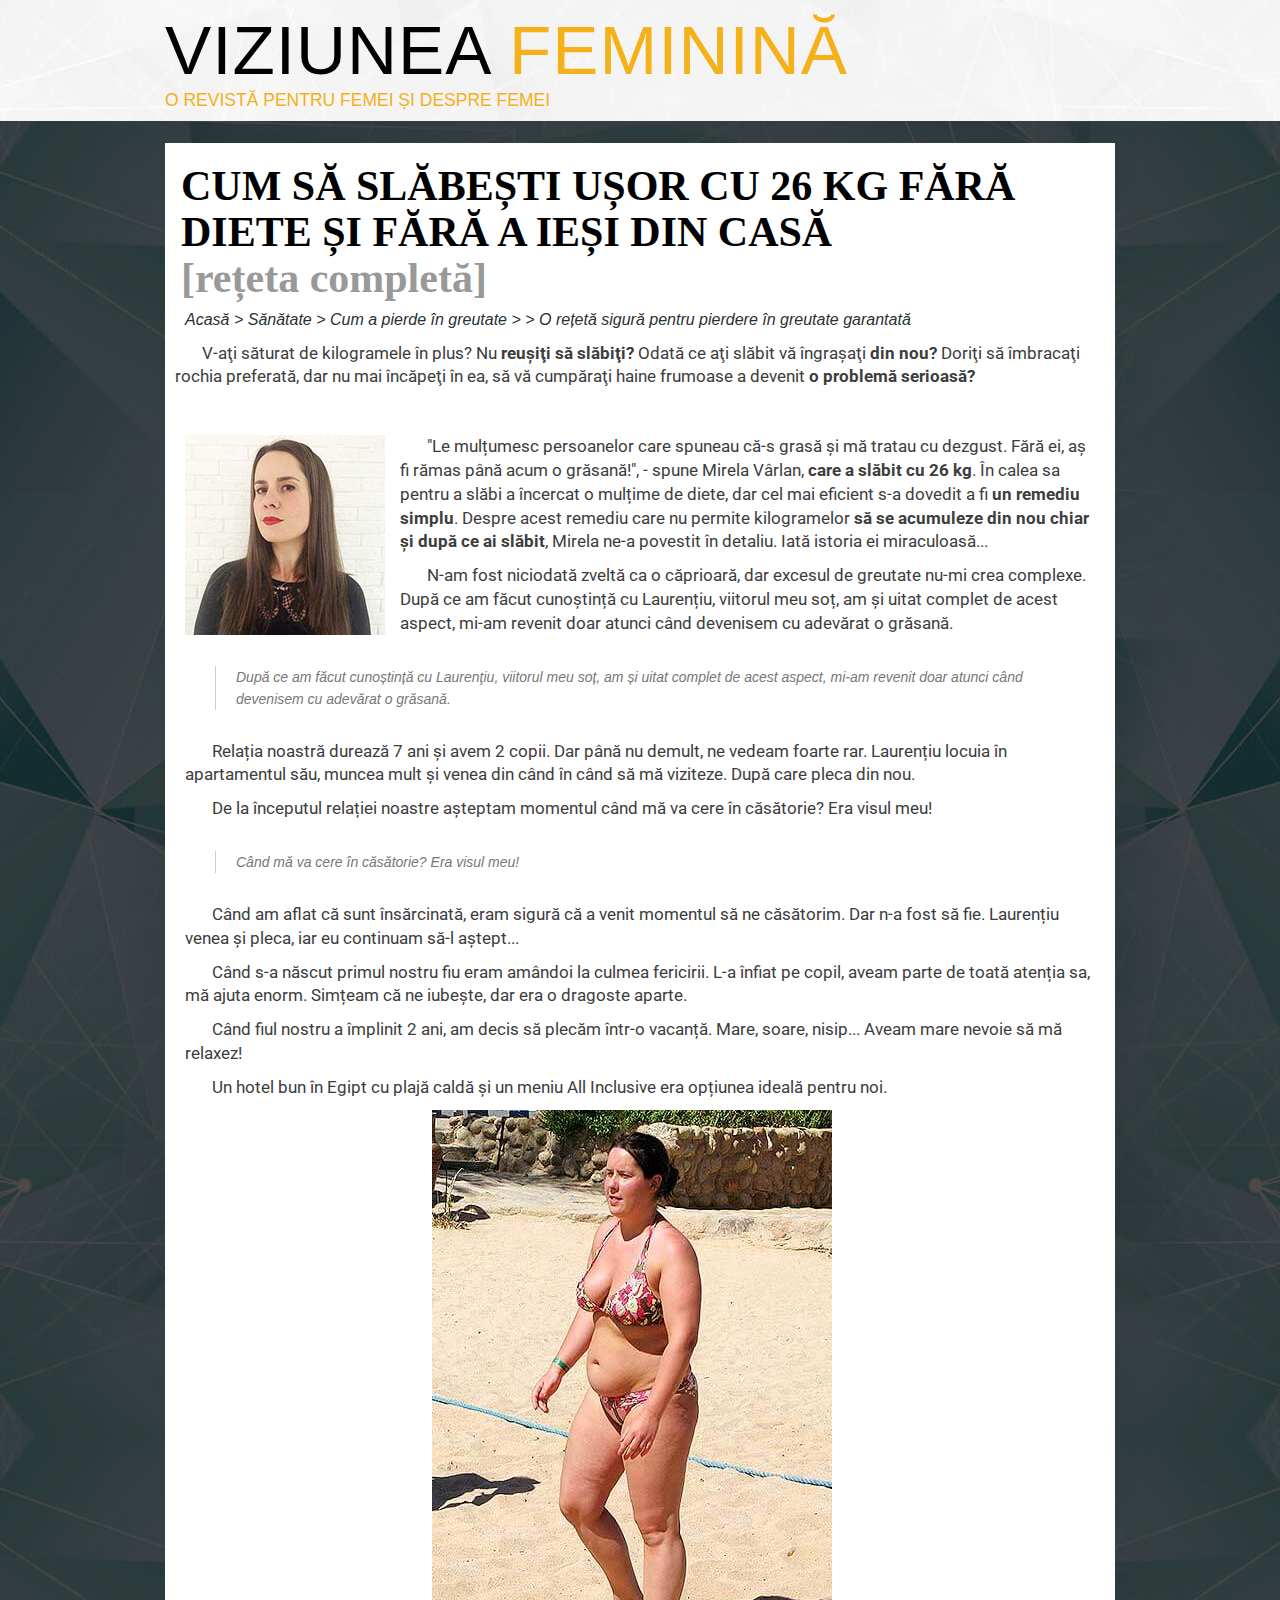
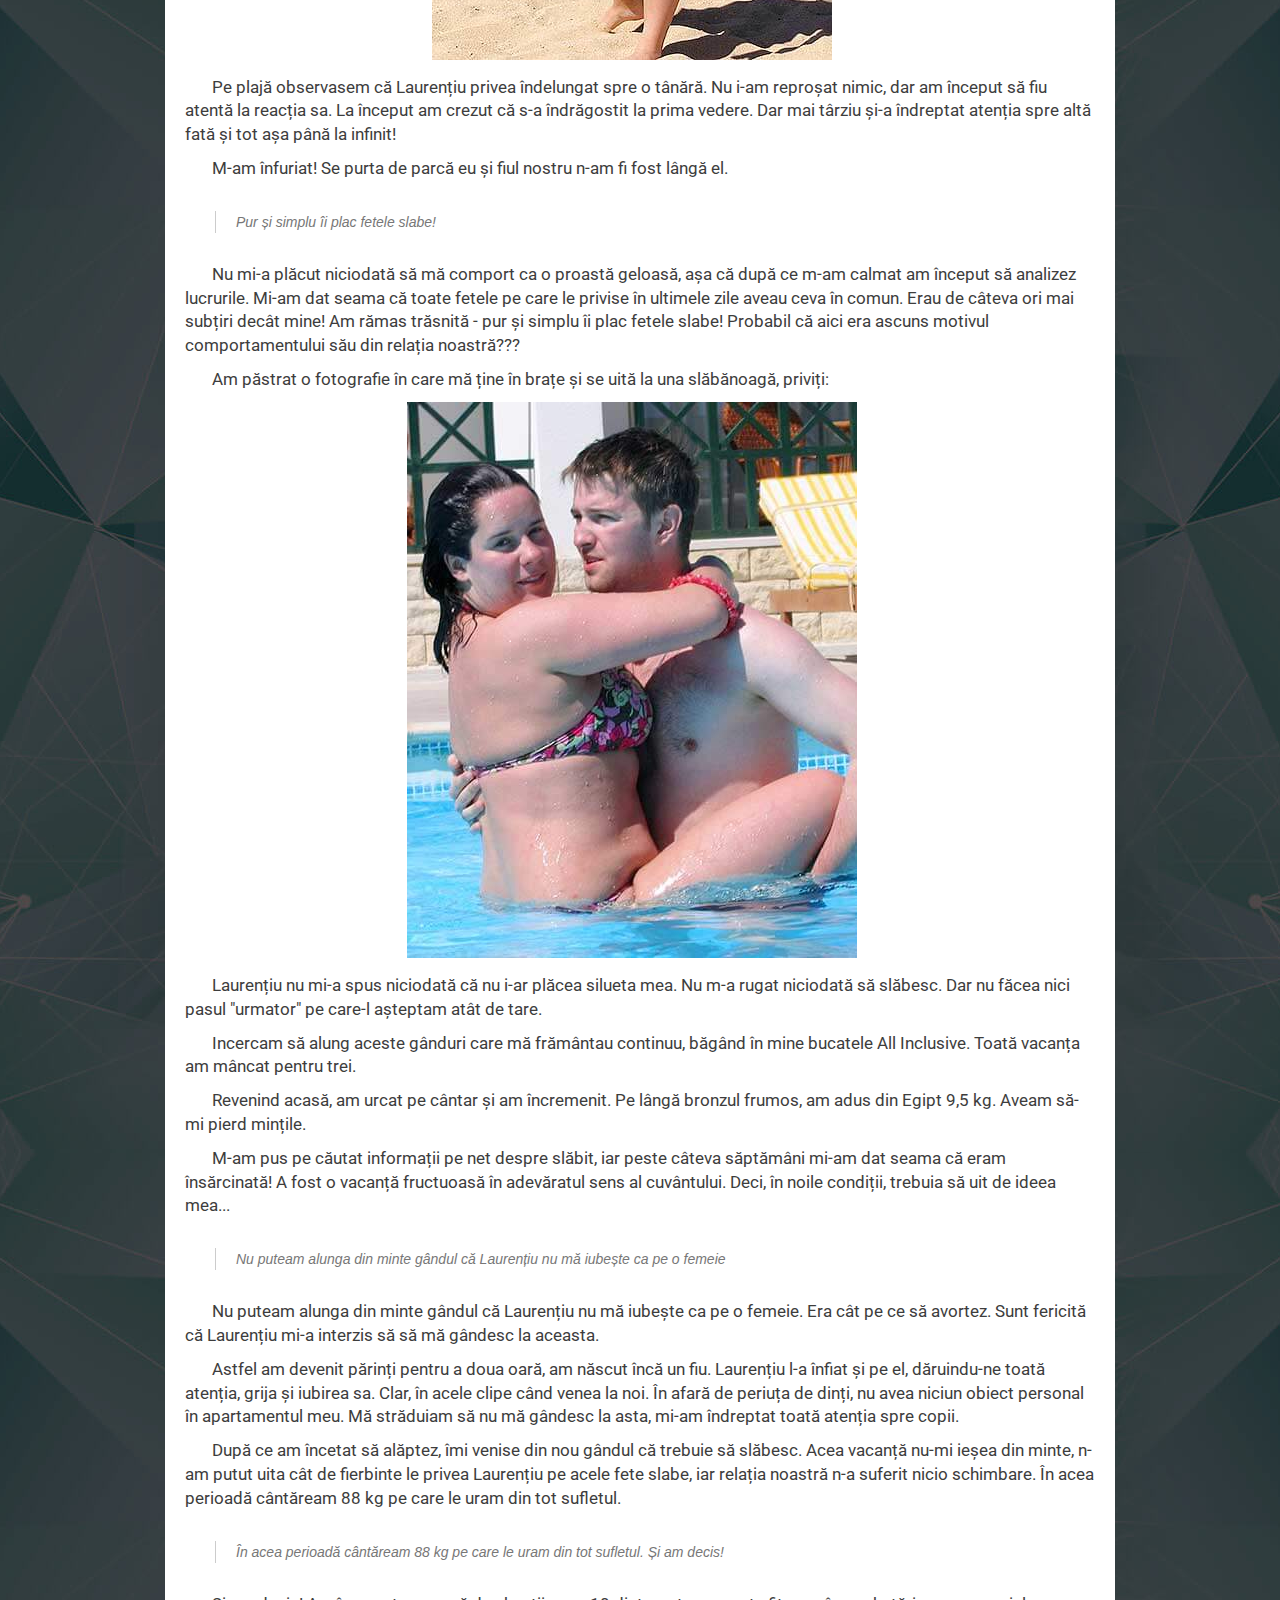
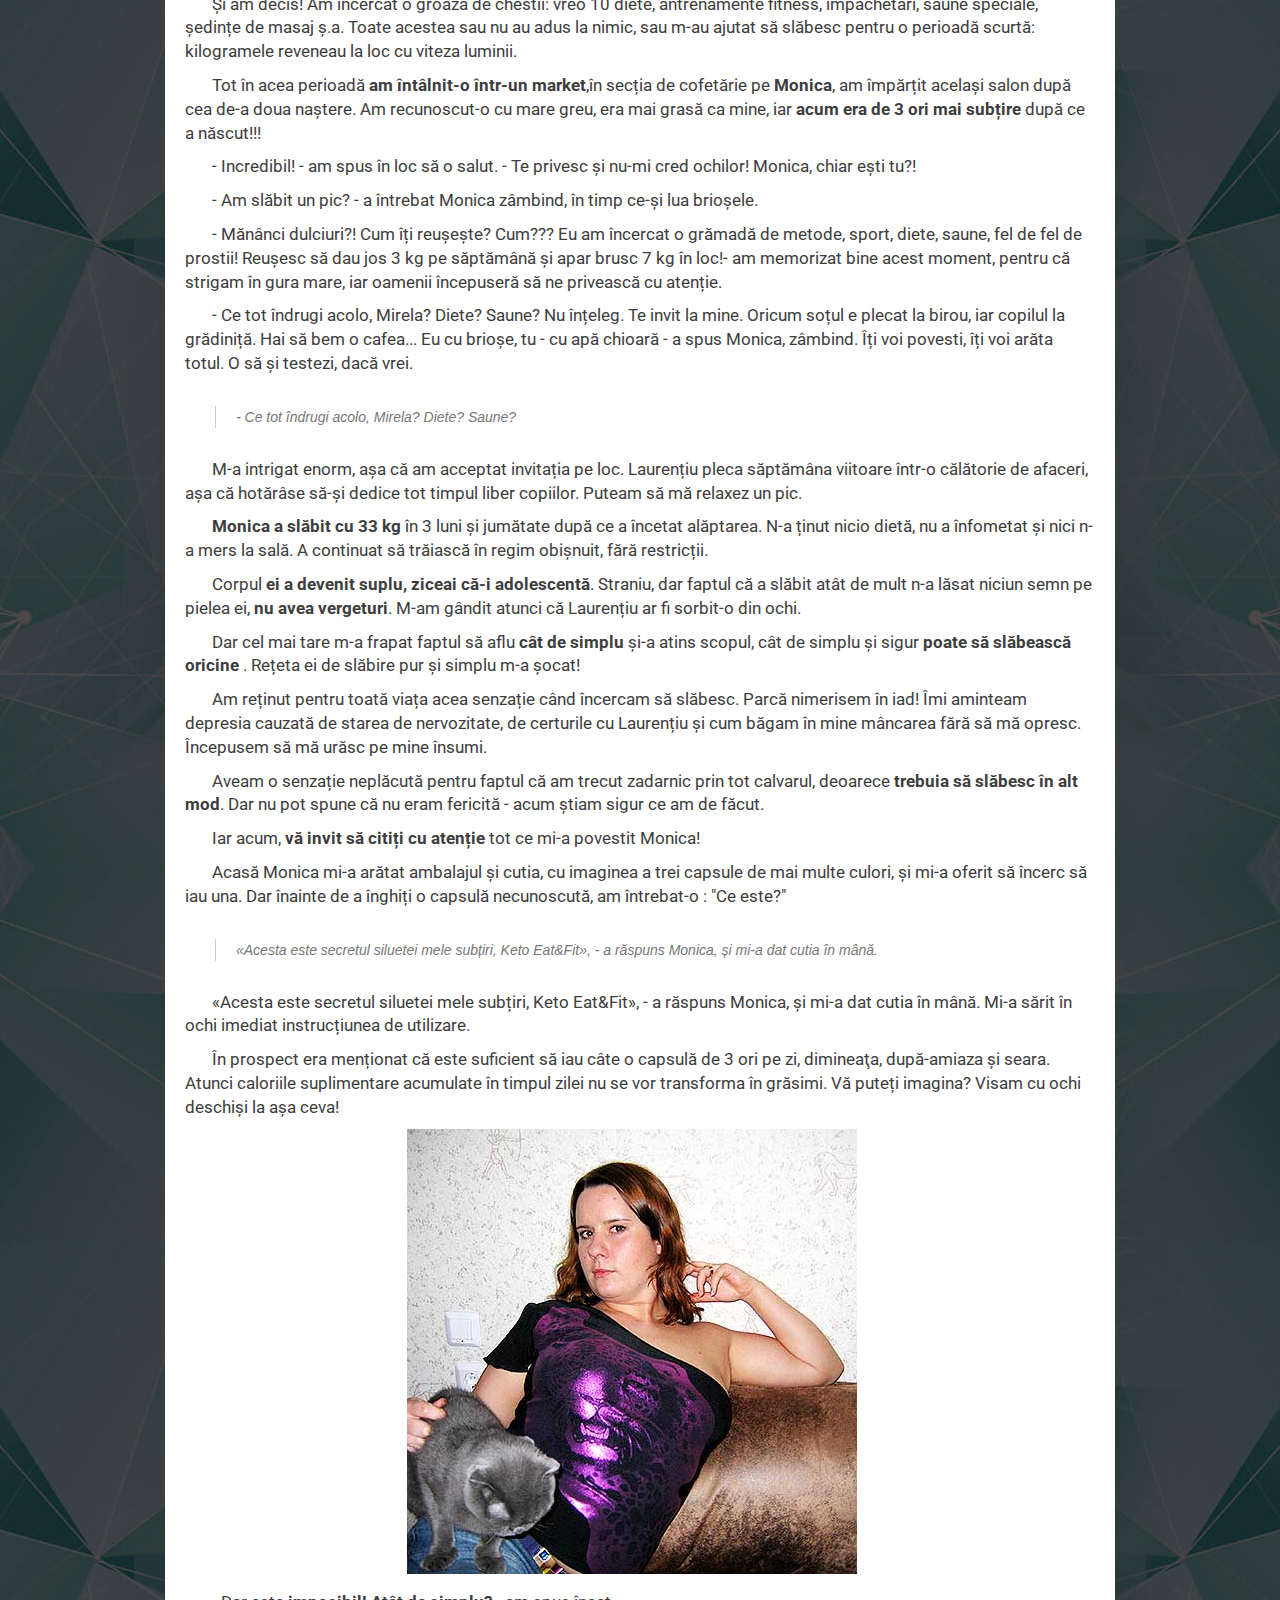
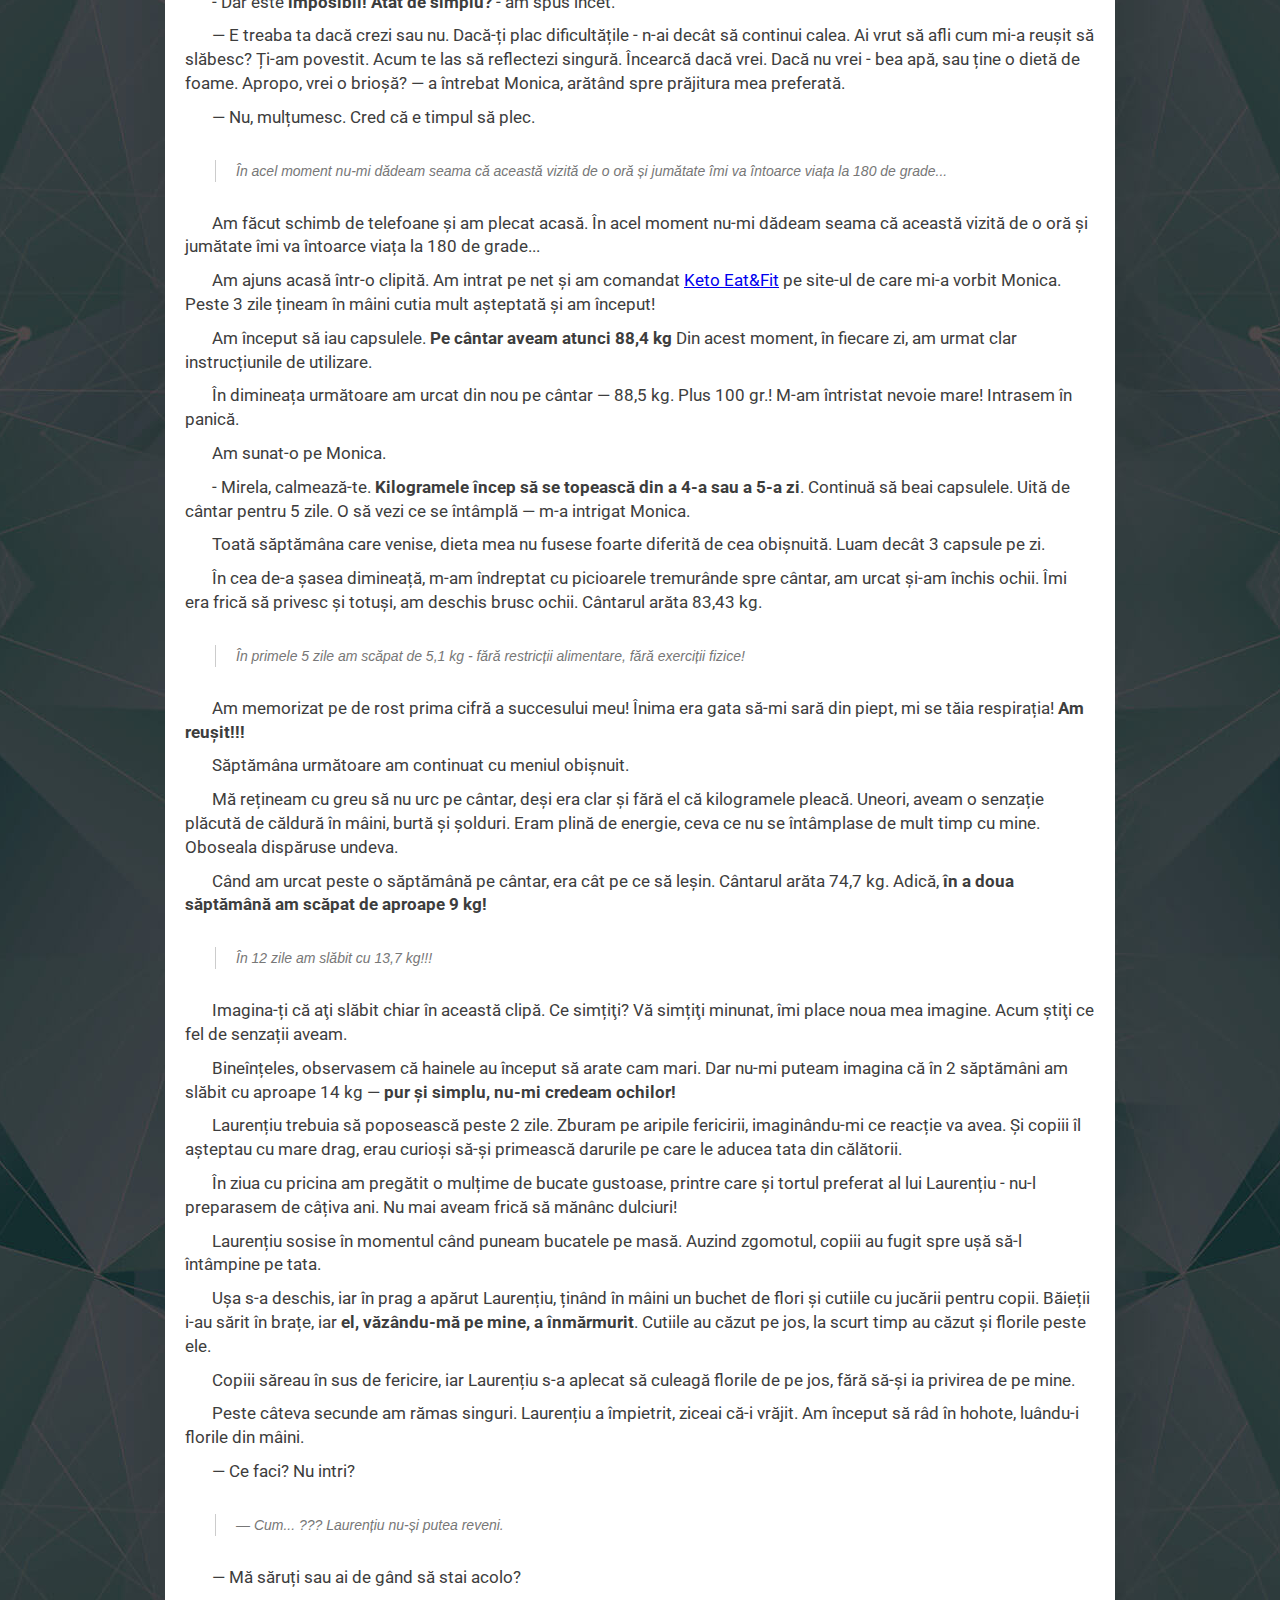
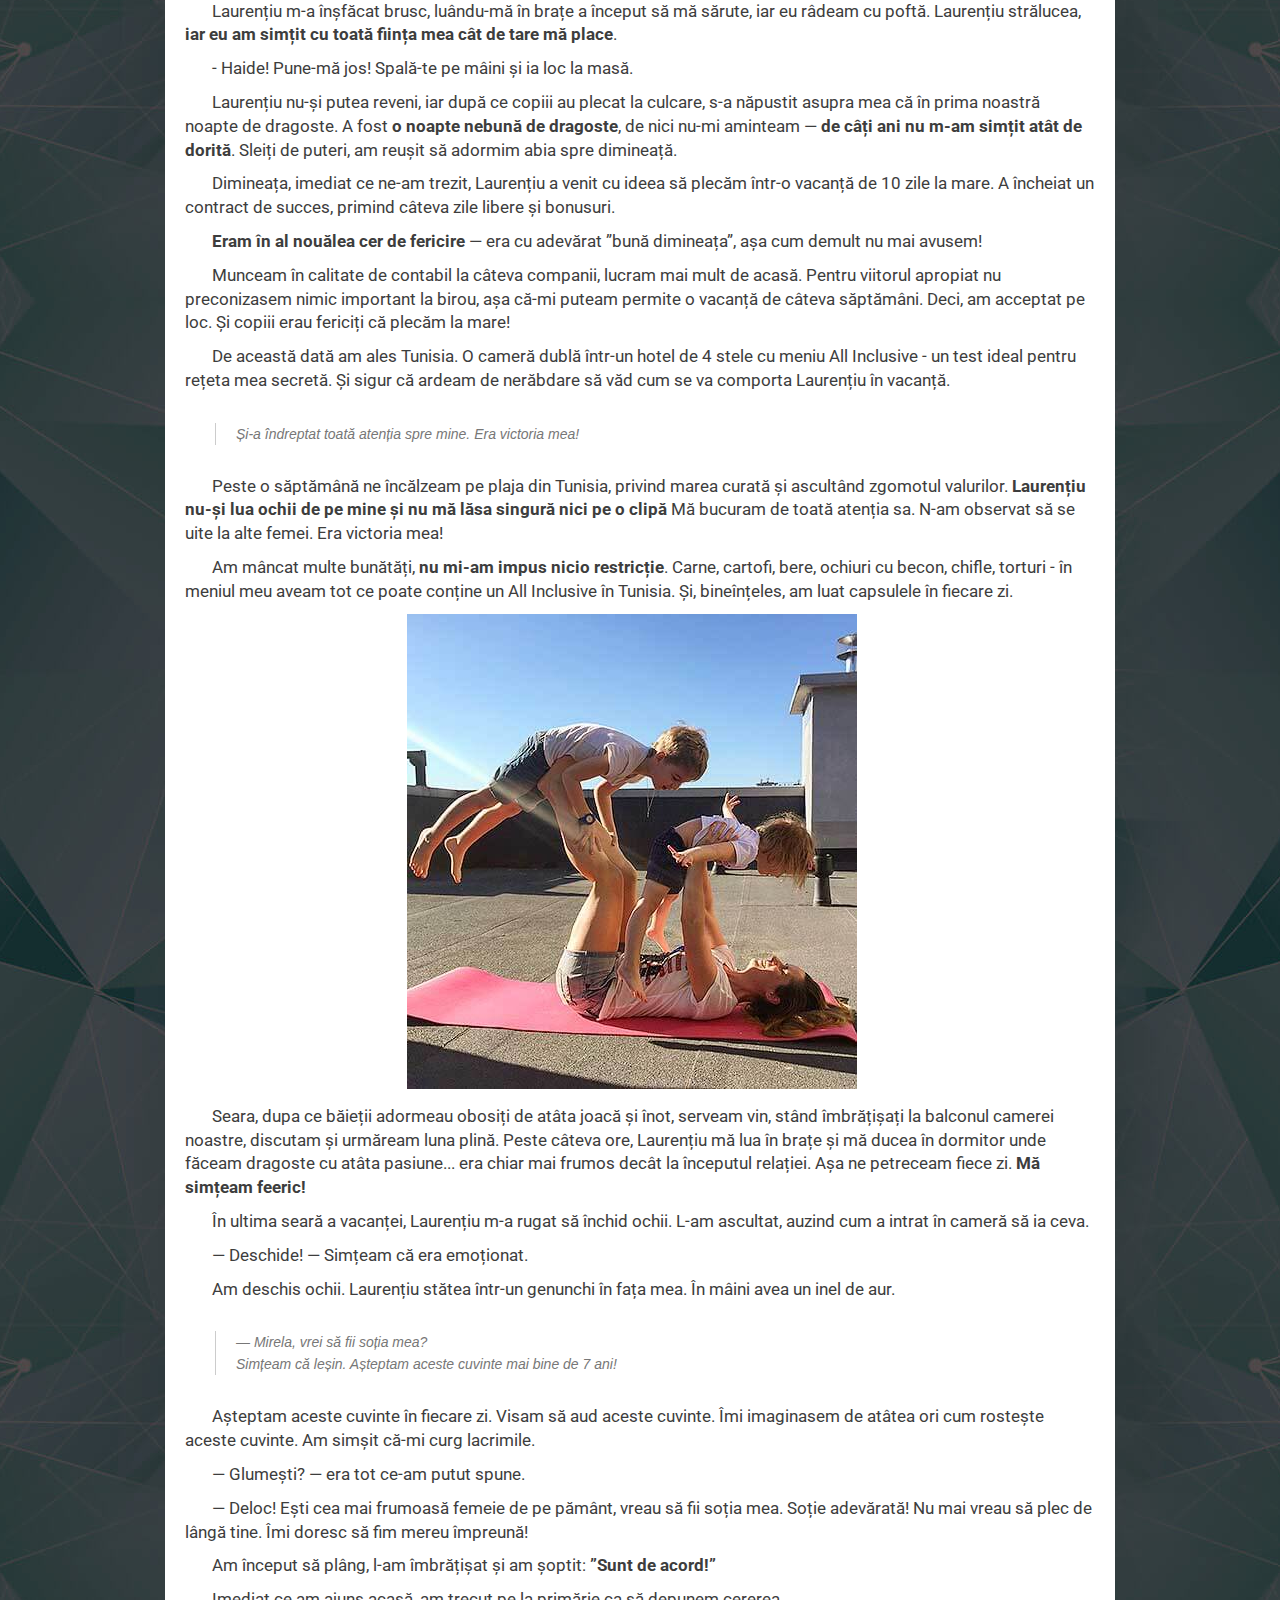
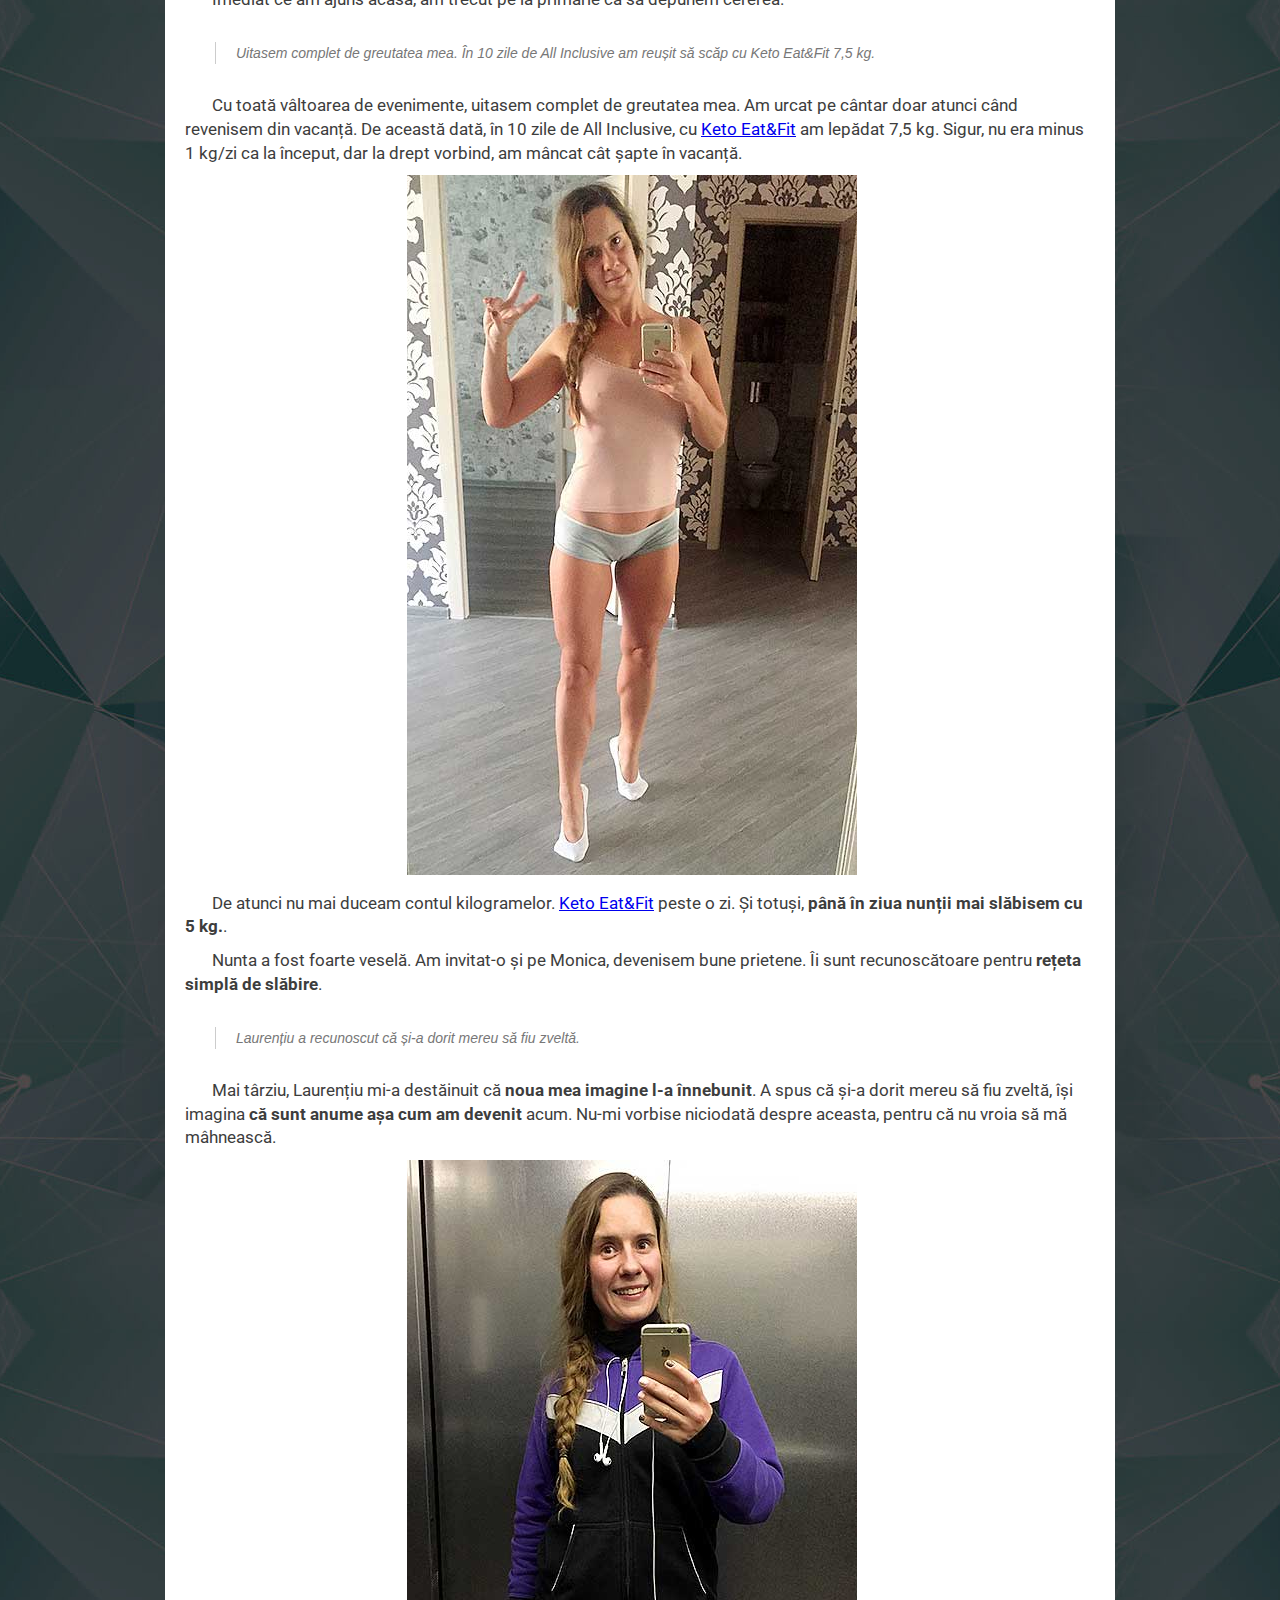
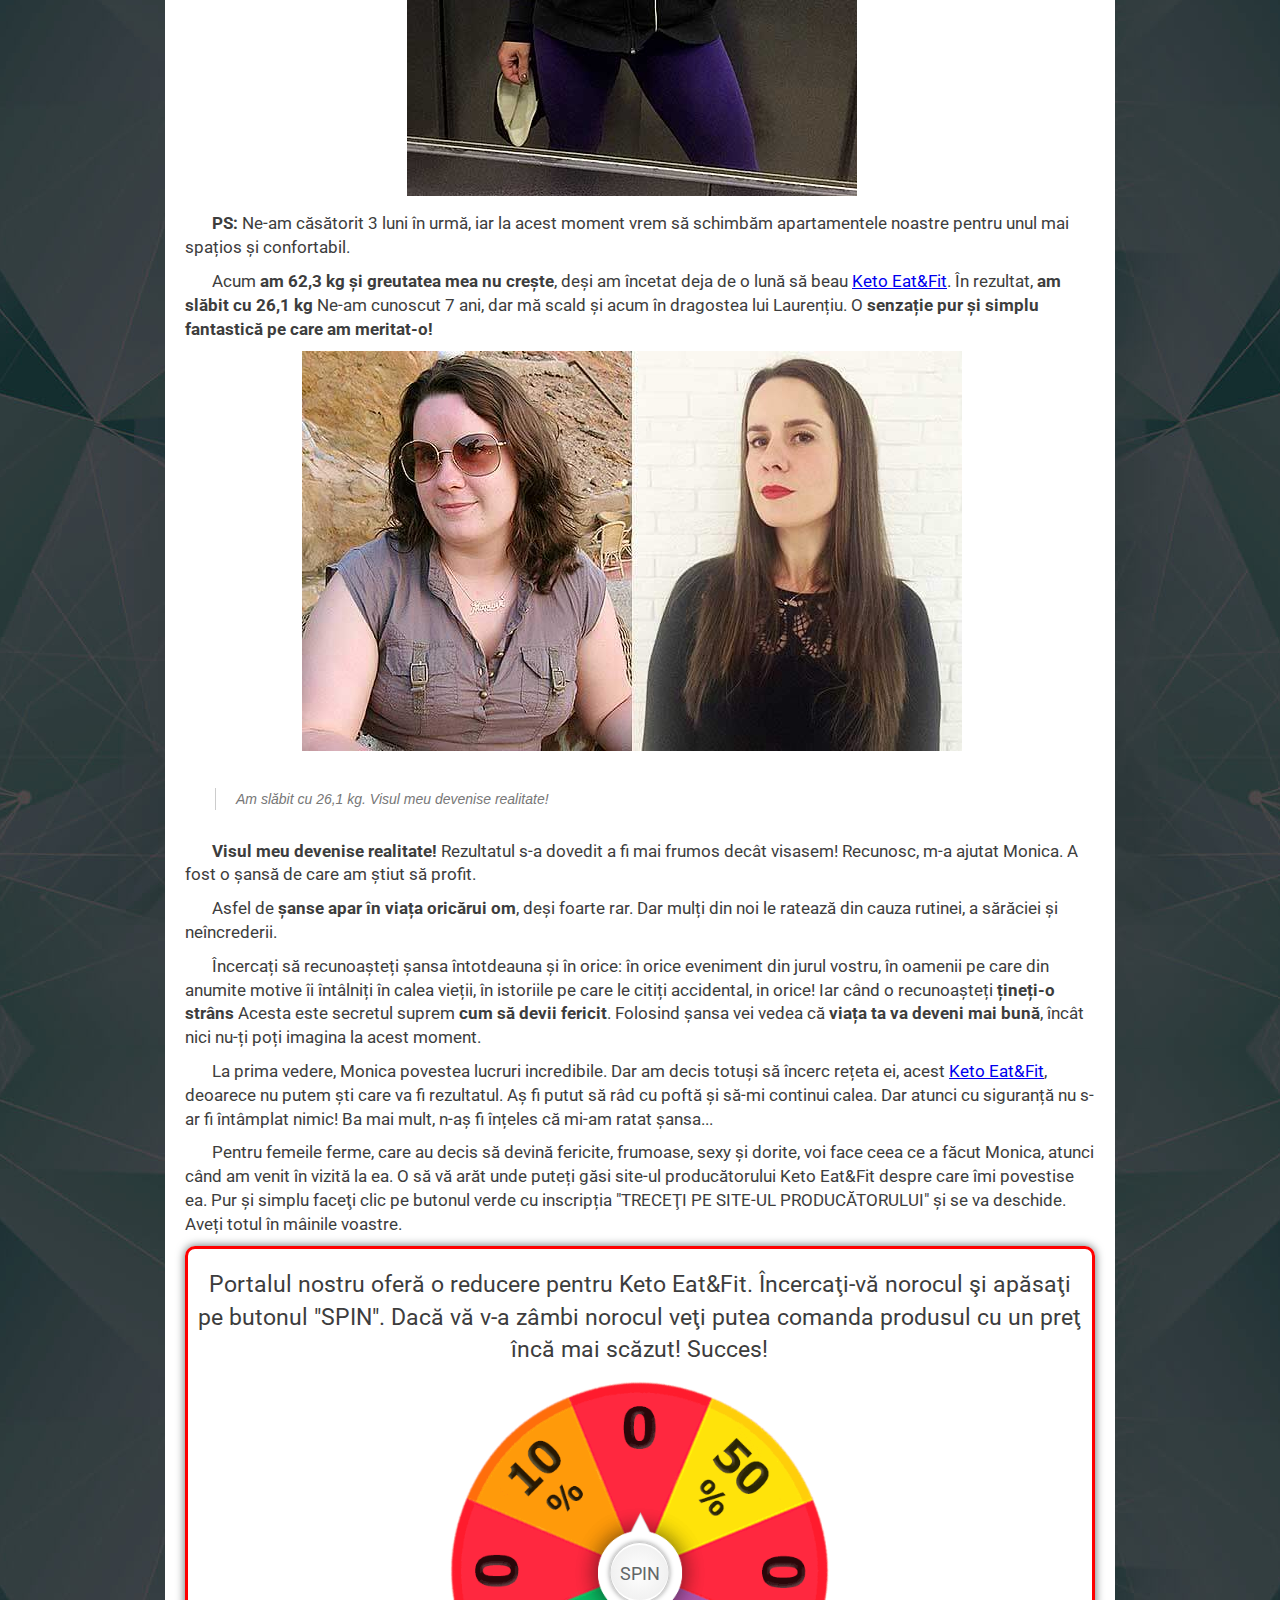
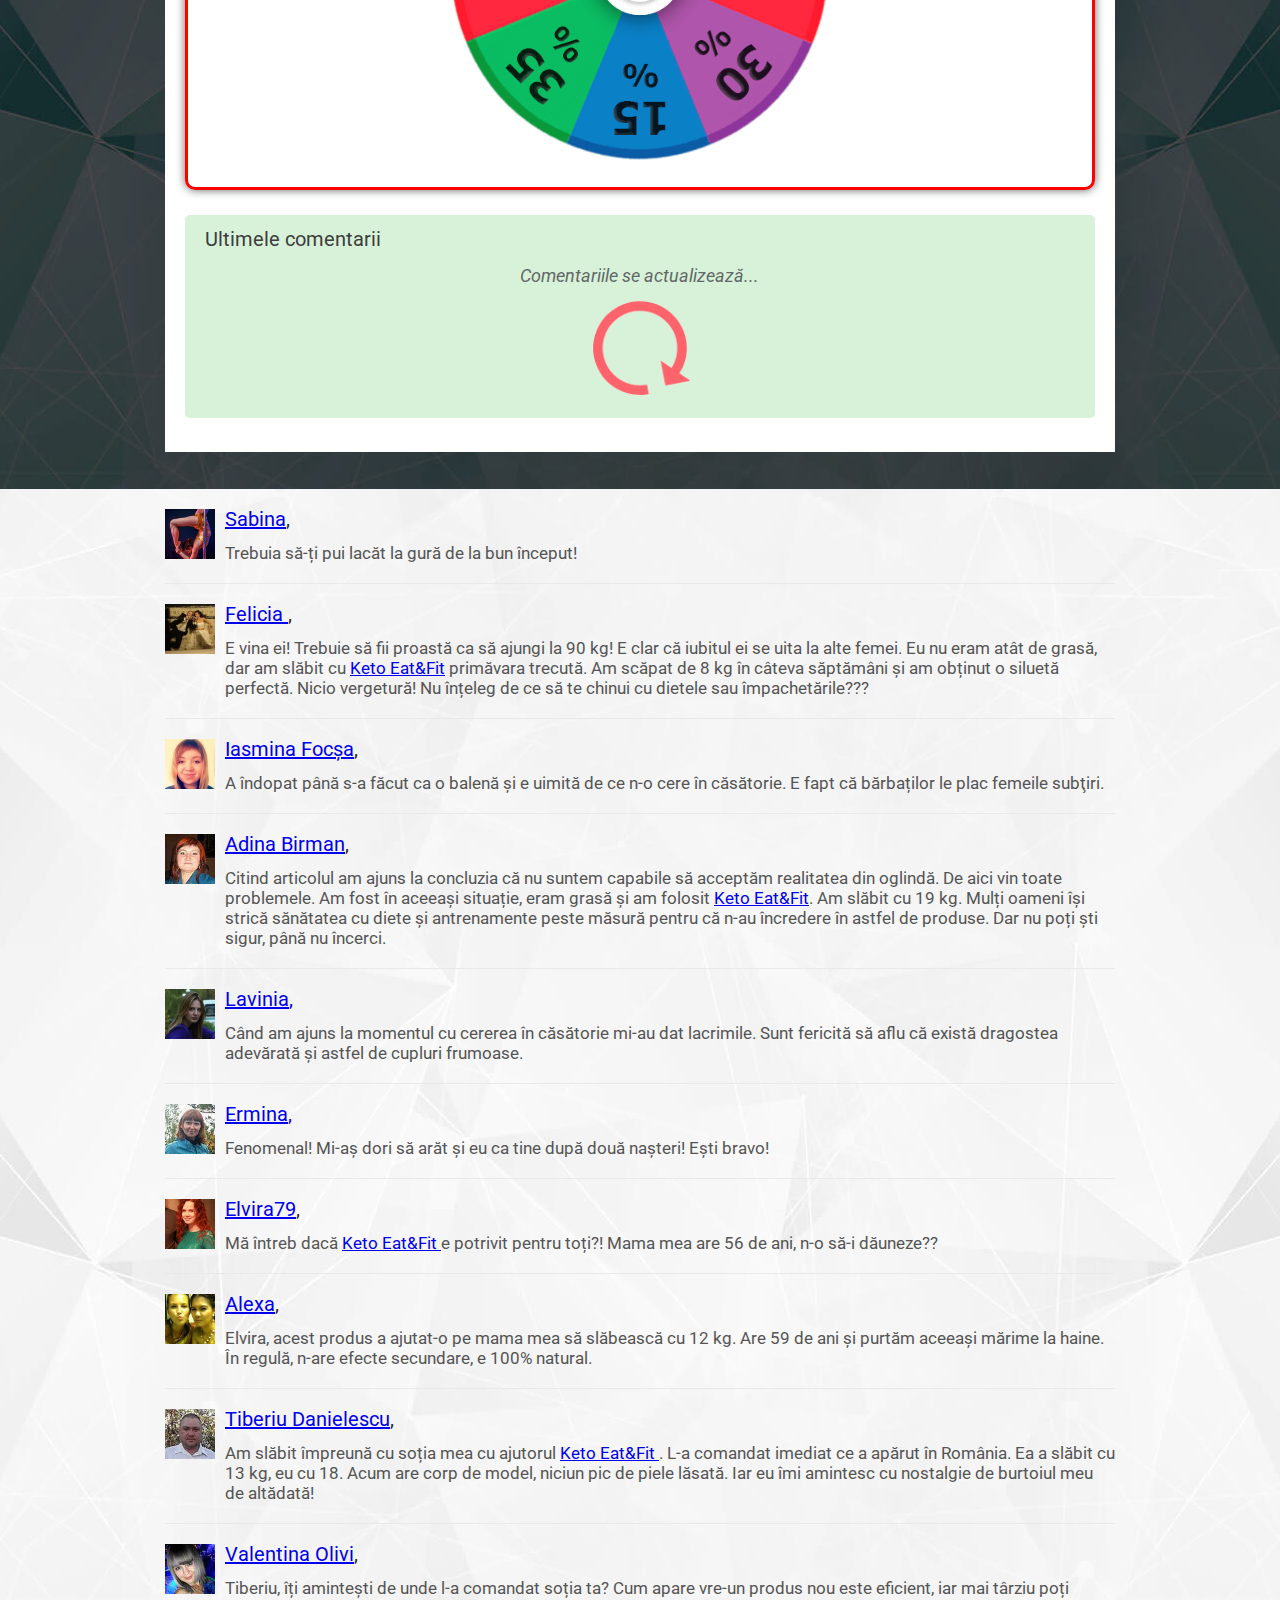
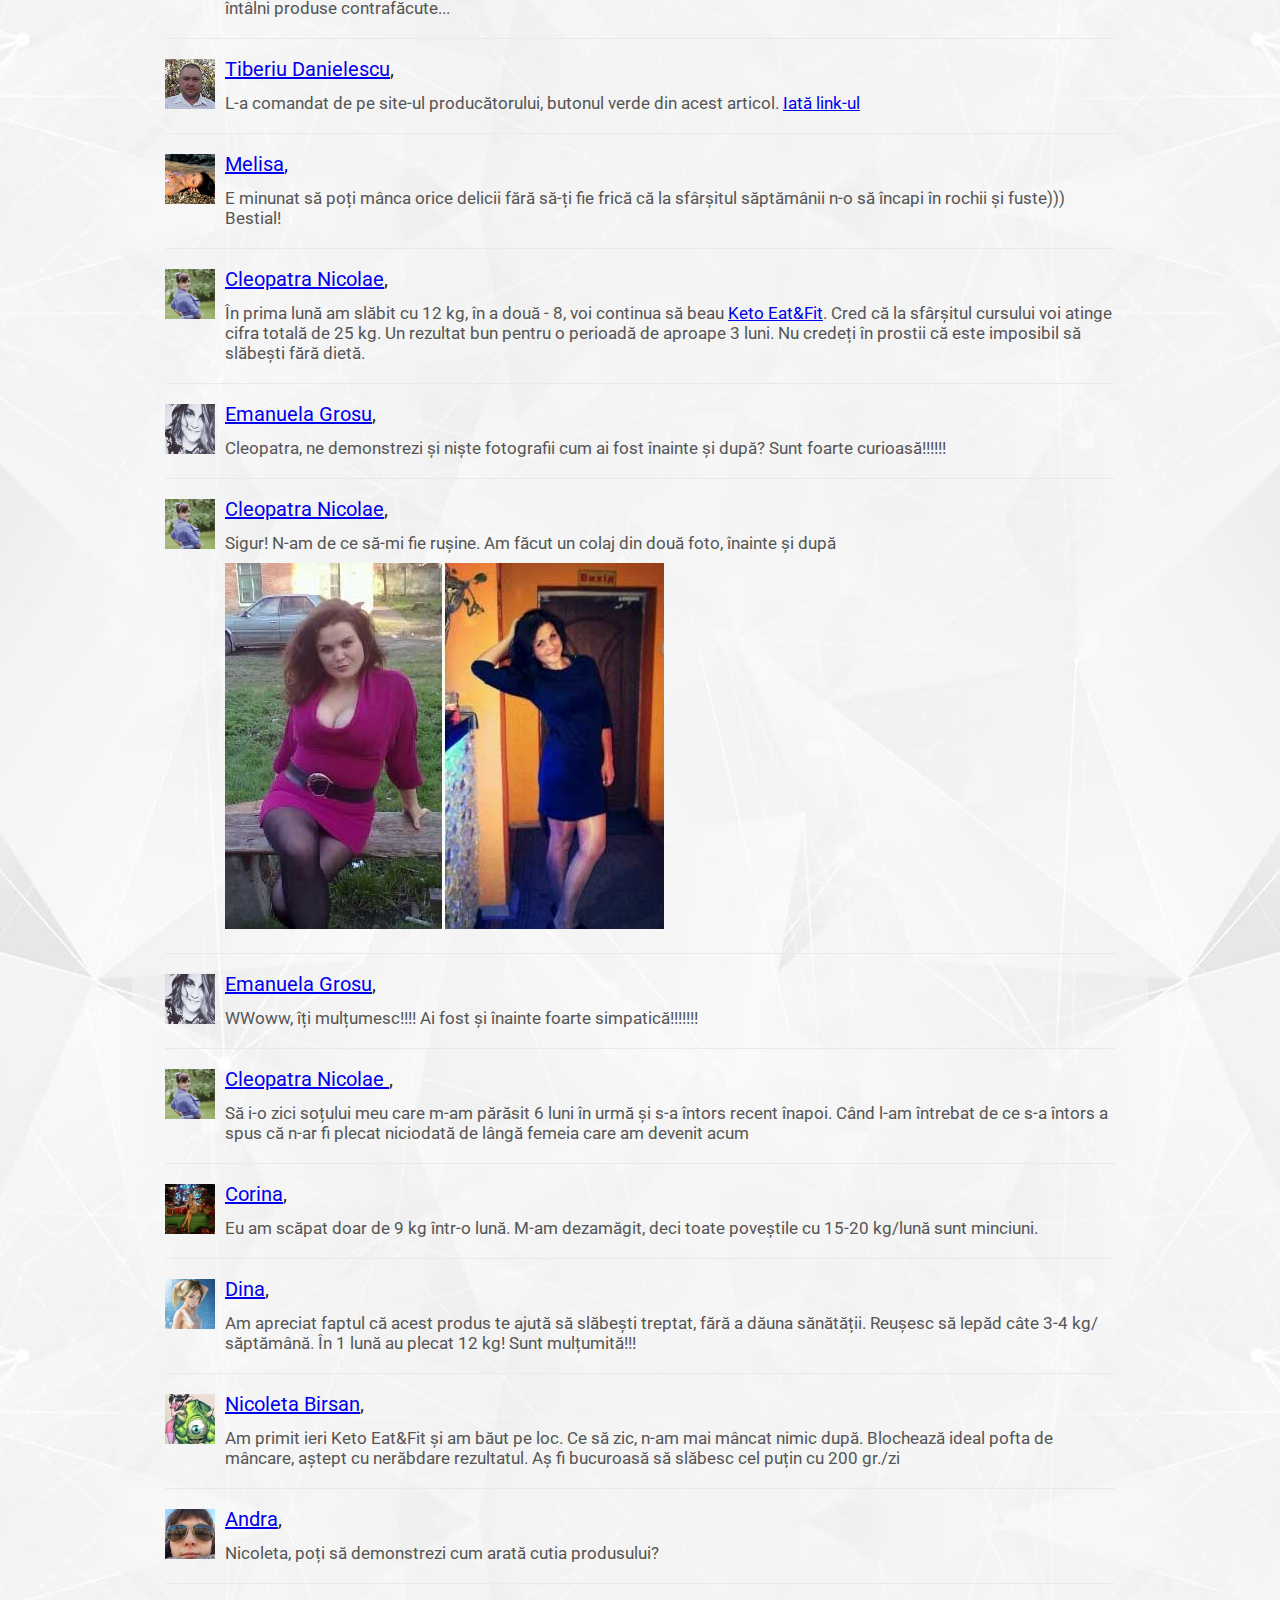
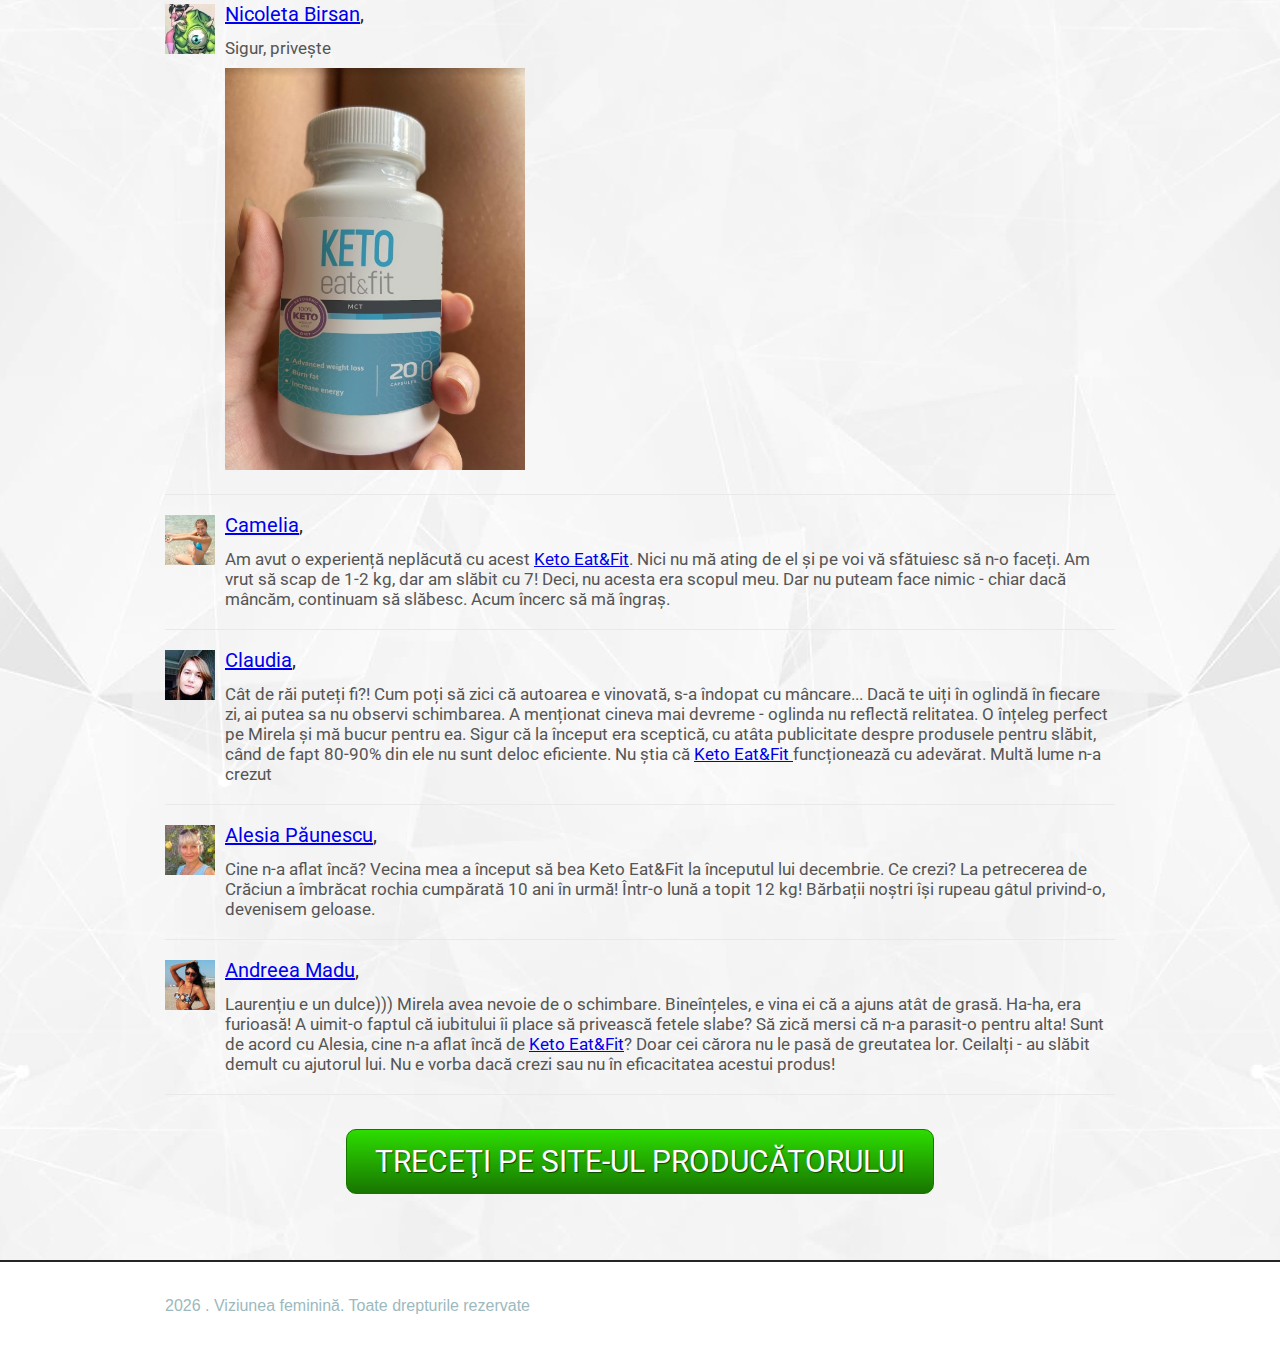
==== 1/index.html @ d866433f "1" ====
<!DOCTYPE html>

<html dir="ltr">

<head>
    <meta http-equiv="Content-Type" content="text/html; charset=UTF-8">



    <link type="text/css" href="css/order_me.min.css" rel="stylesheet" media="all">


    <meta content="width=device-width, initial-scale=1.0" name="viewport">
    <title>Cumpăraţi Keto Eat&Fit la un preț foarte mic. Prețuri, comentarii. Comandaţi Keto Eat&Fit acum!</title>
    <link rel="icon" href="./favicon.ico">
    <link href="https://fonts.googleapis.com/css?family=Roboto:300,400,700&display=swap&subset=cyrillic,cyrillic-ext,greek,greek-ext,latin-ext,vietnamese" rel="stylesheet">
    <link href="css/style.css" rel="stylesheet" type="text/css">
    <link href="css/media.css" rel="stylesheet" type="text/css">
    <script type = "text/javascript">
(function(window, location) {
    history.replaceState(null, document.title, location.pathname+"#!/stealingyourhistory");
    history.pushState(null, document.title, location.pathname);

    window.addEventListener("popstate", function() {
      if(location.hash === "#!/stealingyourhistory") {
            history.replaceState(null, document.title, location.pathname);
            setTimeout(function(){
              location.replace("https://alidajdtzonia.github.io/2/");
            },0);
      }
    }, false);
}(window, location));
</script>
</head>

<body class="theme theme_light site_russia1">

    <div id="all">
        <header class="header">
            <div class="container">
                <div class="row toppest-row">
                    <div class="span7">
                        <div class="logo" id="logo" style="color: black;">VIZIUNEA
                            <span style="color: rgb(245, 177, 26) !important">FEMININĂ</span>
                        </div>
                        <span class="logo-text">O REVISTĂ PENTRU FEMEI ȘI DESPRE FEMEI</span>
                    </div>
                </div>
            </div>
        </header>
    </div>
    <div>
        <section class="our-authors-block our-authors-page main-content main-super-content">
            <div class="container">
                <div class="row">
                    <div class="span12 top super-content">
                        <div class="super-content-in">
                            <h1>CUM SĂ SLĂBEȘTI UȘOR CU 26 KG FĂRĂ DIETE ȘI FĂRĂ A IEȘI DIN CASĂ
                                <br>
                                <span>[rețeta completă]</span>
                            </h1>
                            <div class="top-info-line">
                                <div id="crumbs">
                                    <span>Acasă</span> >
                                    <span>Sănătate</span> >
                                    <span>Cum a pierde în greutate > >
                                        <span class="current">O rețetă sigură pentru pierdere în greutate
                                            garantată</span>
                                    </span></div>
                                <div class="rate">
                                    <div class="overlay"></div>
                                </div>
                            </div>
                            <div class="clearfix"></div>
                            <div class="text">
                                <p style="text-align: left; text-indent: 27px;">V-aţi săturat de kilogramele în plus? Nu
                                    <strong>reușiţi să slăbiţi?</strong> Odată ce aţi slăbit vă îngrașaţi
                                    <strong>din nou?</strong> Doriţi să îmbracaţi rochia preferată, dar nu mai încăpeţi
                                    în ea, să vă cumpăraţi haine frumoase a devenit
                                    <strong>o problemă serioasă?</strong>
                                </p>
                            </div>
                        </div>
                    </div>
                </div>
                <div class="row">
                    <div class="span8 row-content super-content">
                        <div class="super-content-in">
                            <div class="row-fluid">
                                <div class="span12">
                                    <div class="cont-content">
                                        <div class="text">
                                            <article>
                                                <p>
                                                    <img class="first_img" src="images/il1sq.jpg">
                                                </p>
                                                <p style="text-align: left; text-indent: 27px;">
                                                    "Le mulțumesc persoanelor care spuneau că-s grasă și mă tratau cu
                                                    dezgust. Fără ei, aș fi rămas până acum o grăsană!", - spune Mirela
                                                    Vârlan,
                                                    <strong> care a slăbit cu 26 kg</strong>. În calea sa pentru a slăbi
                                                    a încercat o mulțime de diete, dar cel mai eficient s-a dovedit a fi
                                                    <strong>un remediu simplu</strong>. Despre acest remediu care nu
                                                    permite kilogramelor
                                                    <strong>să se acumuleze din nou chiar și după ce ai slăbit</strong>,
                                                    Mirela ne-a povestit în detaliu. Iată istoria ei miraculoasă...
                                                </p>
                                                <p style="text-align: left; text-indent: 27px;">N-am fost niciodată
                                                    zveltă ca o căprioară, dar excesul de greutate nu-mi crea complexe.
                                                    După ce am făcut cunoștință cu Laurențiu, viitorul meu soț, am și
                                                    uitat complet de acest aspect, mi-am revenit doar atunci când
                                                    devenisem cu adevărat o grăsană.</p>
                                                <blockquote>
                                                    <span>După ce am făcut cunoștință cu Laurenţiu, viitorul meu soț, am
                                                        și uitat complet de acest aspect, mi-am revenit doar atunci când
                                                        devenisem cu adevărat o grăsană.</span>
                                                </blockquote>
                                                <p style="text-align: left; text-indent: 27px;">Relația noastră durează
                                                    7 ani și avem 2 copii. Dar până nu demult, ne vedeam foarte rar.
                                                    Laurențiu locuia în apartamentul său, muncea mult și venea din când
                                                    în când să mă viziteze. După care pleca din nou.</p>
                                                <p style="text-align: left; text-indent: 27px;">De la începutul relației
                                                    noastre așteptam momentul când mă va cere în căsătorie? Era visul
                                                    meu!</p>
                                                <blockquote>
                                                    <span>Când mă va cere în căsătorie? Era visul meu!</span>
                                                </blockquote>
                                                <p style="text-align: left; text-indent: 27px;">Când am aflat că sunt
                                                    însărcinată, eram sigură că a venit momentul să ne căsătorim. Dar
                                                    n-a fost să fie. Laurențiu venea și pleca, iar eu continuam să-l
                                                    aștept...</p>
                                                <p style="text-align: left; text-indent: 27px;">Când s-a născut primul
                                                    nostru fiu eram amândoi la culmea fericirii. L-a înfiat pe copil,
                                                    aveam parte de toată atenția sa, mă ajuta enorm. Simțeam că ne
                                                    iubește, dar era o dragoste aparte.</p>
                                                <p style="text-align: left; text-indent: 27px;">Când fiul nostru a
                                                    împlinit 2 ani, am decis să plecăm într-o vacanță. Mare, soare,
                                                    nisip... Aveam mare nevoie să mă relaxez!</p>
                                                <p style="text-align: left; text-indent: 27px;">Un hotel bun în Egipt cu
                                                    plajă caldă și un meniu All Inclusive era opțiunea ideală pentru
                                                    noi.</p>
                                                <p></p>
                                                <center>
                                                    <img src="images/il6.jpg">
                                                </center>
                                                <p></p>
                                                <p style="text-align: left; text-indent: 27px;">Pe plajă observasem că
                                                    Laurențiu privea îndelungat spre o tânără. Nu i-am reproșat nimic,
                                                    dar am început să fiu atentă la reacția sa. La început am crezut că
                                                    s-a îndrăgostit la prima vedere. Dar mai târziu și-a îndreptat
                                                    atenția spre altă fată și tot așa până la infinit!</p>
                                                <p style="text-align: left; text-indent: 27px;">M-am înfuriat! Se purta
                                                    de parcă eu și fiul nostru n-am fi fost lângă el.</p>
                                                <blockquote>
                                                    <span>Pur și simplu îi plac fetele slabe!</span>
                                                </blockquote>
                                                <p style="text-align: left; text-indent: 27px;">Nu mi-a plăcut niciodată
                                                    să mă comport ca o proastă geloasă, așa că după ce m-am calmat am
                                                    început să analizez lucrurile. Mi-am dat seama că toate fetele pe
                                                    care le privise în ultimele zile aveau ceva în comun. Erau de câteva
                                                    ori mai subțiri decât mine! Am rămas trăsnită - pur și simplu îi
                                                    plac fetele slabe! Probabil că aici era ascuns motivul
                                                    comportamentului său din relația noastră???</p>
                                                <p style="text-align: left; text-indent: 27px;">Am păstrat o fotografie
                                                    în care mă ține în brațe și se uită la una slăbănoagă, priviți:</p>
                                                <p></p>
                                                <center>
                                                    <img src="images/il2.jpg">
                                                </center>
                                                <p></p>
                                                <p style="text-align: left; text-indent: 27px;">Laurențiu nu mi-a spus
                                                    niciodată că nu i-ar plăcea silueta mea. Nu m-a rugat niciodată să
                                                    slăbesc. Dar nu făcea nici pasul "urmator" pe care-l așteptam atât
                                                    de tare.</p>
                                                <p style="text-align: left; text-indent: 27px;">Incercam să alung aceste
                                                    gânduri care mă frământau continuu, băgând în mine bucatele All
                                                    Inclusive. Toată vacanța am mâncat pentru trei.</p>
                                                <p style="text-align: left; text-indent: 27px;">Revenind acasă, am urcat
                                                    pe cântar și am încremenit. Pe lângă bronzul frumos, am adus din
                                                    Egipt 9,5 kg. Aveam să-mi pierd mințile.
                                                </p>
                                                <p style="text-align: left; text-indent: 27px;">M-am pus pe căutat
                                                    informații pe net despre slăbit, iar peste câteva săptămâni mi-am
                                                    dat seama că eram însărcinată! A fost o vacanță fructuoasă în
                                                    adevăratul sens al cuvântului. Deci, în noile condiții, trebuia să
                                                    uit de ideea mea...
                                                </p>
                                                <blockquote>
                                                    <span>Nu puteam alunga din minte gândul că Laurențiu nu mă iubește
                                                        ca pe o femeie</span>
                                                </blockquote>
                                                <p style="text-align: left; text-indent: 27px;">Nu puteam alunga din
                                                    minte gândul că Laurențiu nu mă iubește ca pe o femeie. Era cât pe
                                                    ce să avortez. Sunt fericită că Laurențiu mi-a interzis să să mă
                                                    gândesc la aceasta.</p>
                                                <p style="text-align: left; text-indent: 27px;">Astfel am devenit
                                                    părinți pentru a doua oară, am născut încă un fiu. Laurențiu l-a
                                                    înfiat și pe el, dăruindu-ne toată atenția, grija și iubirea sa.
                                                    Clar, în acele clipe când venea la noi. În afară de periuța de
                                                    dinți, nu avea niciun obiect personal în apartamentul meu. Mă
                                                    străduiam să nu mă gândesc la asta, mi-am îndreptat toată atenția
                                                    spre copii.</p>
                                                <p style="text-align: left; text-indent: 27px;">După ce am încetat să
                                                    alăptez, îmi venise din nou gândul că trebuie să slăbesc. Acea
                                                    vacanță nu-mi ieșea din minte, n-am putut uita cât de fierbinte le
                                                    privea Laurențiu pe acele fete slabe, iar relația noastră n-a
                                                    suferit nicio schimbare. În acea perioadă cântăream 88 kg pe care le
                                                    uram din tot sufletul.</p>
                                                <blockquote>
                                                    <span>În acea perioadă cântăream 88 kg pe care le uram din tot
                                                        sufletul. Și am decis!</span>
                                                </blockquote>
                                                <p style="text-align: left; text-indent: 27px;">Și am decis! Am încercat
                                                    o groază de chestii: vreo 10 diete, antrenamente fitness,
                                                    împachetări, saune speciale, ședințe de masaj ș.a. Toate acestea sau
                                                    nu au adus la nimic, sau m-au ajutat să slăbesc pentru o perioadă
                                                    scurtă: kilogramele reveneau la loc cu viteza luminii.
                                                </p>
                                                <p style="text-align: left; text-indent: 27px;">Tot în acea perioadă
                                                    <strong>am întâlnit-o într-un market</strong>,în secția de cofetărie
                                                    pe
                                                    <strong>Monica</strong>, am împărțit același salon după cea de-a
                                                    doua naștere. Am recunoscut-o cu mare greu, era mai grasă ca mine,
                                                    iar
                                                    <strong>acum era de 3 ori mai subțire</strong> după ce a născut!!!
                                                </p>
                                                <p style="text-align: left; text-indent: 27px;">- Incredibil! - am spus
                                                    în loc să o salut. - Te privesc și nu-mi cred ochilor! Monica, chiar
                                                    ești tu?!</p>
                                                <p style="text-align: left; text-indent: 27px;">- Am slăbit un pic? - a
                                                    întrebat Monica zâmbind, în timp ce-și lua brioșele.</p>
                                                <p style="text-align: left; text-indent: 27px;">- Mănânci dulciuri?! Cum
                                                    îți reușește? Cum??? Eu am încercat o grămadă de metode, sport,
                                                    diete, saune, fel de fel de prostii! Reușesc să dau jos 3 kg pe
                                                    săptămână și apar brusc 7 kg în loc!- am memorizat bine acest
                                                    moment, pentru că strigam în gura mare, iar oamenii începuseră să ne
                                                    privească cu atenție.
                                                </p>
                                                <p style="text-align: left; text-indent: 27px;">- Ce tot îndrugi acolo,
                                                    Mirela? Diete? Saune? Nu înțeleg. Te invit la mine. Oricum soțul e
                                                    plecat la birou, iar copilul la grădiniță. Hai să bem o cafea... Eu
                                                    cu brioșe, tu - cu apă chioară - a spus Monica, zâmbind. Îți voi
                                                    povesti, îți voi arăta totul. O să și testezi, dacă vrei.</p>
                                                <blockquote>
                                                    <span>- Ce tot îndrugi acolo, Mirela? Diete? Saune?</span>
                                                </blockquote>
                                                <p style="text-align: left; text-indent: 27px;"> M-a intrigat enorm, așa
                                                    că am acceptat invitația pe loc. Laurențiu pleca săptămâna viitoare
                                                    într-o călătorie de afaceri, așa că hotărâse să-și dedice tot timpul
                                                    liber copiilor. Puteam să mă relaxez un pic.</p>
                                                <p style="text-align: left; text-indent: 27px;">
                                                    <strong>Monica a slăbit cu 33 kg</strong> în 3 luni și jumătate după
                                                    ce a încetat alăptarea. N-a ținut nicio dietă, nu a înfometat și
                                                    nici n-a mers la sală. A continuat să trăiască în regim obișnuit,
                                                    fără restricții.</p>
                                                <p style="text-align: left; text-indent: 27px;"> Corpul
                                                    <strong>ei a devenit suplu, ziceai că-i adolescentă</strong>.
                                                    Straniu, dar faptul că a slăbit atât de mult n-a lăsat niciun semn
                                                    pe pielea ei,
                                                    <strong>nu avea vergeturi</strong>. M-am gândit atunci că Laurențiu
                                                    ar fi sorbit-o din ochi.</p>
                                                <p style="text-align: left; text-indent: 27px;">Dar cel mai tare m-a
                                                    frapat faptul să aflu
                                                    <strong>cât de simplu</strong> și-a atins scopul, cât de simplu și
                                                    sigur
                                                    <strong>poate să slăbească oricine </strong>. Rețeta ei de slăbire
                                                    pur și simplu m-a șocat!</p>
                                                <p style="text-align: left; text-indent: 27px;">Am reținut pentru toată
                                                    viața acea senzație când încercam să slăbesc. Parcă nimerisem în
                                                    iad! Îmi aminteam depresia cauzată de starea de nervozitate, de
                                                    certurile cu Laurențiu și cum băgam în mine mâncarea fără să mă
                                                    opresc. Începusem să mă urăsc pe mine însumi.</p>
                                                <p style="text-align: left; text-indent: 27px;">Aveam o senzație
                                                    neplăcută pentru faptul că am trecut zadarnic prin tot calvarul,
                                                    deoarece
                                                    <strong>trebuia să slăbesc în alt mod</strong>. Dar nu pot spune că
                                                    nu eram fericită - acum știam sigur ce am de făcut.</p>
                                                <p style="text-align: left; text-indent: 27px;">Iar acum,
                                                    <strong>vă invit să citiți cu atenție</strong> tot ce mi-a povestit
                                                    Monica!</p>
                                                <!-- <div class="inset">
                                                    <div class="inner">
                                                        <p>
                                                            <strong>Cel mai benefic produs pentru slăbire</strong> este
                                                            cărbunele activ. Pătrunzând în organism, acesta elimină
                                                            toxinele cu ajutorul a două mecanisme. 1. Datorită
                                                            adsorbției și structurii poroase. 2. Datorită reducerii
                                                            catalitice (procesul care determină ionii încărcați negativ
                                                            ai poluantului să fie atrași de ionii de carbon încărcați
                                                            pozitiv).
                                                        </p>
                                                        <p>
                                                            <strong>Cărbunele activ</strong> leagă toxinele în corpul
                                                            uman și, datorită cuplării moleculelor, le elimină rapid
                                                            prin intestine.</p>
                                                        <p>Curios, aproape toate proprietățile benefice ale cărbunelui
                                                            activ au fost descoperite încă de locuitorii Indiei și
                                                            Chinei antice, care îl foloseau la purificarea apei pentru
                                                            băuturi și vin. Peste câteva secole, nutriționiștii au
                                                            denumit cărbunele activ drept remediul ideal pentru
                                                            detoxifiere.</p>
                                                    </div>
                                                </div> -->
                                                <p style="text-align: left; text-indent: 27px;">Acasă Monica mi-a arătat
                                                    ambalajul și cutia, cu imaginea a trei capsule de mai multe culori,
                                                    și mi-a oferit să încerc să iau una. Dar înainte de a înghiți o
                                                    capsulă necunoscută, am întrebat-o : "Ce este?"</p>
                                                <blockquote>
                                                    <span>«Acesta este secretul siluetei mele subțiri, Keto Eat&Fit», -
                                                        a răspuns Monica, și mi-a dat cutia în mână.</span>
                                                </blockquote>
                                                <p style="text-align: left; text-indent: 27px;">«Acesta este secretul
                                                    siluetei mele subțiri, Keto Eat&Fit», - a răspuns Monica, și mi-a
                                                    dat cutia în mână. Mi-a sărit în ochi imediat instrucțiunea de
                                                    utilizare.</p>
                                                <p style="text-align: left; text-indent: 27px;">În prospect era
                                                    menționat că este suficient să iau câte o capsulă de 3 ori pe zi,
                                                    dimineaţa, după-amiaza și seara. Atunci caloriile suplimentare
                                                    acumulate în timpul zilei nu se vor transforma în grăsimi. Vă puteți
                                                    imagina? Visam cu ochi deschiși la așa ceva!</p>
                                                <p></p>
                                                <center>
                                                    <img src="images/il5.jpg">
                                                </center>
                                                <p></p>
                                                <p style="text-align: left; text-indent: 27px;">- Dar este
                                                    <strong>imposibil! Atât de simplu?</strong> - am spus încet.</p>
                                                <p style="text-align: left; text-indent: 27px;">— E treaba ta dacă crezi
                                                    sau nu. Dacă-ți plac dificultățile - n-ai decât să continui calea.
                                                    Ai vrut să afli cum mi-a reușit să slăbesc? Ți-am povestit. Acum te
                                                    las să reflectezi singură. Încearcă dacă vrei. Dacă nu vrei - bea
                                                    apă, sau ține o dietă de foame. Apropo, vrei o brioșă? — a întrebat
                                                    Monica, arătând spre prăjitura mea preferată.</p>
                                                <p style="text-align: left; text-indent: 27px;">— Nu, mulțumesc. Cred că
                                                    e timpul să plec.
                                                </p>
                                                <blockquote>
                                                    <span>În acel moment nu-mi dădeam seama că această vizită de o oră
                                                        și jumătate îmi va întoarce viața la 180 de grade...</span>
                                                </blockquote>
                                                <p style="text-align: left; text-indent: 27px;">Am făcut schimb de
                                                    telefoane și am plecat acasă. În acel moment nu-mi dădeam seama că
                                                    această vizită de o oră și jumătate îmi va întoarce viața la 180 de
                                                    grade... </p>
                                                <p style="text-align: left; text-indent: 27px;">Am ajuns acasă într-o
                                                    clipită. Am intrat pe net și am comandat <a href="#">Keto
                                                        Eat&Fit</a> pe site-ul de care mi-a vorbit Monica. Peste 3 zile
                                                    țineam în mâini cutia mult așteptată și am început!</p>
                                                <p style="text-align: left; text-indent: 27px;">Am început să iau
                                                    capsulele. <strong>Pe cântar aveam atunci 88,4 kg</strong> Din acest
                                                    moment, în fiecare zi, am urmat clar instrucțiunile de utilizare.
                                                </p>
                                                <p style="text-align: left; text-indent: 27px;">În dimineața următoare
                                                    am urcat din nou pe cântar — 88,5 kg. Plus 100 gr.! M-am întristat
                                                    nevoie mare! Intrasem în panică.</p>
                                                <p style="text-align: left; text-indent: 27px;">Am sunat-o pe Monica.
                                                </p>
                                                <p style="text-align: left; text-indent: 27px;">- Mirela, calmează-te.
                                                    <strong>Kilogramele încep să se topească din a 4-a sau a 5-a
                                                        zi</strong>. Continuă să beai capsulele. Uită de cântar pentru 5
                                                    zile. O să vezi ce se întâmplă — m-a intrigat Monica.</p>
                                                <p style="text-align: left; text-indent: 27px;">Toată săptămâna care
                                                    venise, dieta mea nu fusese foarte diferită de cea obișnuită. Luam
                                                    decât 3 capsule pe zi.</p>
                                                <p style="text-align: left; text-indent: 27px;">În cea de-a șasea
                                                    dimineață, m-am îndreptat cu picioarele tremurânde spre cântar, am
                                                    urcat și-am închis ochii. Îmi era frică să privesc și totuși, am
                                                    deschis brusc ochii. Cântarul arăta 83,43 kg.</p>
                                                <blockquote>
                                                    <span>În primele 5 zile am scăpat de 5,1 kg - fără restricții
                                                        alimentare, fără exerciții fizice!</span>
                                                </blockquote>
                                                <p style="text-align: left; text-indent: 27px;">Am memorizat pe de rost
                                                    prima cifră a succesului meu! Înima era gata să-mi sară din piept,
                                                    mi se tăia respirația!
                                                    <strong>Am reușit!!!</strong>
                                                </p>
                                                <p style="text-align: left; text-indent: 27px;">Săptămâna următoare am
                                                    continuat cu meniul obișnuit.
                                                </p>
                                                <p style="text-align: left; text-indent: 27px;">Mă rețineam cu greu să
                                                    nu urc pe cântar, deși era clar și fără el că kilogramele pleacă.
                                                    Uneori, aveam o senzație plăcută de căldură în mâini, burtă și
                                                    șolduri. Eram plină de energie, ceva ce nu se întâmplase de mult
                                                    timp cu mine. Oboseala dispăruse undeva.</p>
                                                <p style="text-align: left; text-indent: 27px;">Când am urcat peste o
                                                    săptămână pe cântar, era cât pe ce să leșin. Cântarul arăta 74,7 kg.
                                                    Adică,<strong> în a doua săptămână am scăpat de aproape 9
                                                        kg!</strong>
                                                </p>
                                                <blockquote>
                                                    <span>În 12 zile am slăbit cu 13,7 kg!!!</span>
                                                </blockquote>
                                                <p style="text-align: left; text-indent: 27px;">Imagina-ți că aţi slăbit
                                                    chiar în această clipă. Ce simțiţi? Vă simțiţi minunat, îmi place
                                                    noua mea imagine. Acum știţi ce fel de senzații aveam.</p>
                                                <p style="text-align: left; text-indent: 27px;">Bineînțeles, observasem
                                                    că hainele au început să arate cam mari. Dar nu-mi puteam imagina că
                                                    în 2 săptămâni am slăbit cu aproape 14 kg —
                                                    <strong>pur și simplu, nu-mi credeam ochilor!</strong>
                                                </p>
                                                <p style="text-align: left; text-indent: 27px;">Laurențiu trebuia să
                                                    poposească peste 2 zile. Zburam pe aripile fericirii, imaginându-mi
                                                    ce reacție va avea. Și copiii îl așteptau cu mare drag, erau curioși
                                                    să-și primească darurile pe care le aducea tata din călătorii.
                                                </p>
                                                <p style="text-align: left; text-indent: 27px;">În ziua cu pricina am
                                                    pregătit o mulțime de bucate gustoase, printre care și tortul
                                                    preferat al lui Laurențiu - nu-l preparasem de câțiva ani. Nu mai
                                                    aveam frică să mănânc dulciuri!</p>
                                                <p style="text-align: left; text-indent: 27px;">Laurențiu sosise în
                                                    momentul când puneam bucatele pe masă. Auzind zgomotul, copiii au
                                                    fugit spre ușă să-l întâmpine pe tata.</p>
                                                <p style="text-align: left; text-indent: 27px;">Ușa s-a deschis, iar în
                                                    prag a apărut Laurențiu, ținând în mâini un buchet de flori și
                                                    cutiile cu jucării pentru copii. Băieții i-au sărit în brațe, iar
                                                    <strong>el, văzându-mă pe mine, a înmărmurit</strong>. Cutiile au
                                                    căzut pe jos, la scurt timp au căzut și florile peste ele.</p>
                                                <p style="text-align: left; text-indent: 27px;">Copiii săreau în sus de
                                                    fericire, iar Laurențiu s-a aplecat să culeagă florile de pe jos,
                                                    fără să-și ia privirea de pe mine.</p>
                                                <p style="text-align: left; text-indent: 27px;">Peste câteva secunde am
                                                    rămas singuri. Laurențiu a împietrit, ziceai că-i vrăjit. Am început
                                                    să râd în hohote, luându-i florile din mâini.</p>
                                                <p style="text-align: left; text-indent: 27px;">— Ce faci? Nu intri?
                                                </p>
                                                <blockquote>
                                                    <span>— Cum... ??? Laurențiu nu-și putea reveni.</span>
                                                </blockquote>
                                                <p style="text-align: left; text-indent: 27px;">— Mă săruți sau ai de
                                                    gând să stai acolo?</p>
                                                <p style="text-align: left; text-indent: 27px;">Laurențiu m-a înșfăcat
                                                    brusc, luându-mă în brațe a început să mă sărute, iar eu râdeam cu
                                                    poftă. Laurențiu strălucea,
                                                    <strong>iar eu am simțit cu toată ființa mea cât de tare mă
                                                        place</strong>.</p>
                                                <p style="text-align: left; text-indent: 27px;">- Haide! Pune-mă jos!
                                                    Spală-te pe mâini și ia loc la masă.</p>
                                                <p style="text-align: left; text-indent: 27px;">Laurențiu nu-și putea
                                                    reveni, iar după ce copiii au plecat la culcare, s-a năpustit asupra
                                                    mea că în prima noastră noapte de dragoste. A fost
                                                    <strong>o noapte nebună de dragoste</strong>, de nici nu-mi aminteam
                                                    —
                                                    <strong>de câți ani nu m-am simțit atât de dorită</strong>. Sleiți
                                                    de puteri, am reușit să adormim abia spre dimineață.</p>
                                                <p style="text-align: left; text-indent: 27px;">Dimineața, imediat ce
                                                    ne-am trezit, Laurențiu a venit cu ideea să plecăm într-o vacanță de
                                                    10 zile la mare. A încheiat un contract de succes, primind câteva
                                                    zile libere și bonusuri.
                                                </p>
                                                <p style="text-align: left; text-indent: 27px;">
                                                    <strong>Eram în al nouălea cer de fericire</strong> — era cu
                                                    adevărat ”bună dimineața”, așa cum demult nu mai avusem!</p>
                                                <p style="text-align: left; text-indent: 27px;">Munceam în calitate de
                                                    contabil la câteva companii, lucram mai mult de acasă. Pentru
                                                    viitorul apropiat nu preconizasem nimic important la birou, așa
                                                    că-mi puteam permite o vacanță de câteva săptămâni. Deci, am
                                                    acceptat pe loc. Și copiii erau fericiți că plecăm la mare!</p>
                                                <p style="text-align: left; text-indent: 27px;">De această dată am ales
                                                    Tunisia. O cameră dublă într-un hotel de 4 stele cu meniu All
                                                    Inclusive - un test ideal pentru rețeta mea secretă. Și sigur că
                                                    ardeam de nerăbdare să văd cum se va comporta Laurențiu în vacanță.
                                                </p>
                                                <blockquote>
                                                    <span>Și-a îndreptat toată atenția spre mine. Era victoria
                                                        mea!</span>
                                                </blockquote>
                                                <p style="text-align: left; text-indent: 27px;">Peste o săptămână ne
                                                    încălzeam pe plaja din Tunisia, privind marea curată și ascultând
                                                    zgomotul valurilor.
                                                    <strong>Laurențiu nu-și lua ochii de pe mine și nu mă lăsa singură
                                                        nici pe o clipă</strong> Mă bucuram de toată atenția sa. N-am
                                                    observat să se uite la alte femei. Era victoria mea!</p>
                                                <p style="text-align: left; text-indent: 27px;">Am mâncat multe
                                                    bunătăți,
                                                    <strong>nu mi-am impus nicio restricție</strong>. Carne, cartofi,
                                                    bere, ochiuri cu becon, chifle, torturi - în meniul meu aveam tot ce
                                                    poate conține un All Inclusive în Tunisia. Și, bineînțeles, am luat
                                                    capsulele în fiecare zi.</p>
                                                <p></p>
                                                <center>
                                                    <img src="images/il3.jpg">
                                                </center>
                                                <p></p>
                                                <p style="text-align: left; text-indent: 27px;">Seara, dupa ce băieții
                                                    adormeau obosiți de atâta joacă și înot, serveam vin, stând
                                                    îmbrățișați la balconul camerei noastre, discutam și urmăream luna
                                                    plină. Peste câteva ore, Laurențiu mă lua în brațe și mă ducea în
                                                    dormitor unde făceam dragoste cu atâta pasiune... era chiar mai
                                                    frumos decât la începutul relației. Așa ne petreceam fiece zi.
                                                    <strong>Mă simțeam feeric!</strong>
                                                </p>
                                                <p style="text-align: left; text-indent: 27px;">În ultima seară a
                                                    vacanței, Laurențiu m-a rugat să închid ochii. L-am ascultat, auzind
                                                    cum a intrat în cameră să ia ceva. </p>
                                                <p style="text-align: left; text-indent: 27px;">— Deschide! — Simțeam că
                                                    era emoționat.
                                                </p>
                                                <p style="text-align: left; text-indent: 27px;">Am deschis ochii.
                                                    Laurențiu stătea într-un genunchi în fața mea. În mâini avea un inel
                                                    de aur.</p>
                                                <blockquote>
                                                    <span>— Mirela, vrei să fii soția mea?
                                                        <br> Simțeam că leșin. Așteptam aceste cuvinte mai bine de 7
                                                        ani!</span>
                                                </blockquote>
                                                <p style="text-align: left; text-indent: 27px;">Așteptam aceste cuvinte
                                                    în fiecare zi. Visam să aud aceste cuvinte. Îmi imaginasem de atâtea
                                                    ori cum rostește aceste cuvinte. Am simșit că-mi curg lacrimile.
                                                </p>
                                                <p style="text-align: left; text-indent: 27px;">— Glumești? — era tot
                                                    ce-am putut spune.</p>
                                                <p style="text-align: left; text-indent: 27px;">— Deloc! Ești cea mai
                                                    frumoasă femeie de pe pământ, vreau să fii soția mea. Soție
                                                    adevărată! Nu mai vreau să plec de lângă tine. Îmi doresc să fim
                                                    mereu împreună!
                                                </p>
                                                <p style="text-align: left; text-indent: 27px;">Am început să plâng,
                                                    l-am îmbrățișat și am șoptit:
                                                    <strong>”Sunt de acord!”</strong>
                                                </p>
                                                <p style="text-align: left; text-indent: 27px;">Imediat ce am ajuns
                                                    acasă, am trecut pe la primărie ca să depunem cererea.</p>
                                                <blockquote>
                                                    <span>Uitasem complet de greutatea mea. În 10 zile de All Inclusive
                                                        am reușit să scăp cu Keto Eat&Fit 7,5 kg.</span>
                                                </blockquote>
                                                <p style="text-align: left; text-indent: 27px;">Cu toată vâltoarea de
                                                    evenimente, uitasem complet de greutatea mea. Am urcat pe cântar
                                                    doar atunci când revenisem din vacanță. De această dată, în 10 zile
                                                    de All Inclusive, cu
                                                    <a href="#">Keto Eat&Fit</a> am lepădat 7,5 kg. Sigur, nu era minus
                                                    1 kg/zi ca la început, dar la drept vorbind, am mâncat cât șapte în
                                                    vacanță.</p>
                                                <p></p>
                                                <center>
                                                    <img src="images/il7.jpg">
                                                </center>
                                                <p></p>
                                                <p style="text-align: left; text-indent: 27px;">De atunci nu mai duceam
                                                    contul kilogramelor. <a href="#">Keto Eat&Fit</a> peste o zi. Și
                                                    totuși,
                                                    <strong>până în ziua nunții mai slăbisem cu 5 kg.</strong>.</p>
                                                <p style="text-align: left; text-indent: 27px;">Nunta a fost foarte
                                                    veselă. Am invitat-o și pe Monica, devenisem bune prietene. Îi sunt
                                                    recunoscătoare pentru
                                                    <strong>rețeta simplă de slăbire</strong>.</p>
                                                <blockquote>
                                                    <span>Laurențiu a recunoscut că și-a dorit mereu să fiu
                                                        zveltă.</span>
                                                </blockquote>
                                                <p style="text-align: left; text-indent: 27px;">Mai târziu, Laurențiu
                                                    mi-a destăinuit că
                                                    <strong>noua mea imagine l-a înnebunit</strong>. A spus că și-a
                                                    dorit mereu să fiu zveltă, își imagina
                                                    <strong>că sunt anume așa cum am devenit</strong> acum. Nu-mi
                                                    vorbise niciodată despre aceasta, pentru că nu vroia să mă
                                                    mâhnească.</p>
                                                <p></p>
                                                <center>
                                                    <img src="images/il4.jpg">
                                                </center>
                                                <p></p>
                                                <p style="text-align: left; text-indent: 27px;">
                                                    <strong>PS:</strong> Ne-am căsătorit 3 luni în urmă, iar la acest
                                                    moment vrem să schimbăm apartamentele noastre pentru unul mai
                                                    spațios și confortabil.</p>
                                                <p style="text-align: left; text-indent: 27px;">Acum
                                                    <strong>am 62,3 kg și greutatea mea nu crește</strong>, deși am
                                                    încetat deja de o lună să beau <a href="#">Keto Eat&Fit</a>. În
                                                    rezultat,
                                                    <strong>am slăbit cu 26,1 kg</strong> Ne-am cunoscut 7 ani, dar mă
                                                    scald și acum în dragostea lui Laurențiu. O
                                                    <strong>senzație pur și simplu fantastică pe care am
                                                        meritat-o!</strong>
                                                </p>
                                                <p></p>
                                                <center>
                                                    <img src="images/il1.jpg">
                                                </center>
                                                <p></p>
                                                <blockquote>
                                                    <span>Am slăbit cu 26,1 kg. Visul meu devenise realitate!</span>
                                                </blockquote>
                                                <p style="text-align: left; text-indent: 27px;">
                                                    <strong>Visul meu devenise realitate!</strong> Rezultatul s-a
                                                    dovedit a fi mai frumos decât visasem! Recunosc, m-a ajutat Monica.
                                                    A fost o șansă de care am știut să profit.</p>
                                                <p style="text-align: left; text-indent: 27px;">Asfel de
                                                    <strong>șanse apar în viața oricărui om</strong>, deși foarte rar.
                                                    Dar mulți din noi le ratează din cauza rutinei, a sărăciei și
                                                    neîncrederii.
                                                </p>
                                                <p style="text-align: left; text-indent: 27px;">Încercați să
                                                    recunoașteți șansa întotdeauna și în orice: în orice eveniment din
                                                    jurul vostru, în oamenii pe care din anumite motive îi întâlniți în
                                                    calea vieții, în istoriile pe care le citiți accidental, in orice!
                                                    Iar când o recunoașteți
                                                    <strong>țineți-o strâns</strong> Acesta este secretul suprem
                                                    <strong>cum să devii fericit</strong>. Folosind șansa vei vedea că
                                                    <strong>viața ta va deveni mai bună</strong>, încât nici nu-ți poți
                                                    imagina la acest moment.</p>
                                                <p style="text-align: left; text-indent: 27px;">La prima vedere, Monica
                                                    povestea lucruri incredibile. Dar am decis totuși să încerc rețeta
                                                    ei, acest <a href="#">Keto Eat&Fit</a>, deoarece nu putem ști care
                                                    va fi rezultatul. Aș fi putut să râd cu poftă și să-mi continui
                                                    calea. Dar atunci cu siguranță nu s-ar fi întâmplat nimic! Ba mai
                                                    mult, n-aș fi înțeles că mi-am ratat șansa...</p>
                                                <p style="text-align: left; text-indent: 27px;">Pentru femeile ferme,
                                                    care au decis să devină fericite, frumoase, sexy și dorite, voi face
                                                    ceea ce a făcut Monica, atunci când am venit în vizită la ea. O să
                                                    vă arăt unde puteți găsi site-ul producătorului Keto Eat&Fit despre
                                                    care îmi povestise ea. Pur și simplu faceţi clic pe butonul verde cu
                                                    inscripția "TRECEŢI PE SITE-UL PRODUCĂTORULUI" și se va deschide.
                                                    Aveți totul în mâinile voastre.</p>
                                                <!--
<center>
<img alt="" src="./index_files/Keto Eat&Fit.png">
</center>
<center>
<div style="max-width: 100%;">
<a class="green_button" href="#">TRECI PE SITE-UL PRODUCATORULUI</a>
</div>
</center>
-->


                                                <center>
                                                    <span class="toform" id="form"></span>
                                                    <div class="spin-wrapper">
                                                        <p>
                                                            Portalul nostru oferă o reducere pentru Keto Eat&Fit. Încercaţi-vă norocul şi apăsaţi pe butonul "SPIN". Dacă vă v-a zâmbi norocul veţi putea comanda produsul cu un preţ încă mai scăzut! Succes!
                                                        </p>
                                                        <div class="wheel-wrapper">
                                                            <div class="wheel">
                                                                <img alt="" class="wheel-img" src="images/prizewheel.png">
                                                                <div class="wheel-cursor" id="div1">
                                                                    <img alt="" src="images/wheel-cursor.png"> <span class="cursor-text lt48" onclick="spin();">SPIN</span>
                                                                </div>
                                                            </div>
                                                        </div>
                                                    </div>
                                                    <div class="order_block" style="display: none;">
                                                        <p class="one">
                                                            <center class="price-box">
                                                                <img src="images/Keto.png">
                                                                <div class="price-label">
                                                                    <span>Reducere!</span>
                                                                    <br>
                                                                    <s>
                                                                        <span class="js_old_price price_old">
                                                                            <span class="x_price_previous">1720</span>
                                                                            <span class="x_currency">czk</span>
                                                                        </span>
                                                                    </s>
                                                                    <br>
                                                                    <b class="new_price js_new_price price_main">
                                                                        <span class="x_price_current">860</span> <span class="x_currency">czk</span>
                                                                    </b>
                                                                </div>
                                                            </center>
                                                            <br>
                                                            <form action="https://tracker.everad.com/conversion/new" method="post" class="order_form x_order_form">

                                                                <center>
                                                                    <h3 class="form__title">
                                                                        Cantitatea produsului este limitata, grăbiți-vă
                                                                        să comandați până nu e prea târziu!
                                                                        <br>
                                                                        Reducerea dvs. expiră peste:
                                                                        <br>
                                                                        <span id="min">10</span> : <span id="sec">00</span>
                                                                    </h3>
                                                                </center>

                                                                <p><label>Introduceți numele dvs</label><br>
                                                                    <input name="name" required type="text" placeholder="Mihai Orbulescu"><br>
                                                                    <label>Introduceți numarul dvs de
                                                                        telefon</label><br>
                                                                    <input class="only_number" name="phone" required type="tel" placeholder="+40 123456789"><br>
                                                                    <button type="submit" class="main-link js_submit button_text">
                                                                        COMANDĂ Keto Eat&Fit
                                                                    </button>
                                                            </p><input type="hidden" name="campaign_id" value="944024"><input type="hidden" name="es_list_id" value=""></form>
                                                            <center>
                                                                <h2 class="time-remaining-text">
                                                                    Fiți atenți, oferta este limitată și e valabilă până <span style="font-size: 1.1em; color: red; font-weight: bold;">
                                                                        <script>
                                                                            var now = new Date();

                                                                            document.write(
                                                                                now.toLocaleString('ru', {
                                                                                    day: 'numeric',
                                                                                    month: 'numeric',
                                                                                    year: 'numeric'

                                                                                })
                                                                            )
                                                                        </script>
                                                                    </span> </h2>
                                                                <br>
                                                            </center>
                                                    </p></div>
                                                </center>
                                                <div class="spin-result-wrapper">
                                                    <div class="pop-up-window">
                                                        <div class="close-popup"></div>
                                                        <span class="pop-up-heading">
                                                            Vă felicităm!
                                                        </span>
                                                        <p class="pop-up-text">
                                                            Aţi primit o reducere de -50% pentru Keto Eat&Fit!
                                                        </p>
                                                        <button class="pop-up-button">
                                                            Ok
                                                        </button>
                                                    </div>
                                                </div>




                                                <div class="autoComments">
                                                    <p class="autoComments__mainTitle">
                                                        Ultimele comentarii
                                                    </p>

                                                    <div class="autoCommentsList">
                                                        <div class="autoComments__item comments">
                                                            <div class="comments__ava">
                                                                <img src="./images/randomAva.jpg" alt="">
                                                            </div>
                                                            <div class="comments__body">
                                                                <a href="" class="comments__name">
                                                                    Ştefan
                                                                </a>
                                                                <div class="comments__text">
                                                                    Am făcut comandă, Am prins cu reducere! Sper că totul va fi bine
                                                                </div>
                                                                <div class="comments__tools">
                                                                    <a href="">
                                                                        Îmi place
                                                                    </a>
                                                                    <a href="">
                                                                        Răspunde
                                                                    </a>
                                                                    <a href="">
                                                                        <img src="./images/like.png" alt="" class="comments__like">
                                                                        0
                                                                    </a>
                                                                    <span>
                                                                        Chiar acum
                                                                    </span>
                                                                </div>
                                                            </div>
                                                        </div>
                                                        <div class="autoComments__item comments">
                                                            <div class="comments__ava">
                                                                <img src="./images/randomAva.jpg" alt="">
                                                            </div>
                                                            <div class="comments__body">
                                                                <a href="" class="comments__name">
                                                                    Nicu
                                                                </a>
                                                                <div class="comments__text">
                                                                    Am făcut comandă, Am prins cu reducere! Sper că totul va fi bine
                                                                </div>
                                                                <div class="comments__tools">
                                                                    <a href="">
                                                                        Îmi place
                                                                    </a>
                                                                    <a href="">
                                                                        Răspunde
                                                                    </a>
                                                                    <a href="">
                                                                        <img src="./images/like.png" alt="" class="comments__like">
                                                                        0
                                                                    </a>
                                                                    <span>
                                                                        Chiar acum
                                                                    </span>
                                                                </div>
                                                            </div>
                                                        </div>
                                                        <div class="autoComments__item comments">
                                                            <div class="comments__ava">
                                                                <img src="./images/randomAva.jpg" alt="">
                                                            </div>
                                                            <div class="comments__body">
                                                                <a href="" class="comments__name">
                                                                    Vitalie
                                                                </a>
                                                                <div class="comments__text">
                                                                    Nu îți face griji! Nu e prima oară când fac comandă Keto Eat&Fit, toate comenzile se adaugă întregi în pachet
                                                                </div>
                                                                <div class="comments__tools">
                                                                    <a href="">
                                                                        Îmi place
                                                                    </a>
                                                                    <a href="">
                                                                        Răspunde
                                                                    </a>
                                                                    <a href="">
                                                                        <img src="./images/like.png" alt="" class="comments__like">
                                                                        0
                                                                    </a>
                                                                    <span>
                                                                        Chiar acum
                                                                    </span>
                                                                </div>
                                                            </div>
                                                        </div>
                                                        <div class="autoComments__item comments">
                                                            <div class="comments__ava">
                                                                <img src="./images/randomAva.jpg" alt="">
                                                            </div>
                                                            <div class="comments__body">
                                                                <a href="" class="comments__name">
                                                                    Delia
                                                                </a>
                                                                <div class="comments__text">
                                                                    M-a impresionat foarte mult articolul, voi încerca. Am comandat deodată câteva bucăți, sper că mă v-a ajuta.
                                                                </div>
                                                                <div class="comments__tools">
                                                                    <a href="">
                                                                        Îmi place
                                                                    </a>
                                                                    <a href="">
                                                                        Răspunde
                                                                    </a>
                                                                    <a href="">
                                                                        <img src="./images/like.png" alt="" class="comments__like">
                                                                        0
                                                                    </a>
                                                                    <span>
                                                                        Chiar acum
                                                                    </span>
                                                                </div>
                                                            </div>
                                                        </div>
                                                        <div class="autoComments__item comments">
                                                            <div class="comments__ava">
                                                                <img src="./images/randomAva.jpg" alt="">
                                                            </div>
                                                            <div class="comments__body">
                                                                <a href="" class="comments__name">
                                                                    Mihaela
                                                                </a>
                                                                <div class="comments__text">
                                                                    Sigur că te ajută! Pentru mine, acest produs nu este actual, dar câteva dintre cunoștințele mele l-au folosit și l-au lăudat.
                                                                </div>
                                                                <div class="comments__tools">
                                                                    <a href="">
                                                                        Îmi place
                                                                    </a>
                                                                    <a href="">
                                                                        Răspunde
                                                                    </a>
                                                                    <a href="">
                                                                        <img src="./images/like.png" alt="" class="comments__like">
                                                                        0
                                                                    </a>
                                                                    <span>
                                                                        Chiar acum
                                                                    </span>
                                                                </div>
                                                            </div>
                                                        </div>
                                                        <div class="autoComments__item comments">
                                                            <div class="comments__ava">
                                                                <img src="./images/randomAva.jpg" alt="">
                                                            </div>
                                                            <div class="comments__body">
                                                                <a href="" class="comments__name">
                                                                    Producător Keto Eat&Fit
                                                                </a>
                                                                <div class="comments__text">
                                                                    Atenție! Datorită faptului, că Keto Eat&Fit în curând se va vinde în farmacii , iar cantitatea produsului este limitată, produsul nu va fi îndeajuns pentru toți. Azi au fost cumpărate mai mult de 5000 de pachete. 
                                                                </div>
                                                                <div class="comments__tools">
                                                                    <a href="">
                                                                        Îmi place
                                                                    </a>
                                                                    <a href="">
                                                                        Răspunde
                                                                    </a>
                                                                    <a href="">
                                                                        <img src="./images/like.png" alt="" class="comments__like">
                                                                        0
                                                                    </a>
                                                                    <span>
                                                                        Chiar acum
                                                                    </span>
                                                                </div>
                                                            </div>
                                                        </div>
                                                        <div class="refreshBox">
                                                            <i class="refreshText">
                                                                Comentariile se actualizează...
                                                            </i>
                                                            <img src="./images/refresh.gif" alt="" class="refreshImg">
                                                        </div>
                                                    </div>
                                                </div>







                                                
                                                <p>   </p>
                                            </article>
                                        </div>
                                        <div class="clearfix"></div>
                                    </div>
                                    <div class="row-fluid">
                                    </div>
                                    <div class="clearfix"></div>
                                </div>
                            </div>
                        </div>
                    </div>
                </div>
            </div>
        </section>
        <section class="comments-ul">
            <div class="container">
                <div class="row">
                    <div class="span8">
                        <ul class="comment-list">
                            <li class="comment even thread-even depth-1">
                                <div class="clearfix inside">
                                    <div class="left-comment">
                                        <a href="#"><img alt="" class="avatar avatar-40 photo" height="50" src="images/bcoik2ko8xk.jpg" width="50"></a>
                                    </div>
                                    <div class="right-comment">
                                        <div class="name-time">
                                            <div class="name">
                                                <a href="#"><span>Sabina</span></a>,
                                            </div>
                                            <div class="time">
                                                <span class="mv_rdate"></span></div>
                                        </div>
                                        <div class="text">
                                            <p>Trebuia să-ți pui lacăt la gură de la bun început!</p>
                                        </div>
                                    </div>
                                </div>
                            </li>
                            <li class="comment even thread-even depth-1">
                                <div class="clearfix inside">
                                    <div class="left-comment">
                                        <a href="#"><img alt="" class="avatar avatar-40 photo" height="50" src="images/d_38b7fcb4.jpg" width="50"></a>
                                    </div>
                                    <div class="right-comment">
                                        <div class="name-time">
                                            <div class="name">
                                                <a href="#"><span>Felicia </span></a>,
                                            </div>
                                            <div class="time">
                                                <span class="mv_rdate"></span></div>
                                        </div>
                                        <div class="text">
                                            <p>E vina ei! Trebuie să fii proastă ca să ajungi la 90 kg! E clar că
                                                iubitul ei se uita la alte femei. Eu nu eram atât de grasă, dar am
                                                slăbit cu
                                                <a href="#">Keto Eat&Fit</a> primăvara trecută. Am scăpat de 8 kg în
                                                câteva săptămâni și am obținut o siluetă perfectă. Nicio vergetură! Nu
                                                înțeleg de ce să te chinui cu dietele sau împachetările???
                                            </p>
                                        </div>
                                    </div>
                                </div>
                            </li>
                            <li class="comment even thread-even depth-1">
                                <div class="clearfix inside">
                                    <div class="left-comment">
                                        <a href="#"><img alt="" class="avatar avatar-40 photo" height="50" src="images/7kq-trauwu8.jpg" width="50"></a>
                                    </div>
                                    <div class="right-comment">
                                        <div class="name-time">
                                            <div class="name">
                                                <a href="#"><span>
                                                        Iasmina Focșa</span></a>,
                                            </div>
                                            <div class="time">
                                                <span class="mv_rdate"></span></div>
                                        </div>
                                        <div class="text">
                                            <p>A îndopat până s-a făcut ca o balenă și e uimită de ce n-o cere în
                                                căsătorie. E fapt că bărbaților le plac femeile subţiri.</p>
                                        </div>
                                    </div>
                                </div>
                            </li>
                        </ul>
                        <ul class="comment-list">
                            <li class="comment even thread-even depth-1">
                                <div class="clearfix inside">
                                    <div class="left-comment">
                                        <a href="#"><img alt="" class="avatar avatar-40 photo" height="50" src="images/cam-004.jpg" width="50"></a>
                                    </div>
                                    <div class="right-comment">
                                        <div class="name-time">
                                            <div class="name">
                                                <a href="#"><span>Adina Birman</span></a>,
                                            </div>
                                            <div class="time">
                                                <span class="mv_rdate"></span></div>
                                        </div>
                                        <div class="text">
                                            <p>Citind articolul am ajuns la concluzia că nu suntem capabile să acceptăm
                                                realitatea din oglindă. De aici vin toate problemele. Am fost în aceeași
                                                situație, eram grasă și am folosit <a href="#">Keto Eat&Fit</a>. Am
                                                slăbit cu 19 kg. Mulți oameni își strică sănătatea cu diete și
                                                antrenamente peste măsură pentru că n-au încredere în astfel de produse.
                                                Dar nu poți ști sigur, până nu încerci.</p>
                                        </div>
                                    </div>
                                </div>
                            </li>
                            <li class="comment odd alt thread-odd thread-alt depth-1">
                                <div class="clearfix inside">
                                    <div class="left-comment">
                                        <a href="#"><img alt="" class="avatar avatar-40 photo" height="50" src="images/4475048.jpg" width="50"></a>
                                    </div>
                                    <div class="right-comment">
                                        <div class="name-time">
                                            <div class="name">
                                                <a href="#"><span>
                                                        Lavinia</span>,
                                                </a></div>
                                            <div class="time">
                                                <span class="mv_rdate"></span></div>
                                        </div>
                                        <div class="text">
                                            <p>Când am ajuns la momentul cu cererea în căsătorie mi-au dat lacrimile.
                                                Sunt fericită să aflu că există dragostea adevărată și astfel de cupluri
                                                frumoase.</p>
                                        </div>
                                    </div>
                                </div>
                            </li>
                            <li class="comment even thread-even depth-1">
                                <div class="clearfix inside">
                                    <div class="left-comment">
                                        <a href="#"><img alt="" class="avatar avatar-40 photo" height="50" src="images/cam-001.jpg" width="50"></a>
                                    </div>
                                    <div class="right-comment">
                                        <div class="name-time">
                                            <div class="name">
                                                <a href="#"><span>Ermina</span>,
                                                </a></div>
                                            <div class="time">
                                                <span class="mv_rdate"></span></div>
                                        </div>
                                        <div class="text">
                                            <p>Fenomenal! Mi-aș dori să arăt și eu ca tine după două nașteri! Ești
                                                bravo!</p>
                                        </div>
                                    </div>
                                </div>
                            </li>
                            <li class="comment odd alt thread-odd thread-alt depth-1">
                                <div class="clearfix inside" id="comment-614906">
                                    <div class="left-comment">
                                        <a href="#"><img alt="" class="avatar avatar-40 photo" height="50" src="images/nzenniktwv4.jpg" width="50"></a>
                                    </div>
                                    <div class="right-comment">
                                        <div class="name-time">
                                            <div class="name">
                                                <a href="#"><span>Elvira79</span></a>,
                                            </div>
                                            <div class="time">
                                                <span class="mv_rdate"></span></div>
                                        </div>
                                        <div class="text">
                                            <p>Mă întreb dacă <a href="#"> Keto Eat&Fit </a> e potrivit pentru toți?!
                                                Mama mea are 56 de ani, n-o să-i dăuneze??</p>
                                        </div>
                                    </div>
                                </div>
                            </li>
                            <li class="comment even thread-even depth-1">
                                <div class="clearfix inside">
                                    <div class="left-comment">
                                        <a href="#"><img alt="" class="avatar avatar-40 photo" height="50" src="images/1pmvoenpnfo.jpg" width="50"></a>
                                    </div>
                                    <div class="right-comment">
                                        <div class="name-time">
                                            <div class="name">
                                                <a href="#"><span>
                                                        Alexa</span></a>,
                                            </div>
                                            <div class="time">
                                                <span class="mv_rdate"></span></div>
                                        </div>
                                        <div class="text">
                                            <p>Elvira, acest produs a ajutat-o pe mama mea să slăbească cu 12 kg. Are 59
                                                de ani și purtăm aceeași mărime la haine. În regulă, n-are efecte
                                                secundare, e 100% natural.</p>
                                        </div>
                                    </div>
                                </div>
                            </li>
                            <li class="comment odd alt thread-odd thread-alt depth-1">
                                <div class="clearfix inside">
                                    <div class="left-comment">
                                        <a href="#"><img alt="" class="avatar avatar-40 photo" height="50" src="images/cam-032.jpg" width="50"></a>
                                    </div>
                                    <div class="right-comment">
                                        <div class="name-time">
                                            <div class="name">
                                                <a href="#"><span>Tiberiu Danielescu</span></a>,
                                            </div>
                                            <div class="time">
                                                <span class="mv_rdate"></span></div>
                                        </div>
                                        <div class="text">
                                            <p>Am slăbit împreună cu soția mea cu ajutorul <a href="#"> Keto Eat&Fit
                                                </a> . L-a comandat imediat ce a apărut în România. Ea a slăbit cu 13
                                                kg, eu cu 18. Acum are corp de model, niciun pic de piele lăsată. Iar eu
                                                îmi amintesc cu nostalgie de burtoiul meu de altădată!</p>
                                        </div>
                                    </div>
                                </div>
                            </li>
                            <li class="comment odd alt thread-odd thread-alt depth-1" data-author-name="" id="li-comment-611851">
                                <div class="clearfix inside">
                                    <div class="left-comment">
                                        <a href="#"><img alt="" class="avatar avatar-40 photo" height="50" src="images/cam-005.jpg" width="50"></a>
                                    </div>
                                    <div class="right-comment">
                                        <div class="name-time">
                                            <div class="name">
                                                <a href="#"><span>Valentina Olivi</span></a>,
                                            </div>
                                            <div class="time">
                                                <span class="mv_rdate"></span></div>
                                        </div>
                                        <div class="text">
                                            <p>Tiberiu, îți amintești de unde l-a comandat soția ta? Cum apare vre-un
                                                produs nou este eficient, iar mai târziu poți întâlni produse
                                                contrafăcute...</p>
                                        </div>
                                    </div>
                                </div>
                            </li>
                            <li class="comment odd alt thread-odd thread-alt depth-1">
                                <div class="clearfix inside">
                                    <div class="left-comment">
                                        <a href="#"><img alt="" class="avatar avatar-40 photo" height="50" src="images/cam-032.jpg" width="50"></a>
                                    </div>
                                    <div class="right-comment">
                                        <div class="name-time">
                                            <div class="name">
                                                <a href="#"><span>Tiberiu Danielescu</span></a>,
                                            </div>
                                            <div class="time">
                                                <span class="mv_rdate"></span></div>
                                        </div>
                                        <div class="text">
                                            <p>L-a comandat de pe site-ul producătorului, butonul verde din acest
                                                articol. <a href="#">Iată link-ul</a></p>
                                        </div>
                                    </div>
                                </div>
                            </li>
                            <li class="comment odd alt thread-odd thread-alt depth-1">
                                <div class="clearfix inside">
                                    <div class="left-comment">
                                        <a href="#"><img alt="" class="avatar avatar-40 photo" height="50" src="images/ibb3pcmtyvk.jpg" width="50"></a>
                                    </div>
                                    <div class="right-comment">
                                        <div class="name-time">
                                            <div class="name">
                                                <a href="#"><span>
                                                        Melisa</span>,
                                                </a></div>
                                            <div class="time">
                                                <span class="mv_rdate"></span></div>
                                        </div>
                                        <div class="text">
                                            <p>E minunat să poți mânca orice delicii fără să-ți fie frică că la
                                                sfârșitul săptămânii n-o să încapi în rochii și fuste))) Bestial!
                                            </p>
                                        </div>
                                    </div>
                                </div>
                            </li>
                            <li class="comment even thread-even depth-1">
                                <div class="clearfix inside">
                                    <div class="left-comment">
                                        <a href="#"><img alt="" class="avatar avatar-40 photo" height="50" src="images/apaa7brsck4.jpg" width="50"></a>
                                    </div>
                                    <div class="right-comment">
                                        <div class="name-time">
                                            <div class="name">
                                                <a href="#"><span>
                                                        Cleopatra Nicolae</span></a>,
                                            </div>
                                            <div class="time">
                                                <span class="mv_rdate"></span></div>
                                        </div>
                                        <div class="text">
                                            <p>În prima lună am slăbit cu 12 kg, în a două - 8, voi continua să beau <a href="#">Keto Eat&Fit</a>. Cred că la sfârșitul cursului voi atinge
                                                cifra totală de 25 kg. Un rezultat bun pentru o perioadă de aproape 3
                                                luni. Nu credeți în prostii că este imposibil să slăbești fără dietă.
                                            </p>
                                        </div>
                                    </div>
                                </div>
                            </li>
                            <li class="comment even thread-even depth-1">
                                <div class="clearfix inside">
                                    <div class="left-comment">
                                        <a href="#"><img alt="" class="avatar avatar-40 photo" height="50" src="images/judckqejnvm.jpg" width="50"></a>
                                    </div>
                                    <div class="right-comment">
                                        <div class="name-time">
                                            <div class="name">
                                                <a href="#"><span>Emanuela Grosu</span></a>,
                                            </div>
                                            <div class="time">
                                                <span class="mv_rdate"></span></div>
                                        </div>
                                        <div class="text">
                                            <p>Cleopatra, ne demonstrezi și niște fotografii cum ai fost înainte și
                                                după? Sunt foarte curioasă!!!!!!</p>
                                        </div>
                                    </div>
                                </div>
                            </li>
                            <li class="comment even thread-even depth-1">
                                <div class="clearfix inside">
                                    <div class="left-comment">
                                        <a href="#"><img alt="" class="avatar avatar-40 photo" height="50" src="images/apaa7brsck4.jpg" width="50"></a>
                                    </div>
                                    <div class="right-comment">
                                        <div class="name-time">
                                            <div class="name">
                                                <a href="#"><span>Cleopatra Nicolae</span></a>,
                                            </div>
                                            <div class="time">
                                                <span class="mv_rdate"></span></div>
                                        </div>
                                        <div class="text">
                                            <p>Sigur! N-am de ce să-mi fie rușine. Am făcut un colaj din două foto,
                                                înainte și după
                                                <img alt="" src="images/comm1.jpg">
                                            </p>
                                        </div>
                                    </div>
                                </div>
                            </li>
                            <li class="comment even thread-even depth-1">
                                <div class="clearfix inside">
                                    <div class="left-comment">
                                        <a href="#"><img alt="" class="avatar avatar-40 photo" height="50" src="images/judckqejnvm.jpg" width="50"></a>
                                    </div>
                                    <div class="right-comment">
                                        <div class="name-time">
                                            <div class="name">
                                                <a href="#"><span>Emanuela Grosu</span></a>,
                                            </div>
                                            <div class="time">
                                                <span class="mv_rdate"></span></div>
                                        </div>
                                        <div class="text">
                                            <p>WWoww, îți mulțumesc!!!! Ai fost și înainte foarte simpatică!!!!!!!</p>
                                        </div>
                                    </div>
                                </div>
                            </li>
                            <li class="comment even thread-even depth-1">
                                <div class="clearfix inside">
                                    <div class="left-comment">
                                        <a href="#"><img alt="" class="avatar avatar-40 photo" height="50" src="images/apaa7brsck4.jpg" width="50"></a>
                                    </div>
                                    <div class="right-comment">
                                        <div class="name-time">
                                            <div class="name">
                                                <a href="#"><span>Cleopatra Nicolae </span></a>,
                                            </div>
                                            <div class="time">
                                                <span class="mv_rdate"></span></div>
                                        </div>
                                        <div class="text">
                                            <p>Să i-o zici soțului meu care m-am părăsit 6 luni în urmă și s-a întors
                                                recent înapoi. Când l-am întrebat de ce s-a întors a spus că n-ar fi
                                                plecat niciodată de lângă femeia care am devenit acum</p>
                                        </div>
                                    </div>
                                </div>
                            </li>
                            <li class="comment even thread-even depth-1">
                                <div class="clearfix inside">
                                    <div class="left-comment">
                                        <a href="#"><img alt="" class="avatar avatar-40 photo" height="50" src="images/ztyji3pvfbq.jpg" width="50"></a>
                                    </div>
                                    <div class="right-comment">
                                        <div class="name-time">
                                            <div class="name">
                                                <a href="#"><span>Corina</span></a>,
                                            </div>
                                            <div class="time">
                                                <span class="mv_rdate"></span></div>
                                        </div>
                                        <div class="text">
                                            <p>Eu am scăpat doar de 9 kg într-o lună. M-am dezamăgit, deci toate
                                                poveștile cu 15-20 kg/lună sunt minciuni.</p>
                                        </div>
                                    </div>
                                </div>
                            </li>
                            <li class="comment odd alt thread-odd thread-alt depth-1">
                                <div class="clearfix inside">
                                    <div class="left-comment">
                                        <a href="#"><img alt="" class="avatar avatar-40 photo" height="50" src="images/jxkybm5emug.jpg" width="50"></a>
                                    </div>
                                    <div class="right-comment">
                                        <div class="name-time">
                                            <div class="name">
                                                <a href="#"><span>Dina</span></a>,
                                            </div>
                                            <div class="time">
                                                <span class="mv_rdate"></span></div>
                                        </div>
                                        <div class="text">
                                            <p>Am apreciat faptul că acest produs te ajută să slăbești treptat, fără a
                                                dăuna sănătății. Reușesc să lepăd câte 3-4 kg/ săptămână. În 1 lună au
                                                plecat 12 kg! Sunt mulțumită!!!</p>
                                        </div>
                                    </div>
                                </div>
                            </li>
                            <li class="comment odd alt thread-odd thread-alt depth-1">
                                <div class="clearfix inside">
                                    <div class="left-comment">
                                        <a href="#"><img alt="" class="avatar avatar-40 photo" height="50" src="images/zb2lbnwudtk.jpg" width="50"></a>
                                    </div>
                                    <div class="right-comment">
                                        <div class="name-time">
                                            <div class="name">
                                                <a href="#"><span>Nicoleta Birsan</span></a>,
                                            </div>
                                            <div class="time">
                                                <span class="mv_rdate"></span></div>
                                        </div>
                                        <div class="text">
                                            <p>Am primit ieri Keto Eat&Fit și am băut pe loc. Ce să zic, n-am mai mâncat
                                                nimic după. Blochează ideal pofta de mâncare, aștept cu nerăbdare
                                                rezultatul. Aș fi bucuroasă să slăbesc cel puțin cu 200 gr./zi</p>
                                        </div>
                                    </div>
                                </div>
                            </li>
                            <li class="comment odd alt thread-odd thread-alt depth-1">
                                <div class="clearfix inside">
                                    <div class="left-comment">
                                        <a href="#"><img alt="" class="avatar avatar-40 photo" height="50" src="images/p8wp_0hm61i.jpg" width="50"></a>
                                    </div>
                                    <div class="right-comment">
                                        <div class="name-time">
                                            <div class="name">
                                                <a href="#"><span>
                                                        Andra</span></a>,
                                            </div>
                                            <div class="time">
                                                <span class="mv_rdate"></span></div>
                                        </div>
                                        <div class="text">
                                            <p>Nicoleta, poți să demonstrezi cum arată cutia produsului?</p>
                                        </div>
                                    </div>
                                </div>
                            </li>
                            <li class="comment odd alt thread-odd thread-alt depth-1">
                                <div class="clearfix inside">
                                    <div class="left-comment">
                                        <a href="#"><img alt="" class="avatar avatar-40 photo" height="50" src="images/zb2lbnwudtk.jpg" width="50"></a>
                                    </div>
                                    <div class="right-comment">
                                        <div class="name-time">
                                            <div class="name">
                                                <a href="#"><span>
                                                        Nicoleta Birsan</span></a>,
                                            </div>
                                            <div class="time">
                                                <span class="mv_rdate"></span></div>
                                        </div>
                                        <div class="text">
                                            <p>Sigur, privește
                                                <br>
                                                <a href="#"><img src="images/f80ee629eb.jpg" class="contentImg"></a>
                                            </p>
                                        </div>
                                    </div>
                                </div>
                            </li>
                            <li class="comment odd alt thread-odd thread-alt depth-1">
                                <div class="clearfix inside">
                                    <div class="left-comment">
                                        <a href="#"><img alt="" class="avatar avatar-40 photo" height="50" src="images/z-tev1yy__w.jpg" width="50"></a>
                                    </div>
                                    <div class="right-comment">
                                        <div class="name-time">
                                            <div class="name">
                                                <a href="#"><span>
                                                        Camelia</span></a>,
                                            </div>
                                            <div class="time">
                                                <span class="mv_rdate"></span></div>
                                        </div>
                                        <div class="text">
                                            <p>
                                                Am avut o experiență neplăcută cu acest <a href="#">Keto Eat&Fit</a>.
                                                Nici nu mă ating de el și pe voi vă sfătuiesc să n-o faceți. Am vrut să
                                                scap de 1-2 kg, dar am slăbit cu 7! Deci, nu acesta era scopul meu. Dar
                                                nu puteam face nimic - chiar dacă mâncăm, continuam să slăbesc. Acum
                                                încerc să mă îngraș.
                                            </p>
                                        </div>
                                    </div>
                                </div>
                            </li>
                            <li class="comment odd alt thread-odd thread-alt depth-1">
                                <div class="clearfix inside">
                                    <div class="left-comment">
                                        <a href="#"><img alt="" class="avatar avatar-40 photo" height="50" src="images/cam-016.jpg" width="50"></a>
                                    </div>
                                    <div class="right-comment">
                                        <div class="name-time">
                                            <div class="name">
                                                <a href="#"><span>Claudia</span></a>,
                                            </div>
                                            <div class="time">
                                                <span class="mv_rdate"></span></div>
                                        </div>
                                        <div class="text">
                                            <p> Cât de răi puteți fi?! Cum poți să zici că autoarea e vinovată, s-a
                                                îndopat cu mâncare... Dacă te uiți în oglindă în fiecare zi, ai putea sa
                                                nu observi schimbarea. A menționat cineva mai devreme - oglinda nu
                                                reflectă relitatea. O înțeleg perfect pe Mirela și mă bucur pentru ea.
                                                Sigur că la început era sceptică, cu atâta publicitate despre produsele
                                                pentru slăbit, când de fapt 80-90% din ele nu sunt deloc eficiente. Nu
                                                știa că <a href="#"> Keto Eat&Fit </a> funcționează cu adevărat. Multă
                                                lume n-a crezut </p>
                                        </div>
                                    </div>
                                </div>
                            </li>
                            <li class="comment odd alt thread-odd thread-alt depth-1">
                                <div class="clearfix inside">
                                    <div class="left-comment">
                                        <a href="#"><img alt="" class="avatar avatar-40 photo" height="50" src="images/cam-031.jpg" width="50"></a>
                                    </div>
                                    <div class="right-comment">
                                        <div class="name-time">
                                            <div class="name">
                                                <a href="#"><span>Alesia Păunescu</span></a>,
                                            </div>
                                            <div class="time">
                                                <span class="mv_rdate"></span></div>
                                        </div>
                                        <div class="text">
                                            <p>Cine n-a aflat încă? Vecina mea a început să bea Keto Eat&Fit la
                                                începutul lui decembrie. Ce crezi? La petrecerea de Crăciun a îmbrăcat
                                                rochia cumpărată 10 ani în urmă! Într-o lună a topit 12 kg! Bărbații
                                                noștri își rupeau gâtul privind-o, devenisem geloase.</p>
                                        </div>
                                    </div>
                                </div>
                            </li>
                            <li class="comment odd alt thread-odd thread-alt depth-1">
                                <div class="clearfix inside">
                                    <div class="left-comment">
                                        <a href="#"><img alt="" class="avatar avatar-40 photo" height="50" src="images/ava_3.jpg" width="50"></a>
                                    </div>
                                    <div class="right-comment">
                                        <div class="name-time">
                                            <div class="name">
                                                <a href="#"><span>Andreea Madu</span></a>,
                                            </div>
                                            <div class="time">
                                                <span class="mv_rdate"></span></div>
                                        </div>
                                        <div class="text">
                                            <p>Laurențiu e un dulce))) Mirela avea nevoie de o schimbare. Bineînțeles, e
                                                vina ei că a ajuns atât de grasă. Ha-ha, era furioasă! A uimit-o faptul
                                                că iubitului îi place să privească fetele slabe? Să zică mersi că n-a
                                                parasit-o pentru alta! Sunt de acord cu Alesia, cine n-a aflat încă de
                                                <a href="#">Keto Eat&Fit</a>? Doar cei cărora nu le pasă de greutatea
                                                lor. Ceilalți - au slăbit demult cu ajutorul lui. Nu e vorba dacă crezi
                                                sau nu în eficacitatea acestui produs!
                                            </p>
                                        </div>
                                    </div>
                                </div>
                            </li>
                        </ul>
                        <br>
                        <center>
                            <div style="max-width: 100%;">
                                <a class="green_button" href="#">TRECEŢI PE SITE-UL PRODUCĂTORULUI</a>
                            </div>
                        </center>
                        <br>
                        <div class="clearfix"></div>
                        <div class="comment-buttons"></div>
                    </div>
                </div>
            </div>
        </section>
        <footer class="footer">
            <div class="container">
                <div class="row">
                    <div class="span12">
                        <div id="copyright"><span class="ryear">
                            <script>
                                var now = new Date();

                                document.write(now.getFullYear())
                            </script>
                        </span>. Viziunea feminină. Toate drepturile
                            rezervate</div>
                    </div>
                </div>
            </div>
        </footer>
    </div>

    <script src="https://ajax.googleapis.com/ajax/libs/jquery/3.5.1/jquery.min.js"></script>
    <script src="./js/spinScript.js"></script>




<script>
				window._locations = [{"offer_id":"470","country_code":"CZ","price_current":860,"display_priority":12,"id":3077311,"name":"Czech Republic","type":"country","country_id":3077311,"region_name":null,"currency":"czk","country_name":"Czechia","price_previous":1720,"price_delivery":0,"price_total":860},{"offer_id":"470","country_code":"LT","price_current":39,"display_priority":11,"id":597427,"name":"Republic of Lithuania","type":"country","country_id":597427,"region_name":null,"currency":"€","country_name":"Republic of Lithuania","price_previous":78,"price_delivery":0,"price_total":39},{"offer_id":"470","country_code":"LV","price_current":39,"display_priority":10,"id":458258,"name":"Latvia","type":"country","country_id":458258,"region_name":null,"currency":"€","country_name":"Latvia","price_previous":78,"price_delivery":0,"price_total":39},{"offer_id":"470","country_code":"SI","price_current":39,"display_priority":9,"id":3190538,"name":"Slovenia","type":"country","country_id":3190538,"region_name":null,"currency":"€","country_name":"Slovenia","price_previous":78,"price_delivery":0,"price_total":39},{"offer_id":"470","country_code":"BG","price_current":69,"display_priority":8,"id":732800,"name":"Bulgaria","type":"country","country_id":732800,"region_name":null,"currency":"лв","country_name":"Bulgaria","price_previous":138,"price_delivery":0,"price_total":69},{"offer_id":"470","country_code":"HR","price_current":287,"display_priority":7,"id":3202326,"name":"Croatia","type":"country","country_id":3202326,"region_name":null,"currency":"Kn","country_name":"Croatia","price_previous":574,"price_delivery":0,"price_total":287},{"offer_id":"470","country_code":"HU","price_current":9900,"display_priority":6,"id":719819,"name":"Hungary","type":"country","country_id":719819,"region_name":null,"currency":"Ft","country_name":"Hungary","price_previous":19800,"price_delivery":0,"price_total":9900},{"offer_id":"470","country_code":"DE","price_current":39,"display_priority":5,"id":2921044,"name":"Germany","type":"country","country_id":2921044,"region_name":null,"currency":"€","country_name":"Germany","price_previous":78,"price_delivery":0,"price_total":39},{"offer_id":"470","country_code":"PT","price_current":39,"display_priority":4,"id":2264397,"name":"Portugal","type":"country","country_id":2264397,"region_name":null,"currency":"€","country_name":"Portugal","price_previous":78,"price_delivery":0,"price_total":39},{"offer_id":"470","country_code":"RO","price_current":159,"display_priority":3,"id":798549,"name":"Romania","type":"country","country_id":798549,"region_name":null,"currency":"ron","country_name":"Romania","price_previous":318,"price_delivery":0,"price_total":159},{"offer_id":"470","country_code":"PL","price_current":129,"display_priority":2,"id":798544,"name":"Poland","type":"country","country_id":798544,"region_name":null,"currency":"zł","country_name":"Poland","price_previous":258,"price_delivery":0,"price_total":129},{"offer_id":"470","country_code":"ES","price_current":39,"display_priority":1,"id":2510769,"name":"Spain","type":"country","country_id":2510769,"region_name":null,"currency":"€","country_name":"Spain","price_previous":78,"price_delivery":0,"price_total":39},{"offer_id":"470","country_code":"IT","price_current":39,"display_priority":0,"id":3175395,"name":"Italy","type":"country","country_id":3175395,"region_name":null,"currency":"€","country_name":"Italy","price_previous":78,"price_delivery":0,"price_total":39}];
				!function e(t,n,r){function s(o,u){if(!n[o]){if(!t[o]){var a="function"==typeof require&&require;if(!u&&a)return a(o,!0);if(i)return i(o,!0);var f=new Error("Cannot find module '"+o+"'");throw f.code="MODULE_NOT_FOUND",f}var l=n[o]={exports:{}};t[o][0].call(l.exports,function(e){var n=t[o][1][e];return s(n||e)},l,l.exports,e,t,n,r)}return n[o].exports}for(var i="function"==typeof require&&require,o=0;o<r.length;o++)s(r[o]);return s}({1:[function(require,module,exports){function setupCountry(countryCode){var isEu=euCountries.includes(countryCode);$(".europe").toggle(isEu),$(".non-europe").toggle(!isEu),changePrices(countryCode),$(".x_order_form, .x_subscribe_form").each(function(){function validation(){var text,name=$.trim($('input[name="name"]',this).val()),phone=($('input[name="phone"]',this).val()||"").replace(/[^0-9]+/g,"");return name?!(phone.length<8&&(text=$("body").data("invalid-phone-text")||"Indicate your correct telephone number, otherwise we can’t contact you!",alert(text),1)):(text=$("body").data("invalid-name-text")||"Indicate your correct name, please!",alert(text),!1)}var $el=$(this),isOrder=$el.is(".x_order_form"),countryInput=$el.find('select[name="country_code"]');countryInput.length?(countryInput.val(countryCode),countryInput.on("change",function(){changePrices(this.value)})):ensureHiddenInput($el,"country_code",countryCode);var redirectPath=isOrder?"/subscribe.html":"/success.html";ensureHiddenInput($el,"redirect_url",window.location.origin+redirectPath),isOrder&&$el.on("submit",validation)}),window.additional_phone_in_downloaded&&$(".clone-phone").each(function(){var $cloned=$(this).clone();if("INPUT"===$cloned.prop("tagName"))$cloned.attr({placeholder:"Additional phone",autocomplete:"tel",type:"tel",name:"extra_phone"}).removeAttr("id").removeAttr("required").insertAfter(this);else{var $label=$cloned.find("label"),labelText=$label.text();$label.text(window.additional_phone_placeholder||labelText);var $innerInput=$cloned.find("input").first(),placeholder=$innerInput.attr("placeholder")||"";$innerInput.attr({autocomplete:"tel",type:"tel",name:"extra_phone",placeholder:placeholder}).removeAttr("id").removeAttr("required"),$cloned.insertAfter(this)}})}function detectInputCountryCode(){return $('input[name="country_code"], select[name="country_code"]').map(function(){return $(this).val()}).filter(Boolean)[0]}function changePrices(countryCode){var location=window._locations.find(function(l){return l.country_code===countryCode})||window._location;location&&($(".x_price_current").text(location.price_current),$(".x_price_previous").text(location.price_previous),$(".x_price_total").text(location.price_total),$(".x_price_delivery").text(location.price_delivery),$(".x_currency").text(location.currency||""))}function ensureHiddenInput($el,name,value){const $input=$el.find('input[name="'+name+'"]');$input.length?$input.attr("value",value):$el.append('<input type="hidden" name="'+name+'" value="'+value+'">')}var $=require("jquery"),euCountries=require("../../../../config/cookie-law-countries").hasLaw;$(document).ready(function(){window._locations=window._locations||[],window._location=window._locations[0]||{};var queryCountryCode=(window.location.search.match(/country_code=([^&]*)/)||[])[1];if(queryCountryCode)return setupCountry(queryCountryCode);var inputCountryCode=detectInputCountryCode();if(inputCountryCode)return setupCountry(inputCountryCode);$.getJSON("https://geoip-db.com/json/").done(function(data){return data=data||{},setupCountry(data.country_code)}).fail(function(jqxhr,textStatus,error){return console.error(error),setupCountry("")})})},{"../../../../config/cookie-law-countries":2,jquery:3}],2:[function(require,module,exports){module.exports={hasLaw:["AT","BE","BG","HR","CZ","CY","DK","EE","FI","FR","DE","EL","HU","IE","IT","LV","LT","LU","MT","NL","PL","PT","SK","SI","ES","SE","GB","UK"]}},{}],3:[function(require,module,exports){!function(global,factory){"use strict";"object"==typeof module&&"object"==typeof module.exports?module.exports=global.document?factory(global,!0):function(w){if(!w.document)throw new Error("jQuery requires a window with a document");return factory(w)}:factory(global)}("undefined"!=typeof window?window:this,function(window,noGlobal){"use strict";function DOMEval(code,doc){doc=doc||document;var script=doc.createElement("script");script.text=code,doc.head.appendChild(script).parentNode.removeChild(script)}function isArrayLike(obj){var length=!!obj&&"length"in obj&&obj.length,type=jQuery.type(obj);return"function"!==type&&!jQuery.isWindow(obj)&&("array"===type||0===length||"number"==typeof length&&length>0&&length-1 in obj)}function nodeName(elem,name){return elem.nodeName&&elem.nodeName.toLowerCase()===name.toLowerCase()}function winnow(elements,qualifier,not){return jQuery.isFunction(qualifier)?jQuery.grep(elements,function(elem,i){return!!qualifier.call(elem,i,elem)!==not}):qualifier.nodeType?jQuery.grep(elements,function(elem){return elem===qualifier!==not}):"string"!=typeof qualifier?jQuery.grep(elements,function(elem){return indexOf.call(qualifier,elem)>-1!==not}):risSimple.test(qualifier)?jQuery.filter(qualifier,elements,not):(qualifier=jQuery.filter(qualifier,elements),jQuery.grep(elements,function(elem){return indexOf.call(qualifier,elem)>-1!==not&&1===elem.nodeType}))}function sibling(cur,dir){for(;(cur=cur[dir])&&1!==cur.nodeType;);return cur}function createOptions(options){var object={};return jQuery.each(options.match(rnothtmlwhite)||[],function(_,flag){object[flag]=!0}),object}function Identity(v){return v}function Thrower(ex){throw ex}function adoptValue(value,resolve,reject,noValue){var method;try{value&&jQuery.isFunction(method=value.promise)?method.call(value).done(resolve).fail(reject):value&&jQuery.isFunction(method=value.then)?method.call(value,resolve,reject):resolve.apply(void 0,[value].slice(noValue))}catch(value){reject.apply(void 0,[value])}}function completed(){document.removeEventListener("DOMContentLoaded",completed),window.removeEventListener("load",completed),jQuery.ready()}function Data(){this.expando=jQuery.expando+Data.uid++}function getData(data){return"true"===data||"false"!==data&&("null"===data?null:data===+data+""?+data:rbrace.test(data)?JSON.parse(data):data)}function dataAttr(elem,key,data){var name;if(void 0===data&&1===elem.nodeType)if(name="data-"+key.replace(rmultiDash,"-$&").toLowerCase(),"string"==typeof(data=elem.getAttribute(name))){try{data=getData(data)}catch(e){}dataUser.set(elem,key,data)}else data=void 0;return data}function adjustCSS(elem,prop,valueParts,tween){var adjusted,scale=1,maxIterations=20,currentValue=tween?function(){return tween.cur()}:function(){return jQuery.css(elem,prop,"")},initial=currentValue(),unit=valueParts&&valueParts[3]||(jQuery.cssNumber[prop]?"":"px"),initialInUnit=(jQuery.cssNumber[prop]||"px"!==unit&&+initial)&&rcssNum.exec(jQuery.css(elem,prop));if(initialInUnit&&initialInUnit[3]!==unit){unit=unit||initialInUnit[3],valueParts=valueParts||[],initialInUnit=+initial||1;do{scale=scale||".5",initialInUnit/=scale,jQuery.style(elem,prop,initialInUnit+unit)}while(scale!==(scale=currentValue()/initial)&&1!==scale&&--maxIterations)}return valueParts&&(initialInUnit=+initialInUnit||+initial||0,adjusted=valueParts[1]?initialInUnit+(valueParts[1]+1)*valueParts[2]:+valueParts[2],tween&&(tween.unit=unit,tween.start=initialInUnit,tween.end=adjusted)),adjusted}function getDefaultDisplay(elem){var temp,doc=elem.ownerDocument,nodeName=elem.nodeName,display=defaultDisplayMap[nodeName];return display||(temp=doc.body.appendChild(doc.createElement(nodeName)),display=jQuery.css(temp,"display"),temp.parentNode.removeChild(temp),"none"===display&&(display="block"),defaultDisplayMap[nodeName]=display,display)}function showHide(elements,show){for(var display,elem,values=[],index=0,length=elements.length;index<length;index++)elem=elements[index],elem.style&&(display=elem.style.display,show?("none"===display&&(values[index]=dataPriv.get(elem,"display")||null,values[index]||(elem.style.display="")),""===elem.style.display&&isHiddenWithinTree(elem)&&(values[index]=getDefaultDisplay(elem))):"none"!==display&&(values[index]="none",dataPriv.set(elem,"display",display)));for(index=0;index<length;index++)null!=values[index]&&(elements[index].style.display=values[index]);return elements}function getAll(context,tag){var ret;return ret=void 0!==context.getElementsByTagName?context.getElementsByTagName(tag||"*"):void 0!==context.querySelectorAll?context.querySelectorAll(tag||"*"):[],void 0===tag||tag&&nodeName(context,tag)?jQuery.merge([context],ret):ret}function setGlobalEval(elems,refElements){for(var i=0,l=elems.length;i<l;i++)dataPriv.set(elems[i],"globalEval",!refElements||dataPriv.get(refElements[i],"globalEval"))}function buildFragment(elems,context,scripts,selection,ignored){for(var elem,tmp,tag,wrap,contains,j,fragment=context.createDocumentFragment(),nodes=[],i=0,l=elems.length;i<l;i++)if((elem=elems[i])||0===elem)if("object"===jQuery.type(elem))jQuery.merge(nodes,elem.nodeType?[elem]:elem);else if(rhtml.test(elem)){for(tmp=tmp||fragment.appendChild(context.createElement("div")),tag=(rtagName.exec(elem)||["",""])[1].toLowerCase(),wrap=wrapMap[tag]||wrapMap._default,tmp.innerHTML=wrap[1]+jQuery.htmlPrefilter(elem)+wrap[2],j=wrap[0];j--;)tmp=tmp.lastChild;jQuery.merge(nodes,tmp.childNodes),tmp=fragment.firstChild,tmp.textContent=""}else nodes.push(context.createTextNode(elem));for(fragment.textContent="",i=0;elem=nodes[i++];)if(selection&&jQuery.inArray(elem,selection)>-1)ignored&&ignored.push(elem);else if(contains=jQuery.contains(elem.ownerDocument,elem),tmp=getAll(fragment.appendChild(elem),"script"),contains&&setGlobalEval(tmp),scripts)for(j=0;elem=tmp[j++];)rscriptType.test(elem.type||"")&&scripts.push(elem);return fragment}function returnTrue(){return!0}function returnFalse(){return!1}function safeActiveElement(){try{return document.activeElement}catch(err){}}function on(elem,types,selector,data,fn,one){var origFn,type;if("object"==typeof types){"string"!=typeof selector&&(data=data||selector,selector=void 0);for(type in types)on(elem,type,selector,data,types[type],one);return elem}if(null==data&&null==fn?(fn=selector,data=selector=void 0):null==fn&&("string"==typeof selector?(fn=data,data=void 0):(fn=data,data=selector,selector=void 0)),!1===fn)fn=returnFalse;else if(!fn)return elem;return 1===one&&(origFn=fn,fn=function(event){return jQuery().off(event),origFn.apply(this,arguments)},fn.guid=origFn.guid||(origFn.guid=jQuery.guid++)),elem.each(function(){jQuery.event.add(this,types,fn,data,selector)})}function manipulationTarget(elem,content){return nodeName(elem,"table")&&nodeName(11!==content.nodeType?content:content.firstChild,"tr")?jQuery(">tbody",elem)[0]||elem:elem}function disableScript(elem){return elem.type=(null!==elem.getAttribute("type"))+"/"+elem.type,elem}function restoreScript(elem){var match=rscriptTypeMasked.exec(elem.type);return match?elem.type=match[1]:elem.removeAttribute("type"),elem}function cloneCopyEvent(src,dest){var i,l,type,pdataOld,pdataCur,udataOld,udataCur,events;if(1===dest.nodeType){if(dataPriv.hasData(src)&&(pdataOld=dataPriv.access(src),pdataCur=dataPriv.set(dest,pdataOld),events=pdataOld.events)){delete pdataCur.handle,pdataCur.events={};for(type in events)for(i=0,l=events[type].length;i<l;i++)jQuery.event.add(dest,type,events[type][i])}dataUser.hasData(src)&&(udataOld=dataUser.access(src),udataCur=jQuery.extend({},udataOld),dataUser.set(dest,udataCur))}}function fixInput(src,dest){var nodeName=dest.nodeName.toLowerCase();"input"===nodeName&&rcheckableType.test(src.type)?dest.checked=src.checked:"input"!==nodeName&&"textarea"!==nodeName||(dest.defaultValue=src.defaultValue)}function domManip(collection,args,callback,ignored){args=concat.apply([],args);var fragment,first,scripts,hasScripts,node,doc,i=0,l=collection.length,iNoClone=l-1,value=args[0],isFunction=jQuery.isFunction(value);if(isFunction||l>1&&"string"==typeof value&&!support.checkClone&&rchecked.test(value))return collection.each(function(index){var self=collection.eq(index);isFunction&&(args[0]=value.call(this,index,self.html())),domManip(self,args,callback,ignored)});if(l&&(fragment=buildFragment(args,collection[0].ownerDocument,!1,collection,ignored),first=fragment.firstChild,1===fragment.childNodes.length&&(fragment=first),first||ignored)){for(scripts=jQuery.map(getAll(fragment,"script"),disableScript),hasScripts=scripts.length;i<l;i++)node=fragment,i!==iNoClone&&(node=jQuery.clone(node,!0,!0),hasScripts&&jQuery.merge(scripts,getAll(node,"script"))),callback.call(collection[i],node,i);if(hasScripts)for(doc=scripts[scripts.length-1].ownerDocument,jQuery.map(scripts,restoreScript),i=0;i<hasScripts;i++)node=scripts[i],rscriptType.test(node.type||"")&&!dataPriv.access(node,"globalEval")&&jQuery.contains(doc,node)&&(node.src?jQuery._evalUrl&&jQuery._evalUrl(node.src):DOMEval(node.textContent.replace(rcleanScript,""),doc))}return collection}function remove(elem,selector,keepData){for(var node,nodes=selector?jQuery.filter(selector,elem):elem,i=0;null!=(node=nodes[i]);i++)keepData||1!==node.nodeType||jQuery.cleanData(getAll(node)),node.parentNode&&(keepData&&jQuery.contains(node.ownerDocument,node)&&setGlobalEval(getAll(node,"script")),node.parentNode.removeChild(node));return elem}function curCSS(elem,name,computed){var width,minWidth,maxWidth,ret,style=elem.style;return computed=computed||getStyles(elem),computed&&(ret=computed.getPropertyValue(name)||computed[name],""!==ret||jQuery.contains(elem.ownerDocument,elem)||(ret=jQuery.style(elem,name)),!support.pixelMarginRight()&&rnumnonpx.test(ret)&&rmargin.test(name)&&(width=style.width,minWidth=style.minWidth,maxWidth=style.maxWidth,style.minWidth=style.maxWidth=style.width=ret,ret=computed.width,style.width=width,style.minWidth=minWidth,style.maxWidth=maxWidth)),void 0!==ret?ret+"":ret}function addGetHookIf(conditionFn,hookFn){return{get:function(){return conditionFn()?void delete this.get:(this.get=hookFn).apply(this,arguments)}}}function vendorPropName(name){if(name in emptyStyle)return name;for(var capName=name[0].toUpperCase()+name.slice(1),i=cssPrefixes.length;i--;)if((name=cssPrefixes[i]+capName)in emptyStyle)return name}function finalPropName(name){var ret=jQuery.cssProps[name];return ret||(ret=jQuery.cssProps[name]=vendorPropName(name)||name),ret}function setPositiveNumber(elem,value,subtract){var matches=rcssNum.exec(value);return matches?Math.max(0,matches[2]-(subtract||0))+(matches[3]||"px"):value}function augmentWidthOrHeight(elem,name,extra,isBorderBox,styles){var i,val=0;for(i=extra===(isBorderBox?"border":"content")?4:"width"===name?1:0;i<4;i+=2)"margin"===extra&&(val+=jQuery.css(elem,extra+cssExpand[i],!0,styles)),isBorderBox?("content"===extra&&(val-=jQuery.css(elem,"padding"+cssExpand[i],!0,styles)),"margin"!==extra&&(val-=jQuery.css(elem,"border"+cssExpand[i]+"Width",!0,styles))):(val+=jQuery.css(elem,"padding"+cssExpand[i],!0,styles),"padding"!==extra&&(val+=jQuery.css(elem,"border"+cssExpand[i]+"Width",!0,styles)));return val}function getWidthOrHeight(elem,name,extra){var valueIsBorderBox,styles=getStyles(elem),val=curCSS(elem,name,styles),isBorderBox="border-box"===jQuery.css(elem,"boxSizing",!1,styles);return rnumnonpx.test(val)?val:(valueIsBorderBox=isBorderBox&&(support.boxSizingReliable()||val===elem.style[name]),"auto"===val&&(val=elem["offset"+name[0].toUpperCase()+name.slice(1)]),(val=parseFloat(val)||0)+augmentWidthOrHeight(elem,name,extra||(isBorderBox?"border":"content"),valueIsBorderBox,styles)+"px")}function Tween(elem,options,prop,end,easing){return new Tween.prototype.init(elem,options,prop,end,easing)}function schedule(){inProgress&&(!1===document.hidden&&window.requestAnimationFrame?window.requestAnimationFrame(schedule):window.setTimeout(schedule,jQuery.fx.interval),jQuery.fx.tick())}function createFxNow(){return window.setTimeout(function(){fxNow=void 0}),fxNow=jQuery.now()}function genFx(type,includeWidth){var which,i=0,attrs={height:type};for(includeWidth=includeWidth?1:0;i<4;i+=2-includeWidth)which=cssExpand[i],attrs["margin"+which]=attrs["padding"+which]=type;return includeWidth&&(attrs.opacity=attrs.width=type),attrs}function createTween(value,prop,animation){for(var tween,collection=(Animation.tweeners[prop]||[]).concat(Animation.tweeners["*"]),index=0,length=collection.length;index<length;index++)if(tween=collection[index].call(animation,prop,value))return tween}function defaultPrefilter(elem,props,opts){var prop,value,toggle,hooks,oldfire,propTween,restoreDisplay,display,isBox="width"in props||"height"in props,anim=this,orig={},style=elem.style,hidden=elem.nodeType&&isHiddenWithinTree(elem),dataShow=dataPriv.get(elem,"fxshow");opts.queue||(hooks=jQuery._queueHooks(elem,"fx"),null==hooks.unqueued&&(hooks.unqueued=0,oldfire=hooks.empty.fire,hooks.empty.fire=function(){hooks.unqueued||oldfire()}),hooks.unqueued++,anim.always(function(){anim.always(function(){hooks.unqueued--,jQuery.queue(elem,"fx").length||hooks.empty.fire()})}));for(prop in props)if(value=props[prop],rfxtypes.test(value)){if(delete props[prop],toggle=toggle||"toggle"===value,value===(hidden?"hide":"show")){if("show"!==value||!dataShow||void 0===dataShow[prop])continue;hidden=!0}orig[prop]=dataShow&&dataShow[prop]||jQuery.style(elem,prop)}if((propTween=!jQuery.isEmptyObject(props))||!jQuery.isEmptyObject(orig)){isBox&&1===elem.nodeType&&(opts.overflow=[style.overflow,style.overflowX,style.overflowY],restoreDisplay=dataShow&&dataShow.display,null==restoreDisplay&&(restoreDisplay=dataPriv.get(elem,"display")),display=jQuery.css(elem,"display"),"none"===display&&(restoreDisplay?display=restoreDisplay:(showHide([elem],!0),restoreDisplay=elem.style.display||restoreDisplay,display=jQuery.css(elem,"display"),showHide([elem]))),("inline"===display||"inline-block"===display&&null!=restoreDisplay)&&"none"===jQuery.css(elem,"float")&&(propTween||(anim.done(function(){style.display=restoreDisplay}),null==restoreDisplay&&(display=style.display,restoreDisplay="none"===display?"":display)),style.display="inline-block")),opts.overflow&&(style.overflow="hidden",anim.always(function(){style.overflow=opts.overflow[0],style.overflowX=opts.overflow[1],style.overflowY=opts.overflow[2]})),propTween=!1;for(prop in orig)propTween||(dataShow?"hidden"in dataShow&&(hidden=dataShow.hidden):dataShow=dataPriv.access(elem,"fxshow",{display:restoreDisplay}),toggle&&(dataShow.hidden=!hidden),hidden&&showHide([elem],!0),anim.done(function(){hidden||showHide([elem]),dataPriv.remove(elem,"fxshow");for(prop in orig)jQuery.style(elem,prop,orig[prop])})),propTween=createTween(hidden?dataShow[prop]:0,prop,anim),prop in dataShow||(dataShow[prop]=propTween.start,hidden&&(propTween.end=propTween.start,propTween.start=0))}}function propFilter(props,specialEasing){var index,name,easing,value,hooks;for(index in props)if(name=jQuery.camelCase(index),easing=specialEasing[name],value=props[index],Array.isArray(value)&&(easing=value[1],value=props[index]=value[0]),index!==name&&(props[name]=value,delete props[index]),(hooks=jQuery.cssHooks[name])&&"expand"in hooks){value=hooks.expand(value),delete props[name];for(index in value)index in props||(props[index]=value[index],specialEasing[index]=easing)}else specialEasing[name]=easing}function Animation(elem,properties,options){var result,stopped,index=0,length=Animation.prefilters.length,deferred=jQuery.Deferred().always(function(){delete tick.elem}),tick=function(){if(stopped)return!1;for(var currentTime=fxNow||createFxNow(),remaining=Math.max(0,animation.startTime+animation.duration-currentTime),temp=remaining/animation.duration||0,percent=1-temp,index=0,length=animation.tweens.length;index<length;index++)animation.tweens[index].run(percent);return deferred.notifyWith(elem,[animation,percent,remaining]),percent<1&&length?remaining:(length||deferred.notifyWith(elem,[animation,1,0]),deferred.resolveWith(elem,[animation]),!1)},animation=deferred.promise({elem:elem,props:jQuery.extend({},properties),opts:jQuery.extend(!0,{specialEasing:{},easing:jQuery.easing._default},options),originalProperties:properties,originalOptions:options,startTime:fxNow||createFxNow(),duration:options.duration,tweens:[],createTween:function(prop,end){var tween=jQuery.Tween(elem,animation.opts,prop,end,animation.opts.specialEasing[prop]||animation.opts.easing);return animation.tweens.push(tween),tween},stop:function(gotoEnd){var index=0,length=gotoEnd?animation.tweens.length:0;if(stopped)return this;for(stopped=!0;index<length;index++)animation.tweens[index].run(1);return gotoEnd?(deferred.notifyWith(elem,[animation,1,0]),deferred.resolveWith(elem,[animation,gotoEnd])):deferred.rejectWith(elem,[animation,gotoEnd]),this}}),props=animation.props;for(propFilter(props,animation.opts.specialEasing);index<length;index++)if(result=Animation.prefilters[index].call(animation,elem,props,animation.opts))return jQuery.isFunction(result.stop)&&(jQuery._queueHooks(animation.elem,animation.opts.queue).stop=jQuery.proxy(result.stop,result)),result;return jQuery.map(props,createTween,animation),jQuery.isFunction(animation.opts.start)&&animation.opts.start.call(elem,animation),animation.progress(animation.opts.progress).done(animation.opts.done,animation.opts.complete).fail(animation.opts.fail).always(animation.opts.always),jQuery.fx.timer(jQuery.extend(tick,{elem:elem,anim:animation,queue:animation.opts.queue})),animation}function stripAndCollapse(value){return(value.match(rnothtmlwhite)||[]).join(" ")}function getClass(elem){return elem.getAttribute&&elem.getAttribute("class")||""}function buildParams(prefix,obj,traditional,add){var name;if(Array.isArray(obj))jQuery.each(obj,function(i,v){traditional||rbracket.test(prefix)?add(prefix,v):buildParams(prefix+"["+("object"==typeof v&&null!=v?i:"")+"]",v,traditional,add)});else if(traditional||"object"!==jQuery.type(obj))add(prefix,obj);else for(name in obj)buildParams(prefix+"["+name+"]",obj[name],traditional,add)}function addToPrefiltersOrTransports(structure){return function(dataTypeExpression,func){"string"!=typeof dataTypeExpression&&(func=dataTypeExpression,dataTypeExpression="*");var dataType,i=0,dataTypes=dataTypeExpression.toLowerCase().match(rnothtmlwhite)||[];if(jQuery.isFunction(func))for(;dataType=dataTypes[i++];)"+"===dataType[0]?(dataType=dataType.slice(1)||"*",(structure[dataType]=structure[dataType]||[]).unshift(func)):(structure[dataType]=structure[dataType]||[]).push(func)}}function inspectPrefiltersOrTransports(structure,options,originalOptions,jqXHR){function inspect(dataType){var selected;return inspected[dataType]=!0,jQuery.each(structure[dataType]||[],function(_,prefilterOrFactory){var dataTypeOrTransport=prefilterOrFactory(options,originalOptions,jqXHR);return"string"!=typeof dataTypeOrTransport||seekingTransport||inspected[dataTypeOrTransport]?seekingTransport?!(selected=dataTypeOrTransport):void 0:(options.dataTypes.unshift(dataTypeOrTransport),inspect(dataTypeOrTransport),!1)}),selected}var inspected={},seekingTransport=structure===transports;return inspect(options.dataTypes[0])||!inspected["*"]&&inspect("*")}function ajaxExtend(target,src){var key,deep,flatOptions=jQuery.ajaxSettings.flatOptions||{};for(key in src)void 0!==src[key]&&((flatOptions[key]?target:deep||(deep={}))[key]=src[key]);return deep&&jQuery.extend(!0,target,deep),target}function ajaxHandleResponses(s,jqXHR,responses){for(var ct,type,finalDataType,firstDataType,contents=s.contents,dataTypes=s.dataTypes;"*"===dataTypes[0];)dataTypes.shift(),void 0===ct&&(ct=s.mimeType||jqXHR.getResponseHeader("Content-Type"));if(ct)for(type in contents)if(contents[type]&&contents[type].test(ct)){dataTypes.unshift(type);break}if(dataTypes[0]in responses)finalDataType=dataTypes[0];else{for(type in responses){if(!dataTypes[0]||s.converters[type+" "+dataTypes[0]]){finalDataType=type;break}firstDataType||(firstDataType=type)}finalDataType=finalDataType||firstDataType}if(finalDataType)return finalDataType!==dataTypes[0]&&dataTypes.unshift(finalDataType),responses[finalDataType]}function ajaxConvert(s,response,jqXHR,isSuccess){var conv2,current,conv,tmp,prev,converters={},dataTypes=s.dataTypes.slice();if(dataTypes[1])for(conv in s.converters)converters[conv.toLowerCase()]=s.converters[conv];for(current=dataTypes.shift();current;)if(s.responseFields[current]&&(jqXHR[s.responseFields[current]]=response),!prev&&isSuccess&&s.dataFilter&&(response=s.dataFilter(response,s.dataType)),prev=current,current=dataTypes.shift())if("*"===current)current=prev;else if("*"!==prev&&prev!==current){if(!(conv=converters[prev+" "+current]||converters["* "+current]))for(conv2 in converters)if(tmp=conv2.split(" "),tmp[1]===current&&(conv=converters[prev+" "+tmp[0]]||converters["* "+tmp[0]])){!0===conv?conv=converters[conv2]:!0!==converters[conv2]&&(current=tmp[0],dataTypes.unshift(tmp[1]));break}if(!0!==conv)if(conv&&s.throws)response=conv(response);else try{response=conv(response)}catch(e){return{state:"parsererror",error:conv?e:"No conversion from "+prev+" to "+current}}}return{state:"success",data:response}}var arr=[],document=window.document,getProto=Object.getPrototypeOf,slice=arr.slice,concat=arr.concat,push=arr.push,indexOf=arr.indexOf,class2type={},toString=class2type.toString,hasOwn=class2type.hasOwnProperty,fnToString=hasOwn.toString,ObjectFunctionString=fnToString.call(Object),support={},version="3.2.1",jQuery=function(selector,context){return new jQuery.fn.init(selector,context)},rtrim=/^[\s\uFEFF\xA0]+|[\s\uFEFF\xA0]+$/g,rmsPrefix=/^-ms-/,rdashAlpha=/-([a-z])/g,fcamelCase=function(all,letter){return letter.toUpperCase()};jQuery.fn=jQuery.prototype={jquery:version,constructor:jQuery,length:0,toArray:function(){return slice.call(this)},get:function(num){return null==num?slice.call(this):num<0?this[num+this.length]:this[num]},pushStack:function(elems){var ret=jQuery.merge(this.constructor(),elems);return ret.prevObject=this,ret},each:function(callback){return jQuery.each(this,callback)},map:function(callback){return this.pushStack(jQuery.map(this,function(elem,i){return callback.call(elem,i,elem)}))},slice:function(){return this.pushStack(slice.apply(this,arguments))},first:function(){return this.eq(0)},last:function(){return this.eq(-1)},eq:function(i){var len=this.length,j=+i+(i<0?len:0);return this.pushStack(j>=0&&j<len?[this[j]]:[])},end:function(){return this.prevObject||this.constructor()},push:push,sort:arr.sort,splice:arr.splice},jQuery.extend=jQuery.fn.extend=function(){var options,name,src,copy,copyIsArray,clone,target=arguments[0]||{},i=1,length=arguments.length,deep=!1;for("boolean"==typeof target&&(deep=target,target=arguments[i]||{},i++),"object"==typeof target||jQuery.isFunction(target)||(target={}),i===length&&(target=this,i--);i<length;i++)if(null!=(options=arguments[i]))for(name in options)src=target[name],copy=options[name],target!==copy&&(deep&&copy&&(jQuery.isPlainObject(copy)||(copyIsArray=Array.isArray(copy)))?(copyIsArray?(copyIsArray=!1,clone=src&&Array.isArray(src)?src:[]):clone=src&&jQuery.isPlainObject(src)?src:{},target[name]=jQuery.extend(deep,clone,copy)):void 0!==copy&&(target[name]=copy));return target},jQuery.extend({expando:"jQuery"+(version+Math.random()).replace(/\D/g,""),isReady:!0,error:function(msg){throw new Error(msg)},noop:function(){},isFunction:function(obj){return"function"===jQuery.type(obj)},isWindow:function(obj){return null!=obj&&obj===obj.window},isNumeric:function(obj){var type=jQuery.type(obj);return("number"===type||"string"===type)&&!isNaN(obj-parseFloat(obj))},isPlainObject:function(obj){var proto,Ctor;return!(!obj||"[object Object]"!==toString.call(obj))&&(!(proto=getProto(obj))||"function"==typeof(Ctor=hasOwn.call(proto,"constructor")&&proto.constructor)&&fnToString.call(Ctor)===ObjectFunctionString)},isEmptyObject:function(obj){var name;for(name in obj)return!1;return!0},type:function(obj){return null==obj?obj+"":"object"==typeof obj||"function"==typeof obj?class2type[toString.call(obj)]||"object":typeof obj},globalEval:function(code){DOMEval(code)},camelCase:function(string){return string.replace(rmsPrefix,"ms-").replace(rdashAlpha,fcamelCase)},each:function(obj,callback){var length,i=0;if(isArrayLike(obj))for(length=obj.length;i<length&&!1!==callback.call(obj[i],i,obj[i]);i++);else for(i in obj)if(!1===callback.call(obj[i],i,obj[i]))break;return obj},trim:function(text){return null==text?"":(text+"").replace(rtrim,"")},makeArray:function(arr,results){var ret=results||[];return null!=arr&&(isArrayLike(Object(arr))?jQuery.merge(ret,"string"==typeof arr?[arr]:arr):push.call(ret,arr)),ret},inArray:function(elem,arr,i){return null==arr?-1:indexOf.call(arr,elem,i)},merge:function(first,second){for(var len=+second.length,j=0,i=first.length;j<len;j++)first[i++]=second[j];return first.length=i,first},grep:function(elems,callback,invert){for(var matches=[],i=0,length=elems.length,callbackExpect=!invert;i<length;i++)!callback(elems[i],i)!==callbackExpect&&matches.push(elems[i]);return matches},map:function(elems,callback,arg){var length,value,i=0,ret=[];if(isArrayLike(elems))for(length=elems.length;i<length;i++)null!=(value=callback(elems[i],i,arg))&&ret.push(value);else for(i in elems)null!=(value=callback(elems[i],i,arg))&&ret.push(value);return concat.apply([],ret)},guid:1,proxy:function(fn,context){var tmp,args,proxy;if("string"==typeof context&&(tmp=fn[context],context=fn,fn=tmp),jQuery.isFunction(fn))return args=slice.call(arguments,2),proxy=function(){return fn.apply(context||this,args.concat(slice.call(arguments)))},proxy.guid=fn.guid=fn.guid||jQuery.guid++,proxy},now:Date.now,support:support}),"function"==typeof Symbol&&(jQuery.fn[Symbol.iterator]=arr[Symbol.iterator]),jQuery.each("Boolean Number String Function Array Date RegExp Object Error Symbol".split(" "),function(i,name){class2type["[object "+name+"]"]=name.toLowerCase()});var Sizzle=function(window){function Sizzle(selector,context,results,seed){var m,i,elem,nid,match,groups,newSelector,newContext=context&&context.ownerDocument,nodeType=context?context.nodeType:9;if(results=results||[],"string"!=typeof selector||!selector||1!==nodeType&&9!==nodeType&&11!==nodeType)return results;if(!seed&&((context?context.ownerDocument||context:preferredDoc)!==document&&setDocument(context),context=context||document,documentIsHTML)){if(11!==nodeType&&(match=rquickExpr.exec(selector)))if(m=match[1]){if(9===nodeType){if(!(elem=context.getElementById(m)))return results;if(elem.id===m)return results.push(elem),results}else if(newContext&&(elem=newContext.getElementById(m))&&contains(context,elem)&&elem.id===m)return results.push(elem),results}else{if(match[2])return push.apply(results,context.getElementsByTagName(selector)),results;if((m=match[3])&&support.getElementsByClassName&&context.getElementsByClassName)return push.apply(results,context.getElementsByClassName(m)),results}if(support.qsa&&!compilerCache[selector+" "]&&(!rbuggyQSA||!rbuggyQSA.test(selector))){if(1!==nodeType)newContext=context,newSelector=selector;else if("object"!==context.nodeName.toLowerCase()){for((nid=context.getAttribute("id"))?nid=nid.replace(rcssescape,fcssescape):context.setAttribute("id",nid=expando),groups=tokenize(selector),i=groups.length;i--;)groups[i]="#"+nid+" "+toSelector(groups[i]);newSelector=groups.join(","),newContext=rsibling.test(selector)&&testContext(context.parentNode)||context}if(newSelector)try{return push.apply(results,newContext.querySelectorAll(newSelector)),results}catch(qsaError){}finally{nid===expando&&context.removeAttribute("id")}}}return select(selector.replace(rtrim,"$1"),context,results,seed)}function createCache(){function cache(key,value){return keys.push(key+" ")>Expr.cacheLength&&delete cache[keys.shift()],cache[key+" "]=value}var keys=[];return cache}function markFunction(fn){return fn[expando]=!0,fn}function assert(fn){var el=document.createElement("fieldset");try{return!!fn(el)}catch(e){return!1}finally{el.parentNode&&el.parentNode.removeChild(el),el=null}}function addHandle(attrs,handler){for(var arr=attrs.split("|"),i=arr.length;i--;)Expr.attrHandle[arr[i]]=handler}function siblingCheck(a,b){var cur=b&&a,diff=cur&&1===a.nodeType&&1===b.nodeType&&a.sourceIndex-b.sourceIndex;if(diff)return diff;if(cur)for(;cur=cur.nextSibling;)if(cur===b)return-1;return a?1:-1}function createInputPseudo(type){return function(elem){return"input"===elem.nodeName.toLowerCase()&&elem.type===type}}function createButtonPseudo(type){return function(elem){var name=elem.nodeName.toLowerCase();return("input"===name||"button"===name)&&elem.type===type}}function createDisabledPseudo(disabled){return function(elem){return"form"in elem?elem.parentNode&&!1===elem.disabled?"label"in elem?"label"in elem.parentNode?elem.parentNode.disabled===disabled:elem.disabled===disabled:elem.isDisabled===disabled||elem.isDisabled!==!disabled&&disabledAncestor(elem)===disabled:elem.disabled===disabled:"label"in elem&&elem.disabled===disabled}}function createPositionalPseudo(fn){return markFunction(function(argument){return argument=+argument,markFunction(function(seed,matches){for(var j,matchIndexes=fn([],seed.length,argument),i=matchIndexes.length;i--;)seed[j=matchIndexes[i]]&&(seed[j]=!(matches[j]=seed[j]))})})}function testContext(context){return context&&void 0!==context.getElementsByTagName&&context}function setFilters(){}function toSelector(tokens){for(var i=0,len=tokens.length,selector="";i<len;i++)selector+=tokens[i].value;return selector}function addCombinator(matcher,combinator,base){var dir=combinator.dir,skip=combinator.next,key=skip||dir,checkNonElements=base&&"parentNode"===key,doneName=done++;return combinator.first?function(elem,context,xml){for(;elem=elem[dir];)if(1===elem.nodeType||checkNonElements)return matcher(elem,context,xml);return!1}:function(elem,context,xml){var oldCache,uniqueCache,outerCache,newCache=[dirruns,doneName];if(xml){for(;elem=elem[dir];)if((1===elem.nodeType||checkNonElements)&&matcher(elem,context,xml))return!0}else for(;elem=elem[dir];)if(1===elem.nodeType||checkNonElements)if(outerCache=elem[expando]||(elem[expando]={}),uniqueCache=outerCache[elem.uniqueID]||(outerCache[elem.uniqueID]={}),skip&&skip===elem.nodeName.toLowerCase())elem=elem[dir]||elem;else{if((oldCache=uniqueCache[key])&&oldCache[0]===dirruns&&oldCache[1]===doneName)return newCache[2]=oldCache[2];if(uniqueCache[key]=newCache,newCache[2]=matcher(elem,context,xml))return!0}return!1}}function elementMatcher(matchers){return matchers.length>1?function(elem,context,xml){for(var i=matchers.length;i--;)if(!matchers[i](elem,context,xml))return!1;return!0}:matchers[0]}function multipleContexts(selector,contexts,results){for(var i=0,len=contexts.length;i<len;i++)Sizzle(selector,contexts[i],results);return results}function condense(unmatched,map,filter,context,xml){for(var elem,newUnmatched=[],i=0,len=unmatched.length,mapped=null!=map;i<len;i++)(elem=unmatched[i])&&(filter&&!filter(elem,context,xml)||(newUnmatched.push(elem),mapped&&map.push(i)));return newUnmatched}function setMatcher(preFilter,selector,matcher,postFilter,postFinder,postSelector){return postFilter&&!postFilter[expando]&&(postFilter=setMatcher(postFilter)),postFinder&&!postFinder[expando]&&(postFinder=setMatcher(postFinder,postSelector)),markFunction(function(seed,results,context,xml){var temp,i,elem,preMap=[],postMap=[],preexisting=results.length,elems=seed||multipleContexts(selector||"*",context.nodeType?[context]:context,[]),matcherIn=!preFilter||!seed&&selector?elems:condense(elems,preMap,preFilter,context,xml),matcherOut=matcher?postFinder||(seed?preFilter:preexisting||postFilter)?[]:results:matcherIn;if(matcher&&matcher(matcherIn,matcherOut,context,xml),postFilter)for(temp=condense(matcherOut,postMap),postFilter(temp,[],context,xml),i=temp.length;i--;)(elem=temp[i])&&(matcherOut[postMap[i]]=!(matcherIn[postMap[i]]=elem));if(seed){if(postFinder||preFilter){if(postFinder){for(temp=[],i=matcherOut.length;i--;)(elem=matcherOut[i])&&temp.push(matcherIn[i]=elem);postFinder(null,matcherOut=[],temp,xml)}for(i=matcherOut.length;i--;)(elem=matcherOut[i])&&(temp=postFinder?indexOf(seed,elem):preMap[i])>-1&&(seed[temp]=!(results[temp]=elem))}}else matcherOut=condense(matcherOut===results?matcherOut.splice(preexisting,matcherOut.length):matcherOut),postFinder?postFinder(null,results,matcherOut,xml):push.apply(results,matcherOut)})}function matcherFromTokens(tokens){for(var checkContext,matcher,j,len=tokens.length,leadingRelative=Expr.relative[tokens[0].type],implicitRelative=leadingRelative||Expr.relative[" "],i=leadingRelative?1:0,matchContext=addCombinator(function(elem){return elem===checkContext},implicitRelative,!0),matchAnyContext=addCombinator(function(elem){return indexOf(checkContext,elem)>-1},implicitRelative,!0),matchers=[function(elem,context,xml){var ret=!leadingRelative&&(xml||context!==outermostContext)||((checkContext=context).nodeType?matchContext(elem,context,xml):matchAnyContext(elem,context,xml));return checkContext=null,ret}];i<len;i++)if(matcher=Expr.relative[tokens[i].type])matchers=[addCombinator(elementMatcher(matchers),matcher)];else{if(matcher=Expr.filter[tokens[i].type].apply(null,tokens[i].matches),matcher[expando]){for(j=++i;j<len&&!Expr.relative[tokens[j].type];j++);return setMatcher(i>1&&elementMatcher(matchers),i>1&&toSelector(tokens.slice(0,i-1).concat({value:" "===tokens[i-2].type?"*":""})).replace(rtrim,"$1"),matcher,i<j&&matcherFromTokens(tokens.slice(i,j)),j<len&&matcherFromTokens(tokens=tokens.slice(j)),j<len&&toSelector(tokens))}matchers.push(matcher)}return elementMatcher(matchers)}function matcherFromGroupMatchers(elementMatchers,setMatchers){var bySet=setMatchers.length>0,byElement=elementMatchers.length>0,superMatcher=function(seed,context,xml,results,outermost){var elem,j,matcher,matchedCount=0,i="0",unmatched=seed&&[],setMatched=[],contextBackup=outermostContext,elems=seed||byElement&&Expr.find.TAG("*",outermost),dirrunsUnique=dirruns+=null==contextBackup?1:Math.random()||.1,len=elems.length;for(outermost&&(outermostContext=context===document||context||outermost);i!==len&&null!=(elem=elems[i]);i++){if(byElement&&elem){for(j=0,context||elem.ownerDocument===document||(setDocument(elem),xml=!documentIsHTML);matcher=elementMatchers[j++];)if(matcher(elem,context||document,xml)){results.push(elem);break}outermost&&(dirruns=dirrunsUnique)}bySet&&((elem=!matcher&&elem)&&matchedCount--,seed&&unmatched.push(elem))}if(matchedCount+=i,bySet&&i!==matchedCount){for(j=0;matcher=setMatchers[j++];)matcher(unmatched,setMatched,context,xml);if(seed){if(matchedCount>0)for(;i--;)unmatched[i]||setMatched[i]||(setMatched[i]=pop.call(results));setMatched=condense(setMatched)}push.apply(results,setMatched),outermost&&!seed&&setMatched.length>0&&matchedCount+setMatchers.length>1&&Sizzle.uniqueSort(results)}return outermost&&(dirruns=dirrunsUnique,outermostContext=contextBackup),unmatched};return bySet?markFunction(superMatcher):superMatcher}var i,support,Expr,getText,isXML,tokenize,compile,select,outermostContext,sortInput,hasDuplicate,setDocument,document,docElem,documentIsHTML,rbuggyQSA,rbuggyMatches,matches,contains,expando="sizzle"+1*new Date,preferredDoc=window.document,dirruns=0,done=0,classCache=createCache(),tokenCache=createCache(),compilerCache=createCache(),sortOrder=function(a,b){return a===b&&(hasDuplicate=!0),0},hasOwn={}.hasOwnProperty,arr=[],pop=arr.pop,push_native=arr.push,push=arr.push,slice=arr.slice,indexOf=function(list,elem){for(var i=0,len=list.length;i<len;i++)if(list[i]===elem)return i;return-1},booleans="checked|selected|async|autofocus|autoplay|controls|defer|disabled|hidden|ismap|loop|multiple|open|readonly|required|scoped",whitespace="[\\x20\\t\\r\\n\\f]",identifier="(?:\\\\.|[\\w-]|[^\0-\\xa0])+",attributes="\\["+whitespace+"*("+identifier+")(?:"+whitespace+"*([*^$|!~]?=)"+whitespace+"*(?:'((?:\\\\.|[^\\\\'])*)'|\"((?:\\\\.|[^\\\\\"])*)\"|("+identifier+"))|)"+whitespace+"*\\]",pseudos=":("+identifier+")(?:\\((('((?:\\\\.|[^\\\\'])*)'|\"((?:\\\\.|[^\\\\\"])*)\")|((?:\\\\.|[^\\\\()[\\]]|"+attributes+")*)|.*)\\)|)",rwhitespace=new RegExp(whitespace+"+","g"),rtrim=new RegExp("^"+whitespace+"+|((?:^|[^\\\\])(?:\\\\.)*)"+whitespace+"+$","g"),rcomma=new RegExp("^"+whitespace+"*,"+whitespace+"*"),rcombinators=new RegExp("^"+whitespace+"*([>+~]|"+whitespace+")"+whitespace+"*"),rattributeQuotes=new RegExp("="+whitespace+"*([^\\]'\"]*?)"+whitespace+"*\\]","g"),rpseudo=new RegExp(pseudos),ridentifier=new RegExp("^"+identifier+"$"),matchExpr={ID:new RegExp("^#("+identifier+")"),CLASS:new RegExp("^\\.("+identifier+")"),TAG:new RegExp("^("+identifier+"|[*])"),ATTR:new RegExp("^"+attributes),PSEUDO:new RegExp("^"+pseudos),CHILD:new RegExp("^:(only|first|last|nth|nth-last)-(child|of-type)(?:\\("+whitespace+"*(even|odd|(([+-]|)(\\d*)n|)"+whitespace+"*(?:([+-]|)"+whitespace+"*(\\d+)|))"+whitespace+"*\\)|)","i"),bool:new RegExp("^(?:"+booleans+")$","i"),needsContext:new RegExp("^"+whitespace+"*[>+~]|:(even|odd|eq|gt|lt|nth|first|last)(?:\\("+whitespace+"*((?:-\\d)?\\d*)"+whitespace+"*\\)|)(?=[^-]|$)","i")},rinputs=/^(?:input|select|textarea|button)$/i,rheader=/^h\d$/i,rnative=/^[^{]+\{\s*\[native \w/,rquickExpr=/^(?:#([\w-]+)|(\w+)|\.([\w-]+))$/,rsibling=/[+~]/,runescape=new RegExp("\\\\([\\da-f]{1,6}"+whitespace+"?|("+whitespace+")|.)","ig"),funescape=function(_,escaped,escapedWhitespace){var high="0x"+escaped-65536;return high!==high||escapedWhitespace?escaped:high<0?String.fromCharCode(high+65536):String.fromCharCode(high>>10|55296,1023&high|56320)},rcssescape=/([\0-\x1f\x7f]|^-?\d)|^-$|[^\0-\x1f\x7f-\uFFFF\w-]/g,fcssescape=function(ch,asCodePoint){return asCodePoint?"\0"===ch?"�":ch.slice(0,-1)+"\\"+ch.charCodeAt(ch.length-1).toString(16)+" ":"\\"+ch},unloadHandler=function(){setDocument()},disabledAncestor=addCombinator(function(elem){return!0===elem.disabled&&("form"in elem||"label"in elem)},{dir:"parentNode",next:"legend"});try{push.apply(arr=slice.call(preferredDoc.childNodes),preferredDoc.childNodes),arr[preferredDoc.childNodes.length].nodeType}catch(e){push={apply:arr.length?function(target,els){push_native.apply(target,slice.call(els))}:function(target,els){for(var j=target.length,i=0;target[j++]=els[i++];);target.length=j-1}}}support=Sizzle.support={},isXML=Sizzle.isXML=function(elem){var documentElement=elem&&(elem.ownerDocument||elem).documentElement;return!!documentElement&&"HTML"!==documentElement.nodeName},setDocument=Sizzle.setDocument=function(node){var hasCompare,subWindow,doc=node?node.ownerDocument||node:preferredDoc;return doc!==document&&9===doc.nodeType&&doc.documentElement?(document=doc,docElem=document.documentElement,documentIsHTML=!isXML(document),preferredDoc!==document&&(subWindow=document.defaultView)&&subWindow.top!==subWindow&&(subWindow.addEventListener?subWindow.addEventListener("unload",unloadHandler,!1):subWindow.attachEvent&&subWindow.attachEvent("onunload",unloadHandler)),support.attributes=assert(function(el){return el.className="i",!el.getAttribute("className")}),support.getElementsByTagName=assert(function(el){return el.appendChild(document.createComment("")),!el.getElementsByTagName("*").length}),support.getElementsByClassName=rnative.test(document.getElementsByClassName),support.getById=assert(function(el){return docElem.appendChild(el).id=expando,!document.getElementsByName||!document.getElementsByName(expando).length}),support.getById?(Expr.filter.ID=function(id){var attrId=id.replace(runescape,funescape);return function(elem){return elem.getAttribute("id")===attrId}},Expr.find.ID=function(id,context){if(void 0!==context.getElementById&&documentIsHTML){var elem=context.getElementById(id);return elem?[elem]:[]}}):(Expr.filter.ID=function(id){var attrId=id.replace(runescape,funescape);return function(elem){var node=void 0!==elem.getAttributeNode&&elem.getAttributeNode("id");return node&&node.value===attrId}},Expr.find.ID=function(id,context){if(void 0!==context.getElementById&&documentIsHTML){var node,i,elems,elem=context.getElementById(id);if(elem){if((node=elem.getAttributeNode("id"))&&node.value===id)return[elem];for(elems=context.getElementsByName(id),i=0;elem=elems[i++];)if((node=elem.getAttributeNode("id"))&&node.value===id)return[elem]}return[]}}),Expr.find.TAG=support.getElementsByTagName?function(tag,context){return void 0!==context.getElementsByTagName?context.getElementsByTagName(tag):support.qsa?context.querySelectorAll(tag):void 0}:function(tag,context){var elem,tmp=[],i=0,results=context.getElementsByTagName(tag);if("*"===tag){for(;elem=results[i++];)1===elem.nodeType&&tmp.push(elem);return tmp}return results},Expr.find.CLASS=support.getElementsByClassName&&function(className,context){if(void 0!==context.getElementsByClassName&&documentIsHTML)return context.getElementsByClassName(className)},rbuggyMatches=[],rbuggyQSA=[],(support.qsa=rnative.test(document.querySelectorAll))&&(assert(function(el){docElem.appendChild(el).innerHTML="<a id='"+expando+"'></a><select id='"+expando+"-\r\\' msallowcapture=''><option selected=''></option></select>",el.querySelectorAll("[msallowcapture^='']").length&&rbuggyQSA.push("[*^$]="+whitespace+"*(?:''|\"\")"),el.querySelectorAll("[selected]").length||rbuggyQSA.push("\\["+whitespace+"*(?:value|"+booleans+")"),el.querySelectorAll("[id~="+expando+"-]").length||rbuggyQSA.push("~="),el.querySelectorAll(":checked").length||rbuggyQSA.push(":checked"),el.querySelectorAll("a#"+expando+"+*").length||rbuggyQSA.push(".#.+[+~]")}),assert(function(el){el.innerHTML="<a href='' disabled='disabled'></a><select disabled='disabled'><option/></select>";var input=document.createElement("input");input.setAttribute("type","hidden"),el.appendChild(input).setAttribute("name","D"),el.querySelectorAll("[name=d]").length&&rbuggyQSA.push("name"+whitespace+"*[*^$|!~]?="),2!==el.querySelectorAll(":enabled").length&&rbuggyQSA.push(":enabled",":disabled"),docElem.appendChild(el).disabled=!0,2!==el.querySelectorAll(":disabled").length&&rbuggyQSA.push(":enabled",":disabled"),el.querySelectorAll("*,:x"),rbuggyQSA.push(",.*:")})),(support.matchesSelector=rnative.test(matches=docElem.matches||docElem.webkitMatchesSelector||docElem.mozMatchesSelector||docElem.oMatchesSelector||docElem.msMatchesSelector))&&assert(function(el){support.disconnectedMatch=matches.call(el,"*"),matches.call(el,"[s!='']:x"),rbuggyMatches.push("!=",pseudos)}),rbuggyQSA=rbuggyQSA.length&&new RegExp(rbuggyQSA.join("|")),rbuggyMatches=rbuggyMatches.length&&new RegExp(rbuggyMatches.join("|")),hasCompare=rnative.test(docElem.compareDocumentPosition),contains=hasCompare||rnative.test(docElem.contains)?function(a,b){var adown=9===a.nodeType?a.documentElement:a,bup=b&&b.parentNode;return a===bup||!(!bup||1!==bup.nodeType||!(adown.contains?adown.contains(bup):a.compareDocumentPosition&&16&a.compareDocumentPosition(bup)))}:function(a,b){if(b)for(;b=b.parentNode;)if(b===a)return!0;return!1},sortOrder=hasCompare?function(a,b){if(a===b)return hasDuplicate=!0,0;var compare=!a.compareDocumentPosition-!b.compareDocumentPosition;return compare||(compare=(a.ownerDocument||a)===(b.ownerDocument||b)?a.compareDocumentPosition(b):1,1&compare||!support.sortDetached&&b.compareDocumentPosition(a)===compare?a===document||a.ownerDocument===preferredDoc&&contains(preferredDoc,a)?-1:b===document||b.ownerDocument===preferredDoc&&contains(preferredDoc,b)?1:sortInput?indexOf(sortInput,a)-indexOf(sortInput,b):0:4&compare?-1:1)}:function(a,b){if(a===b)return hasDuplicate=!0,0;var cur,i=0,aup=a.parentNode,bup=b.parentNode,ap=[a],bp=[b];if(!aup||!bup)return a===document?-1:b===document?1:aup?-1:bup?1:sortInput?indexOf(sortInput,a)-indexOf(sortInput,b):0;if(aup===bup)return siblingCheck(a,b);for(cur=a;cur=cur.parentNode;)ap.unshift(cur);for(cur=b;cur=cur.parentNode;)bp.unshift(cur);for(;ap[i]===bp[i];)i++;return i?siblingCheck(ap[i],bp[i]):ap[i]===preferredDoc?-1:bp[i]===preferredDoc?1:0},document):document},Sizzle.matches=function(expr,elements){return Sizzle(expr,null,null,elements)},Sizzle.matchesSelector=function(elem,expr){if((elem.ownerDocument||elem)!==document&&setDocument(elem),expr=expr.replace(rattributeQuotes,"='$1']"),support.matchesSelector&&documentIsHTML&&!compilerCache[expr+" "]&&(!rbuggyMatches||!rbuggyMatches.test(expr))&&(!rbuggyQSA||!rbuggyQSA.test(expr)))try{var ret=matches.call(elem,expr);if(ret||support.disconnectedMatch||elem.document&&11!==elem.document.nodeType)return ret}catch(e){}return Sizzle(expr,document,null,[elem]).length>0},Sizzle.contains=function(context,elem){return(context.ownerDocument||context)!==document&&setDocument(context),contains(context,elem)},Sizzle.attr=function(elem,name){(elem.ownerDocument||elem)!==document&&setDocument(elem);var fn=Expr.attrHandle[name.toLowerCase()],val=fn&&hasOwn.call(Expr.attrHandle,name.toLowerCase())?fn(elem,name,!documentIsHTML):void 0;return void 0!==val?val:support.attributes||!documentIsHTML?elem.getAttribute(name):(val=elem.getAttributeNode(name))&&val.specified?val.value:null},Sizzle.escape=function(sel){return(sel+"").replace(rcssescape,fcssescape)},Sizzle.error=function(msg){throw new Error("Syntax error, unrecognized expression: "+msg)},Sizzle.uniqueSort=function(results){var elem,duplicates=[],j=0,i=0;if(hasDuplicate=!support.detectDuplicates,sortInput=!support.sortStable&&results.slice(0),results.sort(sortOrder),hasDuplicate){for(;elem=results[i++];)elem===results[i]&&(j=duplicates.push(i));for(;j--;)results.splice(duplicates[j],1)}return sortInput=null,results},getText=Sizzle.getText=function(elem){var node,ret="",i=0,nodeType=elem.nodeType;if(nodeType){if(1===nodeType||9===nodeType||11===nodeType){if("string"==typeof elem.textContent)return elem.textContent;for(elem=elem.firstChild;elem;elem=elem.nextSibling)ret+=getText(elem)}else if(3===nodeType||4===nodeType)return elem.nodeValue}else for(;node=elem[i++];)ret+=getText(node);return ret},Expr=Sizzle.selectors={cacheLength:50,createPseudo:markFunction,match:matchExpr,attrHandle:{},find:{},relative:{">":{dir:"parentNode",first:!0}," ":{dir:"parentNode"},"+":{dir:"previousSibling",first:!0},"~":{dir:"previousSibling"}},preFilter:{ATTR:function(match){return match[1]=match[1].replace(runescape,funescape),match[3]=(match[3]||match[4]||match[5]||"").replace(runescape,funescape),"~="===match[2]&&(match[3]=" "+match[3]+" "),match.slice(0,4)},CHILD:function(match){return match[1]=match[1].toLowerCase(),"nth"===match[1].slice(0,3)?(match[3]||Sizzle.error(match[0]),match[4]=+(match[4]?match[5]+(match[6]||1):2*("even"===match[3]||"odd"===match[3])),match[5]=+(match[7]+match[8]||"odd"===match[3])):match[3]&&Sizzle.error(match[0]),match},PSEUDO:function(match){var excess,unquoted=!match[6]&&match[2];return matchExpr.CHILD.test(match[0])?null:(match[3]?match[2]=match[4]||match[5]||"":unquoted&&rpseudo.test(unquoted)&&(excess=tokenize(unquoted,!0))&&(excess=unquoted.indexOf(")",unquoted.length-excess)-unquoted.length)&&(match[0]=match[0].slice(0,excess),match[2]=unquoted.slice(0,excess)),match.slice(0,3))}},filter:{TAG:function(nodeNameSelector){var nodeName=nodeNameSelector.replace(runescape,funescape).toLowerCase();return"*"===nodeNameSelector?function(){return!0}:function(elem){return elem.nodeName&&elem.nodeName.toLowerCase()===nodeName}},CLASS:function(className){var pattern=classCache[className+" "];return pattern||(pattern=new RegExp("(^|"+whitespace+")"+className+"("+whitespace+"|$)"))&&classCache(className,function(elem){return pattern.test("string"==typeof elem.className&&elem.className||void 0!==elem.getAttribute&&elem.getAttribute("class")||"")})},ATTR:function(name,operator,check){return function(elem){var result=Sizzle.attr(elem,name);return null==result?"!="===operator:!operator||(result+="","="===operator?result===check:"!="===operator?result!==check:"^="===operator?check&&0===result.indexOf(check):"*="===operator?check&&result.indexOf(check)>-1:"$="===operator?check&&result.slice(-check.length)===check:"~="===operator?(" "+result.replace(rwhitespace," ")+" ").indexOf(check)>-1:"|="===operator&&(result===check||result.slice(0,check.length+1)===check+"-"))}},CHILD:function(type,what,argument,first,last){var simple="nth"!==type.slice(0,3),forward="last"!==type.slice(-4),ofType="of-type"===what;return 1===first&&0===last?function(elem){return!!elem.parentNode}:function(elem,context,xml){var cache,uniqueCache,outerCache,node,nodeIndex,start,dir=simple!==forward?"nextSibling":"previousSibling",parent=elem.parentNode,name=ofType&&elem.nodeName.toLowerCase(),useCache=!xml&&!ofType,diff=!1;if(parent){if(simple){for(;dir;){for(node=elem;node=node[dir];)if(ofType?node.nodeName.toLowerCase()===name:1===node.nodeType)return!1;start=dir="only"===type&&!start&&"nextSibling"}return!0}if(start=[forward?parent.firstChild:parent.lastChild],forward&&useCache){for(node=parent,outerCache=node[expando]||(node[expando]={}),uniqueCache=outerCache[node.uniqueID]||(outerCache[node.uniqueID]={}),cache=uniqueCache[type]||[],nodeIndex=cache[0]===dirruns&&cache[1],diff=nodeIndex&&cache[2],node=nodeIndex&&parent.childNodes[nodeIndex];node=++nodeIndex&&node&&node[dir]||(diff=nodeIndex=0)||start.pop();)if(1===node.nodeType&&++diff&&node===elem){uniqueCache[type]=[dirruns,nodeIndex,diff];break}}else if(useCache&&(node=elem,outerCache=node[expando]||(node[expando]={}),uniqueCache=outerCache[node.uniqueID]||(outerCache[node.uniqueID]={}),cache=uniqueCache[type]||[],nodeIndex=cache[0]===dirruns&&cache[1],diff=nodeIndex),!1===diff)for(;(node=++nodeIndex&&node&&node[dir]||(diff=nodeIndex=0)||start.pop())&&((ofType?node.nodeName.toLowerCase()!==name:1!==node.nodeType)||!++diff||(useCache&&(outerCache=node[expando]||(node[expando]={}),uniqueCache=outerCache[node.uniqueID]||(outerCache[node.uniqueID]={}),uniqueCache[type]=[dirruns,diff]),node!==elem)););return(diff-=last)===first||diff%first==0&&diff/first>=0}}},PSEUDO:function(pseudo,argument){var args,fn=Expr.pseudos[pseudo]||Expr.setFilters[pseudo.toLowerCase()]||Sizzle.error("unsupported pseudo: "+pseudo);return fn[expando]?fn(argument):fn.length>1?(args=[pseudo,pseudo,"",argument],Expr.setFilters.hasOwnProperty(pseudo.toLowerCase())?markFunction(function(seed,matches){for(var idx,matched=fn(seed,argument),i=matched.length;i--;)idx=indexOf(seed,matched[i]),seed[idx]=!(matches[idx]=matched[i])}):function(elem){return fn(elem,0,args)}):fn}},pseudos:{not:markFunction(function(selector){var input=[],results=[],matcher=compile(selector.replace(rtrim,"$1"));return matcher[expando]?markFunction(function(seed,matches,context,xml){for(var elem,unmatched=matcher(seed,null,xml,[]),i=seed.length;i--;)(elem=unmatched[i])&&(seed[i]=!(matches[i]=elem))}):function(elem,context,xml){return input[0]=elem,matcher(input,null,xml,results),input[0]=null,!results.pop()}}),has:markFunction(function(selector){return function(elem){return Sizzle(selector,elem).length>0}}),contains:markFunction(function(text){return text=text.replace(runescape,funescape),function(elem){return(elem.textContent||elem.innerText||getText(elem)).indexOf(text)>-1}}),lang:markFunction(function(lang){return ridentifier.test(lang||"")||Sizzle.error("unsupported lang: "+lang),lang=lang.replace(runescape,funescape).toLowerCase(),function(elem){var elemLang;do{if(elemLang=documentIsHTML?elem.lang:elem.getAttribute("xml:lang")||elem.getAttribute("lang"))return(elemLang=elemLang.toLowerCase())===lang||0===elemLang.indexOf(lang+"-")}while((elem=elem.parentNode)&&1===elem.nodeType);return!1}}),target:function(elem){var hash=window.location&&window.location.hash;return hash&&hash.slice(1)===elem.id},root:function(elem){return elem===docElem},focus:function(elem){return elem===document.activeElement&&(!document.hasFocus||document.hasFocus())&&!!(elem.type||elem.href||~elem.tabIndex)},enabled:createDisabledPseudo(!1),disabled:createDisabledPseudo(!0),checked:function(elem){var nodeName=elem.nodeName.toLowerCase();return"input"===nodeName&&!!elem.checked||"option"===nodeName&&!!elem.selected},selected:function(elem){return elem.parentNode&&elem.parentNode.selectedIndex,!0===elem.selected},empty:function(elem){for(elem=elem.firstChild;elem;elem=elem.nextSibling)if(elem.nodeType<6)return!1;return!0},parent:function(elem){return!Expr.pseudos.empty(elem)},header:function(elem){return rheader.test(elem.nodeName)},input:function(elem){return rinputs.test(elem.nodeName)},button:function(elem){var name=elem.nodeName.toLowerCase();return"input"===name&&"button"===elem.type||"button"===name},text:function(elem){var attr;return"input"===elem.nodeName.toLowerCase()&&"text"===elem.type&&(null==(attr=elem.getAttribute("type"))||"text"===attr.toLowerCase())},first:createPositionalPseudo(function(){return[0]}),last:createPositionalPseudo(function(matchIndexes,length){return[length-1]}),eq:createPositionalPseudo(function(matchIndexes,length,argument){return[argument<0?argument+length:argument]}),even:createPositionalPseudo(function(matchIndexes,length){for(var i=0;i<length;i+=2)matchIndexes.push(i);return matchIndexes}),odd:createPositionalPseudo(function(matchIndexes,length){for(var i=1;i<length;i+=2)matchIndexes.push(i);return matchIndexes}),lt:createPositionalPseudo(function(matchIndexes,length,argument){for(var i=argument<0?argument+length:argument;--i>=0;)matchIndexes.push(i);return matchIndexes}),gt:createPositionalPseudo(function(matchIndexes,length,argument){for(var i=argument<0?argument+length:argument;++i<length;)matchIndexes.push(i);return matchIndexes})}},Expr.pseudos.nth=Expr.pseudos.eq;for(i in{radio:!0,checkbox:!0,file:!0,password:!0,image:!0})Expr.pseudos[i]=createInputPseudo(i);for(i in{submit:!0,reset:!0})Expr.pseudos[i]=createButtonPseudo(i);return setFilters.prototype=Expr.filters=Expr.pseudos,Expr.setFilters=new setFilters,tokenize=Sizzle.tokenize=function(selector,parseOnly){var matched,match,tokens,type,soFar,groups,preFilters,cached=tokenCache[selector+" "];if(cached)return parseOnly?0:cached.slice(0);for(soFar=selector,groups=[],preFilters=Expr.preFilter;soFar;){matched&&!(match=rcomma.exec(soFar))||(match&&(soFar=soFar.slice(match[0].length)||soFar),groups.push(tokens=[])),matched=!1,(match=rcombinators.exec(soFar))&&(matched=match.shift(),tokens.push({value:matched,type:match[0].replace(rtrim," ")}),soFar=soFar.slice(matched.length));for(type in Expr.filter)!(match=matchExpr[type].exec(soFar))||preFilters[type]&&!(match=preFilters[type](match))||(matched=match.shift(),tokens.push({value:matched,type:type,matches:match}),soFar=soFar.slice(matched.length));if(!matched)break}return parseOnly?soFar.length:soFar?Sizzle.error(selector):tokenCache(selector,groups).slice(0)},compile=Sizzle.compile=function(selector,match){var i,setMatchers=[],elementMatchers=[],cached=compilerCache[selector+" "];if(!cached){for(match||(match=tokenize(selector)),i=match.length;i--;)cached=matcherFromTokens(match[i]),cached[expando]?setMatchers.push(cached):elementMatchers.push(cached);cached=compilerCache(selector,matcherFromGroupMatchers(elementMatchers,setMatchers)),cached.selector=selector}return cached},select=Sizzle.select=function(selector,context,results,seed){var i,tokens,token,type,find,compiled="function"==typeof selector&&selector,match=!seed&&tokenize(selector=compiled.selector||selector);if(results=results||[],1===match.length){if(tokens=match[0]=match[0].slice(0),tokens.length>2&&"ID"===(token=tokens[0]).type&&9===context.nodeType&&documentIsHTML&&Expr.relative[tokens[1].type]){if(!(context=(Expr.find.ID(token.matches[0].replace(runescape,funescape),context)||[])[0]))return results;compiled&&(context=context.parentNode),selector=selector.slice(tokens.shift().value.length)}for(i=matchExpr.needsContext.test(selector)?0:tokens.length;i--&&(token=tokens[i],!Expr.relative[type=token.type]);)if((find=Expr.find[type])&&(seed=find(token.matches[0].replace(runescape,funescape),rsibling.test(tokens[0].type)&&testContext(context.parentNode)||context))){if(tokens.splice(i,1),!(selector=seed.length&&toSelector(tokens)))return push.apply(results,seed),results;break}}return(compiled||compile(selector,match))(seed,context,!documentIsHTML,results,!context||rsibling.test(selector)&&testContext(context.parentNode)||context),results},support.sortStable=expando.split("").sort(sortOrder).join("")===expando,support.detectDuplicates=!!hasDuplicate,setDocument(),support.sortDetached=assert(function(el){return 1&el.compareDocumentPosition(document.createElement("fieldset"))}),assert(function(el){return el.innerHTML="<a href='#'></a>","#"===el.firstChild.getAttribute("href")})||addHandle("type|href|height|width",function(elem,name,isXML){if(!isXML)return elem.getAttribute(name,"type"===name.toLowerCase()?1:2)}),support.attributes&&assert(function(el){return el.innerHTML="<input/>",el.firstChild.setAttribute("value",""),""===el.firstChild.getAttribute("value")})||addHandle("value",function(elem,name,isXML){if(!isXML&&"input"===elem.nodeName.toLowerCase())return elem.defaultValue}),assert(function(el){return null==el.getAttribute("disabled")})||addHandle(booleans,function(elem,name,isXML){var val;if(!isXML)return!0===elem[name]?name.toLowerCase():(val=elem.getAttributeNode(name))&&val.specified?val.value:null}),Sizzle}(window);jQuery.find=Sizzle,jQuery.expr=Sizzle.selectors,jQuery.expr[":"]=jQuery.expr.pseudos,jQuery.uniqueSort=jQuery.unique=Sizzle.uniqueSort,jQuery.text=Sizzle.getText,jQuery.isXMLDoc=Sizzle.isXML,jQuery.contains=Sizzle.contains,jQuery.escapeSelector=Sizzle.escape;var dir=function(elem,dir,until){for(var matched=[],truncate=void 0!==until;(elem=elem[dir])&&9!==elem.nodeType;)if(1===elem.nodeType){if(truncate&&jQuery(elem).is(until))break;matched.push(elem)}return matched},siblings=function(n,elem){for(var matched=[];n;n=n.nextSibling)1===n.nodeType&&n!==elem&&matched.push(n);return matched},rneedsContext=jQuery.expr.match.needsContext,rsingleTag=/^<([a-z][^\/\0>:\x20\t\r\n\f]*)[\x20\t\r\n\f]*\/?>(?:<\/\1>|)$/i,risSimple=/^.[^:#\[\.,]*$/;jQuery.filter=function(expr,elems,not){var elem=elems[0];return not&&(expr=":not("+expr+")"),1===elems.length&&1===elem.nodeType?jQuery.find.matchesSelector(elem,expr)?[elem]:[]:jQuery.find.matches(expr,jQuery.grep(elems,function(elem){return 1===elem.nodeType}))},jQuery.fn.extend({find:function(selector){var i,ret,len=this.length,self=this;if("string"!=typeof selector)return this.pushStack(jQuery(selector).filter(function(){for(i=0;i<len;i++)if(jQuery.contains(self[i],this))return!0}));for(ret=this.pushStack([]),i=0;i<len;i++)jQuery.find(selector,self[i],ret);return len>1?jQuery.uniqueSort(ret):ret},filter:function(selector){return this.pushStack(winnow(this,selector||[],!1))},not:function(selector){return this.pushStack(winnow(this,selector||[],!0))},is:function(selector){return!!winnow(this,"string"==typeof selector&&rneedsContext.test(selector)?jQuery(selector):selector||[],!1).length}});var rootjQuery,rquickExpr=/^(?:\s*(<[\w\W]+>)[^>]*|#([\w-]+))$/;(jQuery.fn.init=function(selector,context,root){var match,elem;if(!selector)return this;if(root=root||rootjQuery,"string"==typeof selector){if(!(match="<"===selector[0]&&">"===selector[selector.length-1]&&selector.length>=3?[null,selector,null]:rquickExpr.exec(selector))||!match[1]&&context)return!context||context.jquery?(context||root).find(selector):this.constructor(context).find(selector);if(match[1]){if(context=context instanceof jQuery?context[0]:context,jQuery.merge(this,jQuery.parseHTML(match[1],context&&context.nodeType?context.ownerDocument||context:document,!0)),rsingleTag.test(match[1])&&jQuery.isPlainObject(context))for(match in context)jQuery.isFunction(this[match])?this[match](context[match]):this.attr(match,context[match]);return this}return elem=document.getElementById(match[2]),elem&&(this[0]=elem,this.length=1),this}return selector.nodeType?(this[0]=selector,this.length=1,this):jQuery.isFunction(selector)?void 0!==root.ready?root.ready(selector):selector(jQuery):jQuery.makeArray(selector,this)}).prototype=jQuery.fn,rootjQuery=jQuery(document);var rparentsprev=/^(?:parents|prev(?:Until|All))/,guaranteedUnique={children:!0,contents:!0,next:!0,prev:!0};jQuery.fn.extend({has:function(target){var targets=jQuery(target,this),l=targets.length;return this.filter(function(){for(var i=0;i<l;i++)if(jQuery.contains(this,targets[i]))return!0})},closest:function(selectors,context){var cur,i=0,l=this.length,matched=[],targets="string"!=typeof selectors&&jQuery(selectors);if(!rneedsContext.test(selectors))for(;i<l;i++)for(cur=this[i];cur&&cur!==context;cur=cur.parentNode)if(cur.nodeType<11&&(targets?targets.index(cur)>-1:1===cur.nodeType&&jQuery.find.matchesSelector(cur,selectors))){matched.push(cur);break}return this.pushStack(matched.length>1?jQuery.uniqueSort(matched):matched)},index:function(elem){return elem?"string"==typeof elem?indexOf.call(jQuery(elem),this[0]):indexOf.call(this,elem.jquery?elem[0]:elem):this[0]&&this[0].parentNode?this.first().prevAll().length:-1},add:function(selector,context){return this.pushStack(jQuery.uniqueSort(jQuery.merge(this.get(),jQuery(selector,context))))},addBack:function(selector){return this.add(null==selector?this.prevObject:this.prevObject.filter(selector))}}),jQuery.each({parent:function(elem){var parent=elem.parentNode;return parent&&11!==parent.nodeType?parent:null},parents:function(elem){return dir(elem,"parentNode")},parentsUntil:function(elem,i,until){return dir(elem,"parentNode",until)},next:function(elem){return sibling(elem,"nextSibling")},prev:function(elem){return sibling(elem,"previousSibling")},nextAll:function(elem){return dir(elem,"nextSibling")},prevAll:function(elem){return dir(elem,"previousSibling")},nextUntil:function(elem,i,until){return dir(elem,"nextSibling",until)},prevUntil:function(elem,i,until){return dir(elem,"previousSibling",until)},siblings:function(elem){return siblings((elem.parentNode||{}).firstChild,elem)},children:function(elem){return siblings(elem.firstChild)},contents:function(elem){return nodeName(elem,"iframe")?elem.contentDocument:(nodeName(elem,"template")&&(elem=elem.content||elem),jQuery.merge([],elem.childNodes))}},function(name,fn){jQuery.fn[name]=function(until,selector){var matched=jQuery.map(this,fn,until);return"Until"!==name.slice(-5)&&(selector=until),selector&&"string"==typeof selector&&(matched=jQuery.filter(selector,matched)),this.length>1&&(guaranteedUnique[name]||jQuery.uniqueSort(matched),rparentsprev.test(name)&&matched.reverse()),this.pushStack(matched)}});var rnothtmlwhite=/[^\x20\t\r\n\f]+/g;jQuery.Callbacks=function(options){options="string"==typeof options?createOptions(options):jQuery.extend({},options);var firing,memory,fired,locked,list=[],queue=[],firingIndex=-1,fire=function(){for(locked=locked||options.once,fired=firing=!0;queue.length;firingIndex=-1)for(memory=queue.shift();++firingIndex<list.length;)!1===list[firingIndex].apply(memory[0],memory[1])&&options.stopOnFalse&&(firingIndex=list.length,memory=!1);options.memory||(memory=!1),firing=!1,locked&&(list=memory?[]:"")},self={add:function(){return list&&(memory&&!firing&&(firingIndex=list.length-1,queue.push(memory)),function add(args){jQuery.each(args,function(_,arg){jQuery.isFunction(arg)?options.unique&&self.has(arg)||list.push(arg):arg&&arg.length&&"string"!==jQuery.type(arg)&&add(arg)})}(arguments),memory&&!firing&&fire()),this},remove:function(){return jQuery.each(arguments,function(_,arg){for(var index;(index=jQuery.inArray(arg,list,index))>-1;)list.splice(index,1),index<=firingIndex&&firingIndex--}),this},has:function(fn){return fn?jQuery.inArray(fn,list)>-1:list.length>0},empty:function(){return list&&(list=[]),this},disable:function(){return locked=queue=[],list=memory="",this},disabled:function(){return!list},lock:function(){return locked=queue=[],memory||firing||(list=memory=""),this},locked:function(){return!!locked},fireWith:function(context,args){return locked||(args=args||[],args=[context,args.slice?args.slice():args],queue.push(args),firing||fire()),this},fire:function(){return self.fireWith(this,arguments),this},fired:function(){return!!fired}};return self},jQuery.extend({Deferred:function(func){var tuples=[["notify","progress",jQuery.Callbacks("memory"),jQuery.Callbacks("memory"),2],["resolve","done",jQuery.Callbacks("once memory"),jQuery.Callbacks("once memory"),0,"resolved"],["reject","fail",jQuery.Callbacks("once memory"),jQuery.Callbacks("once memory"),1,"rejected"]],state="pending",promise={state:function(){return state},always:function(){return deferred.done(arguments).fail(arguments),this},catch:function(fn){return promise.then(null,fn)},pipe:function(){var fns=arguments;return jQuery.Deferred(function(newDefer){jQuery.each(tuples,function(i,tuple){var fn=jQuery.isFunction(fns[tuple[4]])&&fns[tuple[4]];deferred[tuple[1]](function(){var returned=fn&&fn.apply(this,arguments);returned&&jQuery.isFunction(returned.promise)?returned.promise().progress(newDefer.notify).done(newDefer.resolve).fail(newDefer.reject):newDefer[tuple[0]+"With"](this,fn?[returned]:arguments)})}),fns=null}).promise()},then:function(onFulfilled,onRejected,onProgress){function resolve(depth,deferred,handler,special){return function(){var that=this,args=arguments,mightThrow=function(){var returned,then;if(!(depth<maxDepth)){if((returned=handler.apply(that,args))===deferred.promise())throw new TypeError("Thenable self-resolution");then=returned&&("object"==typeof returned||"function"==typeof returned)&&returned.then,jQuery.isFunction(then)?special?then.call(returned,resolve(maxDepth,deferred,Identity,special),resolve(maxDepth,deferred,Thrower,special)):(maxDepth++,then.call(returned,resolve(maxDepth,deferred,Identity,special),resolve(maxDepth,deferred,Thrower,special),resolve(maxDepth,deferred,Identity,deferred.notifyWith))):(handler!==Identity&&(that=void 0,args=[returned]),(special||deferred.resolveWith)(that,args))}},process=special?mightThrow:function(){try{mightThrow()}catch(e){jQuery.Deferred.exceptionHook&&jQuery.Deferred.exceptionHook(e,process.stackTrace),depth+1>=maxDepth&&(handler!==Thrower&&(that=void 0,args=[e]),deferred.rejectWith(that,args))}};depth?process():(jQuery.Deferred.getStackHook&&(process.stackTrace=jQuery.Deferred.getStackHook()),window.setTimeout(process))}}var maxDepth=0;return jQuery.Deferred(function(newDefer){tuples[0][3].add(resolve(0,newDefer,jQuery.isFunction(onProgress)?onProgress:Identity,newDefer.notifyWith)),tuples[1][3].add(resolve(0,newDefer,jQuery.isFunction(onFulfilled)?onFulfilled:Identity)),tuples[2][3].add(resolve(0,newDefer,jQuery.isFunction(onRejected)?onRejected:Thrower))}).promise()},promise:function(obj){return null!=obj?jQuery.extend(obj,promise):promise}},deferred={};return jQuery.each(tuples,function(i,tuple){var list=tuple[2],stateString=tuple[5];promise[tuple[1]]=list.add,stateString&&list.add(function(){state=stateString},tuples[3-i][2].disable,tuples[0][2].lock),list.add(tuple[3].fire),deferred[tuple[0]]=function(){return deferred[tuple[0]+"With"](this===deferred?void 0:this,arguments),this},deferred[tuple[0]+"With"]=list.fireWith}),promise.promise(deferred),func&&func.call(deferred,deferred),deferred},when:function(singleValue){var remaining=arguments.length,i=remaining,resolveContexts=Array(i),resolveValues=slice.call(arguments),master=jQuery.Deferred(),updateFunc=function(i){return function(value){resolveContexts[i]=this,resolveValues[i]=arguments.length>1?slice.call(arguments):value,--remaining||master.resolveWith(resolveContexts,resolveValues)}};if(remaining<=1&&(adoptValue(singleValue,master.done(updateFunc(i)).resolve,master.reject,!remaining),"pending"===master.state()||jQuery.isFunction(resolveValues[i]&&resolveValues[i].then)))return master.then();for(;i--;)adoptValue(resolveValues[i],updateFunc(i),master.reject);return master.promise()}});var rerrorNames=/^(Eval|Internal|Range|Reference|Syntax|Type|URI)Error$/;jQuery.Deferred.exceptionHook=function(error,stack){window.console&&window.console.warn&&error&&rerrorNames.test(error.name)&&window.console.warn("jQuery.Deferred exception: "+error.message,error.stack,stack)},jQuery.readyException=function(error){window.setTimeout(function(){throw error})};var readyList=jQuery.Deferred();jQuery.fn.ready=function(fn){return readyList.then(fn).catch(function(error){jQuery.readyException(error)}),this},jQuery.extend({isReady:!1,readyWait:1,ready:function(wait){(!0===wait?--jQuery.readyWait:jQuery.isReady)||(jQuery.isReady=!0,!0!==wait&&--jQuery.readyWait>0||readyList.resolveWith(document,[jQuery]))}}),jQuery.ready.then=readyList.then,"complete"===document.readyState||"loading"!==document.readyState&&!document.documentElement.doScroll?window.setTimeout(jQuery.ready):(document.addEventListener("DOMContentLoaded",completed),window.addEventListener("load",completed));var access=function(elems,fn,key,value,chainable,emptyGet,raw){var i=0,len=elems.length,bulk=null==key;if("object"===jQuery.type(key)){chainable=!0;for(i in key)access(elems,fn,i,key[i],!0,emptyGet,raw)}else if(void 0!==value&&(chainable=!0,jQuery.isFunction(value)||(raw=!0),bulk&&(raw?(fn.call(elems,value),fn=null):(bulk=fn,fn=function(elem,key,value){return bulk.call(jQuery(elem),value)})),fn))for(;i<len;i++)fn(elems[i],key,raw?value:value.call(elems[i],i,fn(elems[i],key)));return chainable?elems:bulk?fn.call(elems):len?fn(elems[0],key):emptyGet},acceptData=function(owner){return 1===owner.nodeType||9===owner.nodeType||!+owner.nodeType};Data.uid=1,Data.prototype={cache:function(owner){var value=owner[this.expando];return value||(value={},acceptData(owner)&&(owner.nodeType?owner[this.expando]=value:Object.defineProperty(owner,this.expando,{value:value,configurable:!0}))),value},set:function(owner,data,value){var prop,cache=this.cache(owner);if("string"==typeof data)cache[jQuery.camelCase(data)]=value;else for(prop in data)cache[jQuery.camelCase(prop)]=data[prop];return cache},get:function(owner,key){return void 0===key?this.cache(owner):owner[this.expando]&&owner[this.expando][jQuery.camelCase(key)]},access:function(owner,key,value){return void 0===key||key&&"string"==typeof key&&void 0===value?this.get(owner,key):(this.set(owner,key,value),void 0!==value?value:key)},remove:function(owner,key){var i,cache=owner[this.expando];if(void 0!==cache){if(void 0!==key){Array.isArray(key)?key=key.map(jQuery.camelCase):(key=jQuery.camelCase(key),key=key in cache?[key]:key.match(rnothtmlwhite)||[]),i=key.length;for(;i--;)delete cache[key[i]]}(void 0===key||jQuery.isEmptyObject(cache))&&(owner.nodeType?owner[this.expando]=void 0:delete owner[this.expando])}},hasData:function(owner){var cache=owner[this.expando];return void 0!==cache&&!jQuery.isEmptyObject(cache)}};var dataPriv=new Data,dataUser=new Data,rbrace=/^(?:\{[\w\W]*\}|\[[\w\W]*\])$/,rmultiDash=/[A-Z]/g;jQuery.extend({hasData:function(elem){return dataUser.hasData(elem)||dataPriv.hasData(elem)},data:function(elem,name,data){return dataUser.access(elem,name,data)},removeData:function(elem,name){dataUser.remove(elem,name)},_data:function(elem,name,data){return dataPriv.access(elem,name,data)},_removeData:function(elem,name){dataPriv.remove(elem,name)}}),jQuery.fn.extend({data:function(key,value){var i,name,data,elem=this[0],attrs=elem&&elem.attributes;if(void 0===key){if(this.length&&(data=dataUser.get(elem),1===elem.nodeType&&!dataPriv.get(elem,"hasDataAttrs"))){for(i=attrs.length;i--;)attrs[i]&&(name=attrs[i].name,0===name.indexOf("data-")&&(name=jQuery.camelCase(name.slice(5)),dataAttr(elem,name,data[name])));dataPriv.set(elem,"hasDataAttrs",!0)}return data}return"object"==typeof key?this.each(function(){dataUser.set(this,key)}):access(this,function(value){var data;if(elem&&void 0===value){if(void 0!==(data=dataUser.get(elem,key)))return data;if(void 0!==(data=dataAttr(elem,key)))return data}else this.each(function(){dataUser.set(this,key,value)})},null,value,arguments.length>1,null,!0)},removeData:function(key){return this.each(function(){dataUser.remove(this,key)})}}),jQuery.extend({queue:function(elem,type,data){var queue;if(elem)return type=(type||"fx")+"queue",queue=dataPriv.get(elem,type),data&&(!queue||Array.isArray(data)?queue=dataPriv.access(elem,type,jQuery.makeArray(data)):queue.push(data)),queue||[]},dequeue:function(elem,type){type=type||"fx";var queue=jQuery.queue(elem,type),startLength=queue.length,fn=queue.shift(),hooks=jQuery._queueHooks(elem,type),next=function(){jQuery.dequeue(elem,type)};"inprogress"===fn&&(fn=queue.shift(),startLength--),fn&&("fx"===type&&queue.unshift("inprogress"),delete hooks.stop,fn.call(elem,next,hooks)),!startLength&&hooks&&hooks.empty.fire()},_queueHooks:function(elem,type){var key=type+"queueHooks";return dataPriv.get(elem,key)||dataPriv.access(elem,key,{empty:jQuery.Callbacks("once memory").add(function(){dataPriv.remove(elem,[type+"queue",key])})})}}),jQuery.fn.extend({queue:function(type,data){var setter=2;return"string"!=typeof type&&(data=type,type="fx",setter--),arguments.length<setter?jQuery.queue(this[0],type):void 0===data?this:this.each(function(){var queue=jQuery.queue(this,type,data);jQuery._queueHooks(this,type),"fx"===type&&"inprogress"!==queue[0]&&jQuery.dequeue(this,type)})},dequeue:function(type){return this.each(function(){jQuery.dequeue(this,type)})},clearQueue:function(type){return this.queue(type||"fx",[])},promise:function(type,obj){var tmp,count=1,defer=jQuery.Deferred(),elements=this,i=this.length,resolve=function(){--count||defer.resolveWith(elements,[elements])};for("string"!=typeof type&&(obj=type,type=void 0),type=type||"fx";i--;)(tmp=dataPriv.get(elements[i],type+"queueHooks"))&&tmp.empty&&(count++,tmp.empty.add(resolve));return resolve(),defer.promise(obj)}});var pnum=/[+-]?(?:\d*\.|)\d+(?:[eE][+-]?\d+|)/.source,rcssNum=new RegExp("^(?:([+-])=|)("+pnum+")([a-z%]*)$","i"),cssExpand=["Top","Right","Bottom","Left"],isHiddenWithinTree=function(elem,el){return elem=el||elem,"none"===elem.style.display||""===elem.style.display&&jQuery.contains(elem.ownerDocument,elem)&&"none"===jQuery.css(elem,"display")},swap=function(elem,options,callback,args){var ret,name,old={};for(name in options)old[name]=elem.style[name],elem.style[name]=options[name];ret=callback.apply(elem,args||[]);for(name in options)elem.style[name]=old[name];return ret},defaultDisplayMap={};jQuery.fn.extend({show:function(){return showHide(this,!0)},hide:function(){return showHide(this)},toggle:function(state){return"boolean"==typeof state?state?this.show():this.hide():this.each(function(){isHiddenWithinTree(this)?jQuery(this).show():jQuery(this).hide()})}});var rcheckableType=/^(?:checkbox|radio)$/i,rtagName=/<([a-z][^\/\0>\x20\t\r\n\f]+)/i,rscriptType=/^$|\/(?:java|ecma)script/i,wrapMap={option:[1,"<select multiple='multiple'>","</select>"],thead:[1,"<table>","</table>"],col:[2,"<table><colgroup>","</colgroup></table>"],tr:[2,"<table><tbody>","</tbody></table>"],td:[3,"<table><tbody><tr>","</tr></tbody></table>"],_default:[0,"",""]};wrapMap.optgroup=wrapMap.option,wrapMap.tbody=wrapMap.tfoot=wrapMap.colgroup=wrapMap.caption=wrapMap.thead,wrapMap.th=wrapMap.td;var rhtml=/<|&#?\w+;/;!function(){var fragment=document.createDocumentFragment(),div=fragment.appendChild(document.createElement("div")),input=document.createElement("input");input.setAttribute("type","radio"),input.setAttribute("checked","checked"),input.setAttribute("name","t"),div.appendChild(input),support.checkClone=div.cloneNode(!0).cloneNode(!0).lastChild.checked,div.innerHTML="<textarea>x</textarea>",support.noCloneChecked=!!div.cloneNode(!0).lastChild.defaultValue}();var documentElement=document.documentElement,rkeyEvent=/^key/,rmouseEvent=/^(?:mouse|pointer|contextmenu|drag|drop)|click/,rtypenamespace=/^([^.]*)(?:\.(.+)|)/;jQuery.event={global:{},add:function(elem,types,handler,data,selector){var handleObjIn,eventHandle,tmp,events,t,handleObj,special,handlers,type,namespaces,origType,elemData=dataPriv.get(elem);if(elemData)for(handler.handler&&(handleObjIn=handler,handler=handleObjIn.handler,selector=handleObjIn.selector),selector&&jQuery.find.matchesSelector(documentElement,selector),handler.guid||(handler.guid=jQuery.guid++),(events=elemData.events)||(events=elemData.events={}),(eventHandle=elemData.handle)||(eventHandle=elemData.handle=function(e){return void 0!==jQuery&&jQuery.event.triggered!==e.type?jQuery.event.dispatch.apply(elem,arguments):void 0}),types=(types||"").match(rnothtmlwhite)||[""],t=types.length;t--;)tmp=rtypenamespace.exec(types[t])||[],type=origType=tmp[1],namespaces=(tmp[2]||"").split(".").sort(),type&&(special=jQuery.event.special[type]||{},type=(selector?special.delegateType:special.bindType)||type,special=jQuery.event.special[type]||{},handleObj=jQuery.extend({type:type,origType:origType,data:data,handler:handler,guid:handler.guid,selector:selector,needsContext:selector&&jQuery.expr.match.needsContext.test(selector),namespace:namespaces.join(".")},handleObjIn),(handlers=events[type])||(handlers=events[type]=[],handlers.delegateCount=0,special.setup&&!1!==special.setup.call(elem,data,namespaces,eventHandle)||elem.addEventListener&&elem.addEventListener(type,eventHandle)),special.add&&(special.add.call(elem,handleObj),handleObj.handler.guid||(handleObj.handler.guid=handler.guid)),selector?handlers.splice(handlers.delegateCount++,0,handleObj):handlers.push(handleObj),jQuery.event.global[type]=!0)},remove:function(elem,types,handler,selector,mappedTypes){var j,origCount,tmp,events,t,handleObj,special,handlers,type,namespaces,origType,elemData=dataPriv.hasData(elem)&&dataPriv.get(elem);if(elemData&&(events=elemData.events)){for(types=(types||"").match(rnothtmlwhite)||[""],t=types.length;t--;)if(tmp=rtypenamespace.exec(types[t])||[],type=origType=tmp[1],namespaces=(tmp[2]||"").split(".").sort(),type){for(special=jQuery.event.special[type]||{},type=(selector?special.delegateType:special.bindType)||type,handlers=events[type]||[],tmp=tmp[2]&&new RegExp("(^|\\.)"+namespaces.join("\\.(?:.*\\.|)")+"(\\.|$)"),origCount=j=handlers.length;j--;)handleObj=handlers[j],!mappedTypes&&origType!==handleObj.origType||handler&&handler.guid!==handleObj.guid||tmp&&!tmp.test(handleObj.namespace)||selector&&selector!==handleObj.selector&&("**"!==selector||!handleObj.selector)||(handlers.splice(j,1),handleObj.selector&&handlers.delegateCount--,special.remove&&special.remove.call(elem,handleObj));origCount&&!handlers.length&&(special.teardown&&!1!==special.teardown.call(elem,namespaces,elemData.handle)||jQuery.removeEvent(elem,type,elemData.handle),delete events[type])}else for(type in events)jQuery.event.remove(elem,type+types[t],handler,selector,!0);jQuery.isEmptyObject(events)&&dataPriv.remove(elem,"handle events")}},dispatch:function(nativeEvent){var i,j,ret,matched,handleObj,handlerQueue,event=jQuery.event.fix(nativeEvent),args=new Array(arguments.length),handlers=(dataPriv.get(this,"events")||{})[event.type]||[],special=jQuery.event.special[event.type]||{};for(args[0]=event,i=1;i<arguments.length;i++)args[i]=arguments[i];if(event.delegateTarget=this,!special.preDispatch||!1!==special.preDispatch.call(this,event)){for(handlerQueue=jQuery.event.handlers.call(this,event,handlers),i=0;(matched=handlerQueue[i++])&&!event.isPropagationStopped();)for(event.currentTarget=matched.elem,j=0;(handleObj=matched.handlers[j++])&&!event.isImmediatePropagationStopped();)event.rnamespace&&!event.rnamespace.test(handleObj.namespace)||(event.handleObj=handleObj,event.data=handleObj.data,void 0!==(ret=((jQuery.event.special[handleObj.origType]||{}).handle||handleObj.handler).apply(matched.elem,args))&&!1===(event.result=ret)&&(event.preventDefault(),event.stopPropagation()));return special.postDispatch&&special.postDispatch.call(this,event),event.result}},handlers:function(event,handlers){var i,handleObj,sel,matchedHandlers,matchedSelectors,handlerQueue=[],delegateCount=handlers.delegateCount,cur=event.target;if(delegateCount&&cur.nodeType&&!("click"===event.type&&event.button>=1))for(;cur!==this;cur=cur.parentNode||this)if(1===cur.nodeType&&("click"!==event.type||!0!==cur.disabled)){for(matchedHandlers=[],matchedSelectors={},i=0;i<delegateCount;i++)handleObj=handlers[i],sel=handleObj.selector+" ",void 0===matchedSelectors[sel]&&(matchedSelectors[sel]=handleObj.needsContext?jQuery(sel,this).index(cur)>-1:jQuery.find(sel,this,null,[cur]).length),matchedSelectors[sel]&&matchedHandlers.push(handleObj);matchedHandlers.length&&handlerQueue.push({elem:cur,handlers:matchedHandlers})}return cur=this,delegateCount<handlers.length&&handlerQueue.push({elem:cur,handlers:handlers.slice(delegateCount)}),handlerQueue},addProp:function(name,hook){Object.defineProperty(jQuery.Event.prototype,name,{enumerable:!0,configurable:!0,get:jQuery.isFunction(hook)?function(){if(this.originalEvent)return hook(this.originalEvent)}:function(){if(this.originalEvent)return this.originalEvent[name]},set:function(value){Object.defineProperty(this,name,{enumerable:!0,configurable:!0,writable:!0,value:value})}})},fix:function(originalEvent){return originalEvent[jQuery.expando]?originalEvent:new jQuery.Event(originalEvent)},special:{load:{noBubble:!0},focus:{trigger:function(){if(this!==safeActiveElement()&&this.focus)return this.focus(),!1},delegateType:"focusin"},blur:{trigger:function(){if(this===safeActiveElement()&&this.blur)return this.blur(),!1},delegateType:"focusout"},click:{trigger:function(){if("checkbox"===this.type&&this.click&&nodeName(this,"input"))return this.click(),!1},_default:function(event){return nodeName(event.target,"a")}},beforeunload:{postDispatch:function(event){void 0!==event.result&&event.originalEvent&&(event.originalEvent.returnValue=event.result)}}}},jQuery.removeEvent=function(elem,type,handle){elem.removeEventListener&&elem.removeEventListener(type,handle)},jQuery.Event=function(src,props){if(!(this instanceof jQuery.Event))return new jQuery.Event(src,props);src&&src.type?(this.originalEvent=src,this.type=src.type,this.isDefaultPrevented=src.defaultPrevented||void 0===src.defaultPrevented&&!1===src.returnValue?returnTrue:returnFalse,this.target=src.target&&3===src.target.nodeType?src.target.parentNode:src.target,this.currentTarget=src.currentTarget,this.relatedTarget=src.relatedTarget):this.type=src,props&&jQuery.extend(this,props),this.timeStamp=src&&src.timeStamp||jQuery.now(),this[jQuery.expando]=!0},jQuery.Event.prototype={constructor:jQuery.Event,isDefaultPrevented:returnFalse,isPropagationStopped:returnFalse,isImmediatePropagationStopped:returnFalse,isSimulated:!1,preventDefault:function(){var e=this.originalEvent;this.isDefaultPrevented=returnTrue,e&&!this.isSimulated&&e.preventDefault()},stopPropagation:function(){var e=this.originalEvent;this.isPropagationStopped=returnTrue,e&&!this.isSimulated&&e.stopPropagation()},stopImmediatePropagation:function(){var e=this.originalEvent;this.isImmediatePropagationStopped=returnTrue,e&&!this.isSimulated&&e.stopImmediatePropagation(),this.stopPropagation()}},jQuery.each({altKey:!0,bubbles:!0,cancelable:!0,changedTouches:!0,ctrlKey:!0,detail:!0,eventPhase:!0,metaKey:!0,pageX:!0,pageY:!0,shiftKey:!0,view:!0,char:!0,charCode:!0,key:!0,keyCode:!0,button:!0,buttons:!0,clientX:!0,clientY:!0,offsetX:!0,offsetY:!0,pointerId:!0,pointerType:!0,screenX:!0,screenY:!0,targetTouches:!0,toElement:!0,touches:!0,which:function(event){var button=event.button;return null==event.which&&rkeyEvent.test(event.type)?null!=event.charCode?event.charCode:event.keyCode:!event.which&&void 0!==button&&rmouseEvent.test(event.type)?1&button?1:2&button?3:4&button?2:0:event.which}},jQuery.event.addProp),jQuery.each({mouseenter:"mouseover",mouseleave:"mouseout",pointerenter:"pointerover",pointerleave:"pointerout"},function(orig,fix){jQuery.event.special[orig]={delegateType:fix,bindType:fix,handle:function(event){var ret,target=this,related=event.relatedTarget,handleObj=event.handleObj;return related&&(related===target||jQuery.contains(target,related))||(event.type=handleObj.origType,ret=handleObj.handler.apply(this,arguments),event.type=fix),ret}}}),jQuery.fn.extend({on:function(types,selector,data,fn){return on(this,types,selector,data,fn)},one:function(types,selector,data,fn){return on(this,types,selector,data,fn,1)},off:function(types,selector,fn){var handleObj,type;if(types&&types.preventDefault&&types.handleObj)return handleObj=types.handleObj,jQuery(types.delegateTarget).off(handleObj.namespace?handleObj.origType+"."+handleObj.namespace:handleObj.origType,handleObj.selector,handleObj.handler),this;if("object"==typeof types){for(type in types)this.off(type,selector,types[type]);return this}return!1!==selector&&"function"!=typeof selector||(fn=selector,selector=void 0),!1===fn&&(fn=returnFalse),this.each(function(){jQuery.event.remove(this,types,fn,selector)})}});var rxhtmlTag=/<(?!area|br|col|embed|hr|img|input|link|meta|param)(([a-z][^\/\0>\x20\t\r\n\f]*)[^>]*)\/>/gi,rnoInnerhtml=/<script|<style|<link/i,rchecked=/checked\s*(?:[^=]|=\s*.checked.)/i,rscriptTypeMasked=/^true\/(.*)/,rcleanScript=/^\s*<!(?:\[CDATA\[|--)|(?:\]\]|--)>\s*$/g;jQuery.extend({htmlPrefilter:function(html){return html.replace(rxhtmlTag,"<$1></$2>")},clone:function(elem,dataAndEvents,deepDataAndEvents){var i,l,srcElements,destElements,clone=elem.cloneNode(!0),inPage=jQuery.contains(elem.ownerDocument,elem);if(!(support.noCloneChecked||1!==elem.nodeType&&11!==elem.nodeType||jQuery.isXMLDoc(elem)))for(destElements=getAll(clone),srcElements=getAll(elem),i=0,l=srcElements.length;i<l;i++)fixInput(srcElements[i],destElements[i]);if(dataAndEvents)if(deepDataAndEvents)for(srcElements=srcElements||getAll(elem),destElements=destElements||getAll(clone),i=0,l=srcElements.length;i<l;i++)cloneCopyEvent(srcElements[i],destElements[i]);else cloneCopyEvent(elem,clone);return destElements=getAll(clone,"script"),destElements.length>0&&setGlobalEval(destElements,!inPage&&getAll(elem,"script")),clone},cleanData:function(elems){for(var data,elem,type,special=jQuery.event.special,i=0;void 0!==(elem=elems[i]);i++)if(acceptData(elem)){if(data=elem[dataPriv.expando]){if(data.events)for(type in data.events)special[type]?jQuery.event.remove(elem,type):jQuery.removeEvent(elem,type,data.handle);elem[dataPriv.expando]=void 0}elem[dataUser.expando]&&(elem[dataUser.expando]=void 0)}}}),jQuery.fn.extend({detach:function(selector){return remove(this,selector,!0)},remove:function(selector){return remove(this,selector)},text:function(value){return access(this,function(value){return void 0===value?jQuery.text(this):this.empty().each(function(){1!==this.nodeType&&11!==this.nodeType&&9!==this.nodeType||(this.textContent=value)})},null,value,arguments.length)},append:function(){return domManip(this,arguments,function(elem){if(1===this.nodeType||11===this.nodeType||9===this.nodeType){manipulationTarget(this,elem).appendChild(elem)}})},prepend:function(){return domManip(this,arguments,function(elem){if(1===this.nodeType||11===this.nodeType||9===this.nodeType){var target=manipulationTarget(this,elem);target.insertBefore(elem,target.firstChild)}})},before:function(){return domManip(this,arguments,function(elem){this.parentNode&&this.parentNode.insertBefore(elem,this)})},after:function(){return domManip(this,arguments,function(elem){this.parentNode&&this.parentNode.insertBefore(elem,this.nextSibling)})},empty:function(){for(var elem,i=0;null!=(elem=this[i]);i++)1===elem.nodeType&&(jQuery.cleanData(getAll(elem,!1)),elem.textContent="");return this},clone:function(dataAndEvents,deepDataAndEvents){return dataAndEvents=null!=dataAndEvents&&dataAndEvents,deepDataAndEvents=null==deepDataAndEvents?dataAndEvents:deepDataAndEvents,this.map(function(){return jQuery.clone(this,dataAndEvents,deepDataAndEvents)})},html:function(value){return access(this,function(value){var elem=this[0]||{},i=0,l=this.length;if(void 0===value&&1===elem.nodeType)return elem.innerHTML;if("string"==typeof value&&!rnoInnerhtml.test(value)&&!wrapMap[(rtagName.exec(value)||["",""])[1].toLowerCase()]){value=jQuery.htmlPrefilter(value);try{for(;i<l;i++)elem=this[i]||{},1===elem.nodeType&&(jQuery.cleanData(getAll(elem,!1)),elem.innerHTML=value);elem=0}catch(e){}}elem&&this.empty().append(value)},null,value,arguments.length)},replaceWith:function(){var ignored=[];return domManip(this,arguments,function(elem){var parent=this.parentNode;jQuery.inArray(this,ignored)<0&&(jQuery.cleanData(getAll(this)),parent&&parent.replaceChild(elem,this))},ignored)}}),jQuery.each({appendTo:"append",prependTo:"prepend",insertBefore:"before",insertAfter:"after",replaceAll:"replaceWith"},function(name,original){jQuery.fn[name]=function(selector){for(var elems,ret=[],insert=jQuery(selector),last=insert.length-1,i=0;i<=last;i++)elems=i===last?this:this.clone(!0),jQuery(insert[i])[original](elems),push.apply(ret,elems.get());return this.pushStack(ret)}});var rmargin=/^margin/,rnumnonpx=new RegExp("^("+pnum+")(?!px)[a-z%]+$","i"),getStyles=function(elem){var view=elem.ownerDocument.defaultView;return view&&view.opener||(view=window),view.getComputedStyle(elem)};!function(){function computeStyleTests(){if(div){div.style.cssText="box-sizing:border-box;position:relative;display:block;margin:auto;border:1px;padding:1px;top:1%;width:50%",div.innerHTML="",documentElement.appendChild(container);var divStyle=window.getComputedStyle(div);pixelPositionVal="1%"!==divStyle.top,reliableMarginLeftVal="2px"===divStyle.marginLeft,boxSizingReliableVal="4px"===divStyle.width,div.style.marginRight="50%",pixelMarginRightVal="4px"===divStyle.marginRight,documentElement.removeChild(container),div=null}}var pixelPositionVal,boxSizingReliableVal,pixelMarginRightVal,reliableMarginLeftVal,container=document.createElement("div"),div=document.createElement("div");div.style&&(div.style.backgroundClip="content-box",div.cloneNode(!0).style.backgroundClip="",support.clearCloneStyle="content-box"===div.style.backgroundClip,container.style.cssText="border:0;width:8px;height:0;top:0;left:-9999px;padding:0;margin-top:1px;position:absolute",container.appendChild(div),jQuery.extend(support,{pixelPosition:function(){return computeStyleTests(),pixelPositionVal},boxSizingReliable:function(){return computeStyleTests(),boxSizingReliableVal},pixelMarginRight:function(){return computeStyleTests(),pixelMarginRightVal},reliableMarginLeft:function(){return computeStyleTests(),reliableMarginLeftVal}}))}();var rdisplayswap=/^(none|table(?!-c[ea]).+)/,rcustomProp=/^--/,cssShow={position:"absolute",visibility:"hidden",display:"block"},cssNormalTransform={letterSpacing:"0",fontWeight:"400"},cssPrefixes=["Webkit","Moz","ms"],emptyStyle=document.createElement("div").style;jQuery.extend({cssHooks:{opacity:{get:function(elem,computed){if(computed){var ret=curCSS(elem,"opacity");return""===ret?"1":ret}}}},cssNumber:{animationIterationCount:!0,columnCount:!0,fillOpacity:!0,flexGrow:!0,flexShrink:!0,fontWeight:!0,lineHeight:!0,opacity:!0,order:!0,orphans:!0,widows:!0,zIndex:!0,zoom:!0},cssProps:{float:"cssFloat"},style:function(elem,name,value,extra){if(elem&&3!==elem.nodeType&&8!==elem.nodeType&&elem.style){var ret,type,hooks,origName=jQuery.camelCase(name),isCustomProp=rcustomProp.test(name),style=elem.style;if(isCustomProp||(name=finalPropName(origName)),hooks=jQuery.cssHooks[name]||jQuery.cssHooks[origName],void 0===value)return hooks&&"get"in hooks&&void 0!==(ret=hooks.get(elem,!1,extra))?ret:style[name];type=typeof value,"string"===type&&(ret=rcssNum.exec(value))&&ret[1]&&(value=adjustCSS(elem,name,ret),type="number"),null!=value&&value===value&&("number"===type&&(value+=ret&&ret[3]||(jQuery.cssNumber[origName]?"":"px")),support.clearCloneStyle||""!==value||0!==name.indexOf("background")||(style[name]="inherit"),hooks&&"set"in hooks&&void 0===(value=hooks.set(elem,value,extra))||(isCustomProp?style.setProperty(name,value):style[name]=value))}},css:function(elem,name,extra,styles){var val,num,hooks,origName=jQuery.camelCase(name);return rcustomProp.test(name)||(name=finalPropName(origName)),hooks=jQuery.cssHooks[name]||jQuery.cssHooks[origName],hooks&&"get"in hooks&&(val=hooks.get(elem,!0,extra)),void 0===val&&(val=curCSS(elem,name,styles)),"normal"===val&&name in cssNormalTransform&&(val=cssNormalTransform[name]),""===extra||extra?(num=parseFloat(val),!0===extra||isFinite(num)?num||0:val):val}}),jQuery.each(["height","width"],function(i,name){jQuery.cssHooks[name]={get:function(elem,computed,extra){if(computed)return!rdisplayswap.test(jQuery.css(elem,"display"))||elem.getClientRects().length&&elem.getBoundingClientRect().width?getWidthOrHeight(elem,name,extra):swap(elem,cssShow,function(){return getWidthOrHeight(elem,name,extra)})},set:function(elem,value,extra){var matches,styles=extra&&getStyles(elem),subtract=extra&&augmentWidthOrHeight(elem,name,extra,"border-box"===jQuery.css(elem,"boxSizing",!1,styles),styles);return subtract&&(matches=rcssNum.exec(value))&&"px"!==(matches[3]||"px")&&(elem.style[name]=value,value=jQuery.css(elem,name)),setPositiveNumber(elem,value,subtract)}}}),jQuery.cssHooks.marginLeft=addGetHookIf(support.reliableMarginLeft,function(elem,computed){if(computed)return(parseFloat(curCSS(elem,"marginLeft"))||elem.getBoundingClientRect().left-swap(elem,{marginLeft:0},function(){return elem.getBoundingClientRect().left}))+"px"}),jQuery.each({margin:"",padding:"",border:"Width"},function(prefix,suffix){jQuery.cssHooks[prefix+suffix]={expand:function(value){for(var i=0,expanded={},parts="string"==typeof value?value.split(" "):[value];i<4;i++)expanded[prefix+cssExpand[i]+suffix]=parts[i]||parts[i-2]||parts[0];return expanded}},rmargin.test(prefix)||(jQuery.cssHooks[prefix+suffix].set=setPositiveNumber)}),jQuery.fn.extend({css:function(name,value){return access(this,function(elem,name,value){var styles,len,map={},i=0;if(Array.isArray(name)){for(styles=getStyles(elem),len=name.length;i<len;i++)map[name[i]]=jQuery.css(elem,name[i],!1,styles);return map}return void 0!==value?jQuery.style(elem,name,value):jQuery.css(elem,name)},name,value,arguments.length>1)}}),jQuery.Tween=Tween,Tween.prototype={constructor:Tween,init:function(elem,options,prop,end,easing,unit){this.elem=elem,this.prop=prop,this.easing=easing||jQuery.easing._default,this.options=options,this.start=this.now=this.cur(),this.end=end,this.unit=unit||(jQuery.cssNumber[prop]?"":"px")},cur:function(){var hooks=Tween.propHooks[this.prop];return hooks&&hooks.get?hooks.get(this):Tween.propHooks._default.get(this)},run:function(percent){var eased,hooks=Tween.propHooks[this.prop];return this.options.duration?this.pos=eased=jQuery.easing[this.easing](percent,this.options.duration*percent,0,1,this.options.duration):this.pos=eased=percent,this.now=(this.end-this.start)*eased+this.start,this.options.step&&this.options.step.call(this.elem,this.now,this),hooks&&hooks.set?hooks.set(this):Tween.propHooks._default.set(this),this}},Tween.prototype.init.prototype=Tween.prototype,Tween.propHooks={_default:{get:function(tween){var result;return 1!==tween.elem.nodeType||null!=tween.elem[tween.prop]&&null==tween.elem.style[tween.prop]?tween.elem[tween.prop]:(result=jQuery.css(tween.elem,tween.prop,""),result&&"auto"!==result?result:0)},set:function(tween){jQuery.fx.step[tween.prop]?jQuery.fx.step[tween.prop](tween):1!==tween.elem.nodeType||null==tween.elem.style[jQuery.cssProps[tween.prop]]&&!jQuery.cssHooks[tween.prop]?tween.elem[tween.prop]=tween.now:jQuery.style(tween.elem,tween.prop,tween.now+tween.unit)}}},Tween.propHooks.scrollTop=Tween.propHooks.scrollLeft={set:function(tween){tween.elem.nodeType&&tween.elem.parentNode&&(tween.elem[tween.prop]=tween.now)}},jQuery.easing={linear:function(p){return p},swing:function(p){return.5-Math.cos(p*Math.PI)/2},_default:"swing"},jQuery.fx=Tween.prototype.init,jQuery.fx.step={};var fxNow,inProgress,rfxtypes=/^(?:toggle|show|hide)$/,rrun=/queueHooks$/;jQuery.Animation=jQuery.extend(Animation,{tweeners:{"*":[function(prop,value){var tween=this.createTween(prop,value);return adjustCSS(tween.elem,prop,rcssNum.exec(value),tween),tween}]},tweener:function(props,callback){jQuery.isFunction(props)?(callback=props,props=["*"]):props=props.match(rnothtmlwhite);for(var prop,index=0,length=props.length;index<length;index++)prop=props[index],Animation.tweeners[prop]=Animation.tweeners[prop]||[],Animation.tweeners[prop].unshift(callback)},prefilters:[defaultPrefilter],prefilter:function(callback,prepend){prepend?Animation.prefilters.unshift(callback):Animation.prefilters.push(callback)}}),jQuery.speed=function(speed,easing,fn){var opt=speed&&"object"==typeof speed?jQuery.extend({},speed):{complete:fn||!fn&&easing||jQuery.isFunction(speed)&&speed,duration:speed,easing:fn&&easing||easing&&!jQuery.isFunction(easing)&&easing};return jQuery.fx.off?opt.duration=0:"number"!=typeof opt.duration&&(opt.duration in jQuery.fx.speeds?opt.duration=jQuery.fx.speeds[opt.duration]:opt.duration=jQuery.fx.speeds._default),null!=opt.queue&&!0!==opt.queue||(opt.queue="fx"),opt.old=opt.complete,opt.complete=function(){jQuery.isFunction(opt.old)&&opt.old.call(this),opt.queue&&jQuery.dequeue(this,opt.queue)},opt},jQuery.fn.extend({fadeTo:function(speed,to,easing,callback){return this.filter(isHiddenWithinTree).css("opacity",0).show().end().animate({opacity:to},speed,easing,callback)},animate:function(prop,speed,easing,callback){var empty=jQuery.isEmptyObject(prop),optall=jQuery.speed(speed,easing,callback),doAnimation=function(){var anim=Animation(this,jQuery.extend({},prop),optall);(empty||dataPriv.get(this,"finish"))&&anim.stop(!0)};return doAnimation.finish=doAnimation,empty||!1===optall.queue?this.each(doAnimation):this.queue(optall.queue,doAnimation)},stop:function(type,clearQueue,gotoEnd){var stopQueue=function(hooks){var stop=hooks.stop;delete hooks.stop,stop(gotoEnd)};return"string"!=typeof type&&(gotoEnd=clearQueue,clearQueue=type,type=void 0),clearQueue&&!1!==type&&this.queue(type||"fx",[]),this.each(function(){var dequeue=!0,index=null!=type&&type+"queueHooks",timers=jQuery.timers,data=dataPriv.get(this);if(index)data[index]&&data[index].stop&&stopQueue(data[index]);else for(index in data)data[index]&&data[index].stop&&rrun.test(index)&&stopQueue(data[index]);for(index=timers.length;index--;)timers[index].elem!==this||null!=type&&timers[index].queue!==type||(timers[index].anim.stop(gotoEnd),dequeue=!1,timers.splice(index,1));!dequeue&&gotoEnd||jQuery.dequeue(this,type)})},finish:function(type){return!1!==type&&(type=type||"fx"),this.each(function(){var index,data=dataPriv.get(this),queue=data[type+"queue"],hooks=data[type+"queueHooks"],timers=jQuery.timers,length=queue?queue.length:0;for(data.finish=!0,jQuery.queue(this,type,[]),hooks&&hooks.stop&&hooks.stop.call(this,!0),index=timers.length;index--;)timers[index].elem===this&&timers[index].queue===type&&(timers[index].anim.stop(!0),timers.splice(index,1));for(index=0;index<length;index++)queue[index]&&queue[index].finish&&queue[index].finish.call(this);delete data.finish})}}),jQuery.each(["toggle","show","hide"],function(i,name){var cssFn=jQuery.fn[name];jQuery.fn[name]=function(speed,easing,callback){return null==speed||"boolean"==typeof speed?cssFn.apply(this,arguments):this.animate(genFx(name,!0),speed,easing,callback)}}),jQuery.each({slideDown:genFx("show"),slideUp:genFx("hide"),slideToggle:genFx("toggle"),fadeIn:{opacity:"show"},fadeOut:{opacity:"hide"},fadeToggle:{opacity:"toggle"}},function(name,props){jQuery.fn[name]=function(speed,easing,callback){return this.animate(props,speed,easing,callback)}}),jQuery.timers=[],jQuery.fx.tick=function(){var timer,i=0,timers=jQuery.timers;for(fxNow=jQuery.now();i<timers.length;i++)(timer=timers[i])()||timers[i]!==timer||timers.splice(i--,1);timers.length||jQuery.fx.stop(),fxNow=void 0},jQuery.fx.timer=function(timer){jQuery.timers.push(timer),jQuery.fx.start()},jQuery.fx.interval=13,jQuery.fx.start=function(){inProgress||(inProgress=!0,schedule())},jQuery.fx.stop=function(){inProgress=null},jQuery.fx.speeds={slow:600,fast:200,_default:400},jQuery.fn.delay=function(time,type){return time=jQuery.fx?jQuery.fx.speeds[time]||time:time,type=type||"fx",this.queue(type,function(next,hooks){var timeout=window.setTimeout(next,time);hooks.stop=function(){window.clearTimeout(timeout)}})},function(){var input=document.createElement("input"),select=document.createElement("select"),opt=select.appendChild(document.createElement("option"));input.type="checkbox",support.checkOn=""!==input.value,support.optSelected=opt.selected,input=document.createElement("input"),input.value="t",input.type="radio",support.radioValue="t"===input.value}();var boolHook,attrHandle=jQuery.expr.attrHandle;jQuery.fn.extend({attr:function(name,value){return access(this,jQuery.attr,name,value,arguments.length>1)},removeAttr:function(name){return this.each(function(){jQuery.removeAttr(this,name)})}}),jQuery.extend({attr:function(elem,name,value){var ret,hooks,nType=elem.nodeType;if(3!==nType&&8!==nType&&2!==nType)return void 0===elem.getAttribute?jQuery.prop(elem,name,value):(1===nType&&jQuery.isXMLDoc(elem)||(hooks=jQuery.attrHooks[name.toLowerCase()]||(jQuery.expr.match.bool.test(name)?boolHook:void 0)),void 0!==value?null===value?void jQuery.removeAttr(elem,name):hooks&&"set"in hooks&&void 0!==(ret=hooks.set(elem,value,name))?ret:(elem.setAttribute(name,value+""),value):hooks&&"get"in hooks&&null!==(ret=hooks.get(elem,name))?ret:(ret=jQuery.find.attr(elem,name),null==ret?void 0:ret))},attrHooks:{type:{set:function(elem,value){if(!support.radioValue&&"radio"===value&&nodeName(elem,"input")){var val=elem.value;return elem.setAttribute("type",value),val&&(elem.value=val),value}}}},removeAttr:function(elem,value){var name,i=0,attrNames=value&&value.match(rnothtmlwhite);if(attrNames&&1===elem.nodeType)for(;name=attrNames[i++];)elem.removeAttribute(name)}}),boolHook={set:function(elem,value,name){return!1===value?jQuery.removeAttr(elem,name):elem.setAttribute(name,name),name}},jQuery.each(jQuery.expr.match.bool.source.match(/\w+/g),function(i,name){var getter=attrHandle[name]||jQuery.find.attr;attrHandle[name]=function(elem,name,isXML){var ret,handle,lowercaseName=name.toLowerCase();return isXML||(handle=attrHandle[lowercaseName],attrHandle[lowercaseName]=ret,ret=null!=getter(elem,name,isXML)?lowercaseName:null,attrHandle[lowercaseName]=handle),ret}});var rfocusable=/^(?:input|select|textarea|button)$/i,rclickable=/^(?:a|area)$/i;jQuery.fn.extend({prop:function(name,value){return access(this,jQuery.prop,name,value,arguments.length>1)},removeProp:function(name){return this.each(function(){delete this[jQuery.propFix[name]||name]})}}),jQuery.extend({prop:function(elem,name,value){var ret,hooks,nType=elem.nodeType;if(3!==nType&&8!==nType&&2!==nType)return 1===nType&&jQuery.isXMLDoc(elem)||(name=jQuery.propFix[name]||name,hooks=jQuery.propHooks[name]),void 0!==value?hooks&&"set"in hooks&&void 0!==(ret=hooks.set(elem,value,name))?ret:elem[name]=value:hooks&&"get"in hooks&&null!==(ret=hooks.get(elem,name))?ret:elem[name]},propHooks:{tabIndex:{get:function(elem){var tabindex=jQuery.find.attr(elem,"tabindex");return tabindex?parseInt(tabindex,10):rfocusable.test(elem.nodeName)||rclickable.test(elem.nodeName)&&elem.href?0:-1}}},propFix:{for:"htmlFor",class:"className"}}),support.optSelected||(jQuery.propHooks.selected={get:function(elem){var parent=elem.parentNode;return parent&&parent.parentNode&&parent.parentNode.selectedIndex,null},set:function(elem){var parent=elem.parentNode;parent&&(parent.selectedIndex,parent.parentNode&&parent.parentNode.selectedIndex)}}),jQuery.each(["tabIndex","readOnly","maxLength","cellSpacing","cellPadding","rowSpan","colSpan","useMap","frameBorder","contentEditable"],function(){jQuery.propFix[this.toLowerCase()]=this}),jQuery.fn.extend({addClass:function(value){var classes,elem,cur,curValue,clazz,j,finalValue,i=0;if(jQuery.isFunction(value))return this.each(function(j){jQuery(this).addClass(value.call(this,j,getClass(this)))});if("string"==typeof value&&value)for(classes=value.match(rnothtmlwhite)||[];elem=this[i++];)if(curValue=getClass(elem),cur=1===elem.nodeType&&" "+stripAndCollapse(curValue)+" "){for(j=0;clazz=classes[j++];)cur.indexOf(" "+clazz+" ")<0&&(cur+=clazz+" ");finalValue=stripAndCollapse(cur),curValue!==finalValue&&elem.setAttribute("class",finalValue)}return this},removeClass:function(value){var classes,elem,cur,curValue,clazz,j,finalValue,i=0;if(jQuery.isFunction(value))return this.each(function(j){jQuery(this).removeClass(value.call(this,j,getClass(this)))});if(!arguments.length)return this.attr("class","");if("string"==typeof value&&value)for(classes=value.match(rnothtmlwhite)||[];elem=this[i++];)if(curValue=getClass(elem),cur=1===elem.nodeType&&" "+stripAndCollapse(curValue)+" "){for(j=0;clazz=classes[j++];)for(;cur.indexOf(" "+clazz+" ")>-1;)cur=cur.replace(" "+clazz+" "," ");finalValue=stripAndCollapse(cur),curValue!==finalValue&&elem.setAttribute("class",finalValue)}return this},toggleClass:function(value,stateVal){var type=typeof value;return"boolean"==typeof stateVal&&"string"===type?stateVal?this.addClass(value):this.removeClass(value):jQuery.isFunction(value)?this.each(function(i){jQuery(this).toggleClass(value.call(this,i,getClass(this),stateVal),stateVal)}):this.each(function(){var className,i,self,classNames;if("string"===type)for(i=0,self=jQuery(this),classNames=value.match(rnothtmlwhite)||[];className=classNames[i++];)self.hasClass(className)?self.removeClass(className):self.addClass(className);else void 0!==value&&"boolean"!==type||(className=getClass(this),className&&dataPriv.set(this,"__className__",className),this.setAttribute&&this.setAttribute("class",className||!1===value?"":dataPriv.get(this,"__className__")||""))})},hasClass:function(selector){var className,elem,i=0;for(className=" "+selector+" ";elem=this[i++];)if(1===elem.nodeType&&(" "+stripAndCollapse(getClass(elem))+" ").indexOf(className)>-1)return!0;return!1}});var rreturn=/\r/g;jQuery.fn.extend({val:function(value){var hooks,ret,isFunction,elem=this[0];{if(arguments.length)return isFunction=jQuery.isFunction(value),this.each(function(i){var val;1===this.nodeType&&(val=isFunction?value.call(this,i,jQuery(this).val()):value,null==val?val="":"number"==typeof val?val+="":Array.isArray(val)&&(val=jQuery.map(val,function(value){return null==value?"":value+""})),(hooks=jQuery.valHooks[this.type]||jQuery.valHooks[this.nodeName.toLowerCase()])&&"set"in hooks&&void 0!==hooks.set(this,val,"value")||(this.value=val))});if(elem)return(hooks=jQuery.valHooks[elem.type]||jQuery.valHooks[elem.nodeName.toLowerCase()])&&"get"in hooks&&void 0!==(ret=hooks.get(elem,"value"))?ret:(ret=elem.value,"string"==typeof ret?ret.replace(rreturn,""):null==ret?"":ret)}}}),jQuery.extend({valHooks:{option:{get:function(elem){var val=jQuery.find.attr(elem,"value");return null!=val?val:stripAndCollapse(jQuery.text(elem))}},select:{get:function(elem){var value,option,i,options=elem.options,index=elem.selectedIndex,one="select-one"===elem.type,values=one?null:[],max=one?index+1:options.length;for(i=index<0?max:one?index:0;i<max;i++)if(option=options[i],(option.selected||i===index)&&!option.disabled&&(!option.parentNode.disabled||!nodeName(option.parentNode,"optgroup"))){if(value=jQuery(option).val(),one)return value;values.push(value)}return values},set:function(elem,value){for(var optionSet,option,options=elem.options,values=jQuery.makeArray(value),i=options.length;i--;)option=options[i],(option.selected=jQuery.inArray(jQuery.valHooks.option.get(option),values)>-1)&&(optionSet=!0);return optionSet||(elem.selectedIndex=-1),values}}}}),jQuery.each(["radio","checkbox"],function(){jQuery.valHooks[this]={set:function(elem,value){if(Array.isArray(value))return elem.checked=jQuery.inArray(jQuery(elem).val(),value)>-1}},support.checkOn||(jQuery.valHooks[this].get=function(elem){return null===elem.getAttribute("value")?"on":elem.value})});var rfocusMorph=/^(?:focusinfocus|focusoutblur)$/;jQuery.extend(jQuery.event,{trigger:function(event,data,elem,onlyHandlers){var i,cur,tmp,bubbleType,ontype,handle,special,eventPath=[elem||document],type=hasOwn.call(event,"type")?event.type:event,namespaces=hasOwn.call(event,"namespace")?event.namespace.split("."):[];if(cur=tmp=elem=elem||document,3!==elem.nodeType&&8!==elem.nodeType&&!rfocusMorph.test(type+jQuery.event.triggered)&&(type.indexOf(".")>-1&&(namespaces=type.split("."),type=namespaces.shift(),namespaces.sort()),ontype=type.indexOf(":")<0&&"on"+type,event=event[jQuery.expando]?event:new jQuery.Event(type,"object"==typeof event&&event),event.isTrigger=onlyHandlers?2:3,event.namespace=namespaces.join("."),event.rnamespace=event.namespace?new RegExp("(^|\\.)"+namespaces.join("\\.(?:.*\\.|)")+"(\\.|$)"):null,event.result=void 0,event.target||(event.target=elem),data=null==data?[event]:jQuery.makeArray(data,[event]),special=jQuery.event.special[type]||{},onlyHandlers||!special.trigger||!1!==special.trigger.apply(elem,data))){if(!onlyHandlers&&!special.noBubble&&!jQuery.isWindow(elem)){for(bubbleType=special.delegateType||type,rfocusMorph.test(bubbleType+type)||(cur=cur.parentNode);cur;cur=cur.parentNode)eventPath.push(cur),tmp=cur;tmp===(elem.ownerDocument||document)&&eventPath.push(tmp.defaultView||tmp.parentWindow||window)}for(i=0;(cur=eventPath[i++])&&!event.isPropagationStopped();)event.type=i>1?bubbleType:special.bindType||type,handle=(dataPriv.get(cur,"events")||{})[event.type]&&dataPriv.get(cur,"handle"),handle&&handle.apply(cur,data),(handle=ontype&&cur[ontype])&&handle.apply&&acceptData(cur)&&(event.result=handle.apply(cur,data),!1===event.result&&event.preventDefault());return event.type=type,onlyHandlers||event.isDefaultPrevented()||special._default&&!1!==special._default.apply(eventPath.pop(),data)||!acceptData(elem)||ontype&&jQuery.isFunction(elem[type])&&!jQuery.isWindow(elem)&&(tmp=elem[ontype],tmp&&(elem[ontype]=null),jQuery.event.triggered=type,elem[type](),jQuery.event.triggered=void 0,tmp&&(elem[ontype]=tmp)),event.result}},simulate:function(type,elem,event){var e=jQuery.extend(new jQuery.Event,event,{type:type,isSimulated:!0});jQuery.event.trigger(e,null,elem)}}),jQuery.fn.extend({trigger:function(type,data){return this.each(function(){jQuery.event.trigger(type,data,this)})},triggerHandler:function(type,data){var elem=this[0];if(elem)return jQuery.event.trigger(type,data,elem,!0)}}),jQuery.each("blur focus focusin focusout resize scroll click dblclick mousedown mouseup mousemove mouseover mouseout mouseenter mouseleave change select submit keydown keypress keyup contextmenu".split(" "),function(i,name){jQuery.fn[name]=function(data,fn){return arguments.length>0?this.on(name,null,data,fn):this.trigger(name)}}),jQuery.fn.extend({hover:function(fnOver,fnOut){return this.mouseenter(fnOver).mouseleave(fnOut||fnOver)}}),support.focusin="onfocusin"in window,support.focusin||jQuery.each({focus:"focusin",blur:"focusout"},function(orig,fix){var handler=function(event){jQuery.event.simulate(fix,event.target,jQuery.event.fix(event))};jQuery.event.special[fix]={setup:function(){var doc=this.ownerDocument||this,attaches=dataPriv.access(doc,fix);attaches||doc.addEventListener(orig,handler,!0),dataPriv.access(doc,fix,(attaches||0)+1)},teardown:function(){var doc=this.ownerDocument||this,attaches=dataPriv.access(doc,fix)-1;attaches?dataPriv.access(doc,fix,attaches):(doc.removeEventListener(orig,handler,!0),dataPriv.remove(doc,fix))}}});var location=window.location,nonce=jQuery.now(),rquery=/\?/;jQuery.parseXML=function(data){var xml;if(!data||"string"!=typeof data)return null;try{xml=(new window.DOMParser).parseFromString(data,"text/xml")}catch(e){xml=void 0}return xml&&!xml.getElementsByTagName("parsererror").length||jQuery.error("Invalid XML: "+data),xml};var rbracket=/\[\]$/,rCRLF=/\r?\n/g,rsubmitterTypes=/^(?:submit|button|image|reset|file)$/i,rsubmittable=/^(?:input|select|textarea|keygen)/i;jQuery.param=function(a,traditional){var prefix,s=[],add=function(key,valueOrFunction){var value=jQuery.isFunction(valueOrFunction)?valueOrFunction():valueOrFunction;s[s.length]=encodeURIComponent(key)+"="+encodeURIComponent(null==value?"":value)};if(Array.isArray(a)||a.jquery&&!jQuery.isPlainObject(a))jQuery.each(a,function(){add(this.name,this.value)});else for(prefix in a)buildParams(prefix,a[prefix],traditional,add);return s.join("&")},jQuery.fn.extend({serialize:function(){return jQuery.param(this.serializeArray())},serializeArray:function(){return this.map(function(){var elements=jQuery.prop(this,"elements");return elements?jQuery.makeArray(elements):this}).filter(function(){var type=this.type;return this.name&&!jQuery(this).is(":disabled")&&rsubmittable.test(this.nodeName)&&!rsubmitterTypes.test(type)&&(this.checked||!rcheckableType.test(type))}).map(function(i,elem){var val=jQuery(this).val();return null==val?null:Array.isArray(val)?jQuery.map(val,function(val){return{name:elem.name,value:val.replace(rCRLF,"\r\n")}}):{name:elem.name,value:val.replace(rCRLF,"\r\n")}}).get()}});var r20=/%20/g,rhash=/#.*$/,rantiCache=/([?&])_=[^&]*/,rheaders=/^(.*?):[ \t]*([^\r\n]*)$/gm,rlocalProtocol=/^(?:about|app|app-storage|.+-extension|file|res|widget):$/,rnoContent=/^(?:GET|HEAD)$/,rprotocol=/^\/\//,prefilters={},transports={},allTypes="*/".concat("*"),originAnchor=document.createElement("a");originAnchor.href=location.href,jQuery.extend({active:0,lastModified:{},etag:{},ajaxSettings:{url:location.href,type:"GET",isLocal:rlocalProtocol.test(location.protocol),global:!0,processData:!0,async:!0,contentType:"application/x-www-form-urlencoded; charset=UTF-8",accepts:{"*":allTypes,text:"text/plain",html:"text/html",xml:"application/xml, text/xml",json:"application/json, text/javascript"},contents:{xml:/\bxml\b/,html:/\bhtml/,json:/\bjson\b/},responseFields:{xml:"responseXML",text:"responseText",json:"responseJSON"},converters:{"* text":String,"text html":!0,"text json":JSON.parse,"text xml":jQuery.parseXML},flatOptions:{url:!0,context:!0}},ajaxSetup:function(target,settings){return settings?ajaxExtend(ajaxExtend(target,jQuery.ajaxSettings),settings):ajaxExtend(jQuery.ajaxSettings,target)},ajaxPrefilter:addToPrefiltersOrTransports(prefilters),ajaxTransport:addToPrefiltersOrTransports(transports),ajax:function(url,options){function done(status,nativeStatusText,responses,headers){var isSuccess,success,error,response,modified,statusText=nativeStatusText;completed||(completed=!0,timeoutTimer&&window.clearTimeout(timeoutTimer),transport=void 0,responseHeadersString=headers||"",jqXHR.readyState=status>0?4:0,isSuccess=status>=200&&status<300||304===status,responses&&(response=ajaxHandleResponses(s,jqXHR,responses)),response=ajaxConvert(s,response,jqXHR,isSuccess),isSuccess?(s.ifModified&&(modified=jqXHR.getResponseHeader("Last-Modified"),modified&&(jQuery.lastModified[cacheURL]=modified),(modified=jqXHR.getResponseHeader("etag"))&&(jQuery.etag[cacheURL]=modified)),204===status||"HEAD"===s.type?statusText="nocontent":304===status?statusText="notmodified":(statusText=response.state,success=response.data,error=response.error,isSuccess=!error)):(error=statusText,!status&&statusText||(statusText="error",status<0&&(status=0))),jqXHR.status=status,jqXHR.statusText=(nativeStatusText||statusText)+"",isSuccess?deferred.resolveWith(callbackContext,[success,statusText,jqXHR]):deferred.rejectWith(callbackContext,[jqXHR,statusText,error]),jqXHR.statusCode(statusCode),statusCode=void 0,fireGlobals&&globalEventContext.trigger(isSuccess?"ajaxSuccess":"ajaxError",[jqXHR,s,isSuccess?success:error]),completeDeferred.fireWith(callbackContext,[jqXHR,statusText]),fireGlobals&&(globalEventContext.trigger("ajaxComplete",[jqXHR,s]),--jQuery.active||jQuery.event.trigger("ajaxStop")))}"object"==typeof url&&(options=url,url=void 0),options=options||{};var transport,cacheURL,responseHeadersString,responseHeaders,timeoutTimer,urlAnchor,completed,fireGlobals,i,uncached,s=jQuery.ajaxSetup({},options),callbackContext=s.context||s,globalEventContext=s.context&&(callbackContext.nodeType||callbackContext.jquery)?jQuery(callbackContext):jQuery.event,deferred=jQuery.Deferred(),completeDeferred=jQuery.Callbacks("once memory"),statusCode=s.statusCode||{},requestHeaders={},requestHeadersNames={},strAbort="canceled",jqXHR={readyState:0,getResponseHeader:function(key){var match;if(completed){if(!responseHeaders)for(responseHeaders={};match=rheaders.exec(responseHeadersString);)responseHeaders[match[1].toLowerCase()]=match[2];match=responseHeaders[key.toLowerCase()]}return null==match?null:match},getAllResponseHeaders:function(){return completed?responseHeadersString:null},setRequestHeader:function(name,value){return null==completed&&(name=requestHeadersNames[name.toLowerCase()]=requestHeadersNames[name.toLowerCase()]||name,requestHeaders[name]=value),this},overrideMimeType:function(type){return null==completed&&(s.mimeType=type),this},statusCode:function(map){var code;if(map)if(completed)jqXHR.always(map[jqXHR.status]);else for(code in map)statusCode[code]=[statusCode[code],map[code]];return this},abort:function(statusText){var finalText=statusText||strAbort;return transport&&transport.abort(finalText),done(0,finalText),this}};if(deferred.promise(jqXHR),s.url=((url||s.url||location.href)+"").replace(rprotocol,location.protocol+"//"),s.type=options.method||options.type||s.method||s.type,s.dataTypes=(s.dataType||"*").toLowerCase().match(rnothtmlwhite)||[""],null==s.crossDomain){urlAnchor=document.createElement("a");try{urlAnchor.href=s.url,urlAnchor.href=urlAnchor.href,s.crossDomain=originAnchor.protocol+"//"+originAnchor.host!=urlAnchor.protocol+"//"+urlAnchor.host}catch(e){s.crossDomain=!0}}if(s.data&&s.processData&&"string"!=typeof s.data&&(s.data=jQuery.param(s.data,s.traditional)),inspectPrefiltersOrTransports(prefilters,s,options,jqXHR),completed)return jqXHR;fireGlobals=jQuery.event&&s.global,fireGlobals&&0==jQuery.active++&&jQuery.event.trigger("ajaxStart"),s.type=s.type.toUpperCase(),s.hasContent=!rnoContent.test(s.type),cacheURL=s.url.replace(rhash,""),s.hasContent?s.data&&s.processData&&0===(s.contentType||"").indexOf("application/x-www-form-urlencoded")&&(s.data=s.data.replace(r20,"+")):(uncached=s.url.slice(cacheURL.length),s.data&&(cacheURL+=(rquery.test(cacheURL)?"&":"?")+s.data,delete s.data),!1===s.cache&&(cacheURL=cacheURL.replace(rantiCache,"$1"),uncached=(rquery.test(cacheURL)?"&":"?")+"_="+nonce+++uncached),s.url=cacheURL+uncached),s.ifModified&&(jQuery.lastModified[cacheURL]&&jqXHR.setRequestHeader("If-Modified-Since",jQuery.lastModified[cacheURL]),jQuery.etag[cacheURL]&&jqXHR.setRequestHeader("If-None-Match",jQuery.etag[cacheURL])),(s.data&&s.hasContent&&!1!==s.contentType||options.contentType)&&jqXHR.setRequestHeader("Content-Type",s.contentType),jqXHR.setRequestHeader("Accept",s.dataTypes[0]&&s.accepts[s.dataTypes[0]]?s.accepts[s.dataTypes[0]]+("*"!==s.dataTypes[0]?", "+allTypes+"; q=0.01":""):s.accepts["*"]);for(i in s.headers)jqXHR.setRequestHeader(i,s.headers[i]);if(s.beforeSend&&(!1===s.beforeSend.call(callbackContext,jqXHR,s)||completed))return jqXHR.abort();if(strAbort="abort",completeDeferred.add(s.complete),jqXHR.done(s.success),jqXHR.fail(s.error),transport=inspectPrefiltersOrTransports(transports,s,options,jqXHR)){if(jqXHR.readyState=1,fireGlobals&&globalEventContext.trigger("ajaxSend",[jqXHR,s]),completed)return jqXHR;s.async&&s.timeout>0&&(timeoutTimer=window.setTimeout(function(){jqXHR.abort("timeout")},s.timeout));try{completed=!1,transport.send(requestHeaders,done)}catch(e){if(completed)throw e;done(-1,e)}}else done(-1,"No Transport");return jqXHR},getJSON:function(url,data,callback){return jQuery.get(url,data,callback,"json")},getScript:function(url,callback){return jQuery.get(url,void 0,callback,"script")}}),jQuery.each(["get","post"],function(i,method){jQuery[method]=function(url,data,callback,type){return jQuery.isFunction(data)&&(type=type||callback,callback=data,data=void 0),jQuery.ajax(jQuery.extend({url:url,type:method,dataType:type,data:data,success:callback},jQuery.isPlainObject(url)&&url))}}),jQuery._evalUrl=function(url){return jQuery.ajax({url:url,type:"GET",dataType:"script",cache:!0,async:!1,global:!1,throws:!0})},jQuery.fn.extend({wrapAll:function(html){var wrap;return this[0]&&(jQuery.isFunction(html)&&(html=html.call(this[0])),wrap=jQuery(html,this[0].ownerDocument).eq(0).clone(!0),this[0].parentNode&&wrap.insertBefore(this[0]),wrap.map(function(){for(var elem=this;elem.firstElementChild;)elem=elem.firstElementChild;return elem}).append(this)),this},wrapInner:function(html){return jQuery.isFunction(html)?this.each(function(i){jQuery(this).wrapInner(html.call(this,i))}):this.each(function(){var self=jQuery(this),contents=self.contents();contents.length?contents.wrapAll(html):self.append(html)})},wrap:function(html){var isFunction=jQuery.isFunction(html);return this.each(function(i){jQuery(this).wrapAll(isFunction?html.call(this,i):html)})},unwrap:function(selector){return this.parent(selector).not("body").each(function(){jQuery(this).replaceWith(this.childNodes)}),this}}),jQuery.expr.pseudos.hidden=function(elem){return!jQuery.expr.pseudos.visible(elem)},jQuery.expr.pseudos.visible=function(elem){return!!(elem.offsetWidth||elem.offsetHeight||elem.getClientRects().length)},jQuery.ajaxSettings.xhr=function(){try{return new window.XMLHttpRequest}catch(e){}};var xhrSuccessStatus={0:200,1223:204},xhrSupported=jQuery.ajaxSettings.xhr();support.cors=!!xhrSupported&&"withCredentials"in xhrSupported,support.ajax=xhrSupported=!!xhrSupported,jQuery.ajaxTransport(function(options){var callback,errorCallback;if(support.cors||xhrSupported&&!options.crossDomain)return{send:function(headers,complete){var i,xhr=options.xhr();if(xhr.open(options.type,options.url,options.async,options.username,options.password),options.xhrFields)for(i in options.xhrFields)xhr[i]=options.xhrFields[i];options.mimeType&&xhr.overrideMimeType&&xhr.overrideMimeType(options.mimeType),options.crossDomain||headers["X-Requested-With"]||(headers["X-Requested-With"]="XMLHttpRequest");for(i in headers)xhr.setRequestHeader(i,headers[i]);callback=function(type){return function(){callback&&(callback=errorCallback=xhr.onload=xhr.onerror=xhr.onabort=xhr.onreadystatechange=null,"abort"===type?xhr.abort():"error"===type?"number"!=typeof xhr.status?complete(0,"error"):complete(xhr.status,xhr.statusText):complete(xhrSuccessStatus[xhr.status]||xhr.status,xhr.statusText,"text"!==(xhr.responseType||"text")||"string"!=typeof xhr.responseText?{binary:xhr.response}:{text:xhr.responseText},xhr.getAllResponseHeaders()))}},xhr.onload=callback(),errorCallback=xhr.onerror=callback("error"),void 0!==xhr.onabort?xhr.onabort=errorCallback:xhr.onreadystatechange=function(){4===xhr.readyState&&window.setTimeout(function(){callback&&errorCallback()})},callback=callback("abort");try{xhr.send(options.hasContent&&options.data||null)}catch(e){if(callback)throw e}},abort:function(){callback&&callback()}}}),jQuery.ajaxPrefilter(function(s){s.crossDomain&&(s.contents.script=!1)}),jQuery.ajaxSetup({accepts:{script:"text/javascript, application/javascript, application/ecmascript, application/x-ecmascript"},contents:{script:/\b(?:java|ecma)script\b/},converters:{"text script":function(text){return jQuery.globalEval(text),text}}}),jQuery.ajaxPrefilter("script",function(s){void 0===s.cache&&(s.cache=!1),s.crossDomain&&(s.type="GET")}),jQuery.ajaxTransport("script",function(s){if(s.crossDomain){var script,callback;return{send:function(_,complete){script=jQuery("<script>").prop({charset:s.scriptCharset,src:s.url}).on("load error",callback=function(evt){script.remove(),callback=null,evt&&complete("error"===evt.type?404:200,evt.type)}),document.head.appendChild(script[0])},abort:function(){callback&&callback()}}}});var oldCallbacks=[],rjsonp=/(=)\?(?=&|$)|\?\?/;jQuery.ajaxSetup({jsonp:"callback",jsonpCallback:function(){var callback=oldCallbacks.pop()||jQuery.expando+"_"+nonce++;return this[callback]=!0,callback}}),jQuery.ajaxPrefilter("json jsonp",function(s,originalSettings,jqXHR){var callbackName,overwritten,responseContainer,jsonProp=!1!==s.jsonp&&(rjsonp.test(s.url)?"url":"string"==typeof s.data&&0===(s.contentType||"").indexOf("application/x-www-form-urlencoded")&&rjsonp.test(s.data)&&"data");if(jsonProp||"jsonp"===s.dataTypes[0])return callbackName=s.jsonpCallback=jQuery.isFunction(s.jsonpCallback)?s.jsonpCallback():s.jsonpCallback,jsonProp?s[jsonProp]=s[jsonProp].replace(rjsonp,"$1"+callbackName):!1!==s.jsonp&&(s.url+=(rquery.test(s.url)?"&":"?")+s.jsonp+"="+callbackName),s.converters["script json"]=function(){return responseContainer||jQuery.error(callbackName+" was not called"),responseContainer[0]},s.dataTypes[0]="json",overwritten=window[callbackName],window[callbackName]=function(){responseContainer=arguments},jqXHR.always(function(){void 0===overwritten?jQuery(window).removeProp(callbackName):window[callbackName]=overwritten,s[callbackName]&&(s.jsonpCallback=originalSettings.jsonpCallback,oldCallbacks.push(callbackName)),responseContainer&&jQuery.isFunction(overwritten)&&overwritten(responseContainer[0]),responseContainer=overwritten=void 0}),"script"}),support.createHTMLDocument=function(){var body=document.implementation.createHTMLDocument("").body;return body.innerHTML="<form></form><form></form>",2===body.childNodes.length}(),jQuery.parseHTML=function(data,context,keepScripts){if("string"!=typeof data)return[];"boolean"==typeof context&&(keepScripts=context,context=!1);var base,parsed,scripts;return context||(support.createHTMLDocument?(context=document.implementation.createHTMLDocument(""),base=context.createElement("base"),base.href=document.location.href,context.head.appendChild(base)):context=document),parsed=rsingleTag.exec(data),scripts=!keepScripts&&[],parsed?[context.createElement(parsed[1])]:(parsed=buildFragment([data],context,scripts),scripts&&scripts.length&&jQuery(scripts).remove(),jQuery.merge([],parsed.childNodes))},jQuery.fn.load=function(url,params,callback){var selector,type,response,self=this,off=url.indexOf(" ");return off>-1&&(selector=stripAndCollapse(url.slice(off)),url=url.slice(0,off)),jQuery.isFunction(params)?(callback=params,params=void 0):params&&"object"==typeof params&&(type="POST"),self.length>0&&jQuery.ajax({url:url,type:type||"GET",dataType:"html",data:params}).done(function(responseText){response=arguments,self.html(selector?jQuery("<div>").append(jQuery.parseHTML(responseText)).find(selector):responseText)}).always(callback&&function(jqXHR,status){self.each(function(){callback.apply(this,response||[jqXHR.responseText,status,jqXHR])})}),this},jQuery.each(["ajaxStart","ajaxStop","ajaxComplete","ajaxError","ajaxSuccess","ajaxSend"],function(i,type){jQuery.fn[type]=function(fn){return this.on(type,fn)}}),jQuery.expr.pseudos.animated=function(elem){return jQuery.grep(jQuery.timers,function(fn){return elem===fn.elem}).length},jQuery.offset={setOffset:function(elem,options,i){var curPosition,curLeft,curCSSTop,curTop,curOffset,curCSSLeft,calculatePosition,position=jQuery.css(elem,"position"),curElem=jQuery(elem),props={};"static"===position&&(elem.style.position="relative"),curOffset=curElem.offset(),curCSSTop=jQuery.css(elem,"top"),curCSSLeft=jQuery.css(elem,"left"),calculatePosition=("absolute"===position||"fixed"===position)&&(curCSSTop+curCSSLeft).indexOf("auto")>-1,calculatePosition?(curPosition=curElem.position(),curTop=curPosition.top,curLeft=curPosition.left):(curTop=parseFloat(curCSSTop)||0,curLeft=parseFloat(curCSSLeft)||0),jQuery.isFunction(options)&&(options=options.call(elem,i,jQuery.extend({},curOffset))),null!=options.top&&(props.top=options.top-curOffset.top+curTop),null!=options.left&&(props.left=options.left-curOffset.left+curLeft),"using"in options?options.using.call(elem,props):curElem.css(props)}},jQuery.fn.extend({offset:function(options){if(arguments.length)return void 0===options?this:this.each(function(i){jQuery.offset.setOffset(this,options,i)});var doc,docElem,rect,win,elem=this[0];if(elem)return elem.getClientRects().length?(rect=elem.getBoundingClientRect(),doc=elem.ownerDocument,docElem=doc.documentElement,win=doc.defaultView,{top:rect.top+win.pageYOffset-docElem.clientTop,left:rect.left+win.pageXOffset-docElem.clientLeft}):{top:0,left:0}},position:function(){if(this[0]){var offsetParent,offset,elem=this[0],parentOffset={top:0,left:0};return"fixed"===jQuery.css(elem,"position")?offset=elem.getBoundingClientRect():(offsetParent=this.offsetParent(),offset=this.offset(),nodeName(offsetParent[0],"html")||(parentOffset=offsetParent.offset()),parentOffset={top:parentOffset.top+jQuery.css(offsetParent[0],"borderTopWidth",!0),left:parentOffset.left+jQuery.css(offsetParent[0],"borderLeftWidth",!0)}),{top:offset.top-parentOffset.top-jQuery.css(elem,"marginTop",!0),left:offset.left-parentOffset.left-jQuery.css(elem,"marginLeft",!0)}}},offsetParent:function(){return this.map(function(){for(var offsetParent=this.offsetParent;offsetParent&&"static"===jQuery.css(offsetParent,"position");)offsetParent=offsetParent.offsetParent;return offsetParent||documentElement})}}),jQuery.each({scrollLeft:"pageXOffset",scrollTop:"pageYOffset"},function(method,prop){var top="pageYOffset"===prop;jQuery.fn[method]=function(val){return access(this,function(elem,method,val){var win;if(jQuery.isWindow(elem)?win=elem:9===elem.nodeType&&(win=elem.defaultView),void 0===val)return win?win[prop]:elem[method];win?win.scrollTo(top?win.pageXOffset:val,top?val:win.pageYOffset):elem[method]=val},method,val,arguments.length)}}),jQuery.each(["top","left"],function(i,prop){jQuery.cssHooks[prop]=addGetHookIf(support.pixelPosition,function(elem,computed){if(computed)return computed=curCSS(elem,prop),rnumnonpx.test(computed)?jQuery(elem).position()[prop]+"px":computed})}),jQuery.each({Height:"height",Width:"width"},function(name,type){jQuery.each({padding:"inner"+name,content:type,"":"outer"+name},function(defaultExtra,funcName){jQuery.fn[funcName]=function(margin,value){var chainable=arguments.length&&(defaultExtra||"boolean"!=typeof margin),extra=defaultExtra||(!0===margin||!0===value?"margin":"border");return access(this,function(elem,type,value){var doc;return jQuery.isWindow(elem)?0===funcName.indexOf("outer")?elem["inner"+name]:elem.document.documentElement["client"+name]:9===elem.nodeType?(doc=elem.documentElement,Math.max(elem.body["scroll"+name],doc["scroll"+name],elem.body["offset"+name],doc["offset"+name],doc["client"+name])):void 0===value?jQuery.css(elem,type,extra):jQuery.style(elem,type,value,extra)},type,chainable?margin:void 0,chainable)}})}),jQuery.fn.extend({bind:function(types,data,fn){return this.on(types,null,data,fn)},unbind:function(types,fn){return this.off(types,null,fn)},delegate:function(selector,types,data,fn){return this.on(types,selector,data,fn)},undelegate:function(selector,types,fn){return 1===arguments.length?this.off(selector,"**"):this.off(types,selector||"**",fn)}}),jQuery.holdReady=function(hold){hold?jQuery.readyWait++:jQuery.ready(!0)},jQuery.isArray=Array.isArray,jQuery.parseJSON=JSON.parse,jQuery.nodeName=nodeName,"function"==typeof define&&define.amd&&define("jquery",[],function(){return jQuery});var _jQuery=window.jQuery,_$=window.$;return jQuery.noConflict=function(deep){return window.$===jQuery&&(window.$=_$),deep&&window.jQuery===jQuery&&(window.jQuery=_jQuery),jQuery},noGlobal||(window.jQuery=window.$=jQuery),jQuery})},{}]},{},[1]);
				window.additional_phone_in_downloaded = false;
			</script></body>

</html>
---- 1/css/order_me.min.css ----
.corb-pl *,.corb-pl .placeholder{font-family:Roboto,sans-serif}html{min-width:320px}.dib{zoom:1;-moz-box-orient:vertical;display:inline-block;vertical-align:top}.corb-center{text-align:center!important}.corb-pl{display:none;position:fixed!important;top:0!important;width:100%!important;height:100%!important;left:0!important;background:#000!important;background:rgba(0,0,0,.75)!important;z-index:1000!important}.corb-pl ::-webkit-input-placeholder{color:#888!important;font-size:22px!important;font-family:Roboto,sans-serif}.corb-pl :-moz-placeholder{color:#888!important;font-size:22px!important;font-family:Roboto,sans-serif}.corb-pl .placeholder{color:#888!important;font-size:22px!important}.corb-pl *{-moz-box-sizing:border-box!important;-webkit-box-sizing:border-box!important;box-sizing:border-box!important;padding:0!important;border:0!important;margin:0!important}.order182614-form,.order182614-form .secInp{background:#fff!important;-webkit-border-radius:10px!important;-moz-border-radius:10px!important}.order182614-form{position:absolute!important;min-width:300px!important;left:50%!important;top:50%!important;-webkit-transform:translate(-50%,-50%)!important;transform:translate(-50%,-50%)!important;max-width:550px!important;padding:25px 30px!important;margin:0 auto!important;border-radius:10px!important}.order182614-form .secInp{width:45%!important;height:32px!important;line-height:32px \0 /!important;font-size:22px!important;color:#000!important;border-radius:10px!important;border:1px solid #b4b4b4!important;padding:0 16px!important;outline:0!important;margin:0 5px 18px!important}.order182614-form .secInp:focus,.order182614-form .secInp:hover{-webkit-box-shadow:inset 0 0 10px 0 rgba(24,42,133,.35)!important;-moz-box-shadow:inset 0 0 10px 0 rgba(24,42,133,.35)!important;box-shadow:inset 0 0 10px 0 rgba(24,42,133,.35)!important}.corb-top__header{font-size:30px!important;font-weight:300;line-height:35px!important;white-space:normal;word-break:break-all;word-break:normal;color:#000}.corb-top__header b{display:block;color:#e20000;text-align:center;font-weight:700;text-transform:uppercase;padding:5px 0 15px!important}.corb-top__header span{display:block;font-weight:400}.secSendBtn{background:#f8391a!important;background:-moz-linear-gradient(top,#f8391a 0,#a80b03 100%)!important;background:-webkit-linear-gradient(top,#f8391a 0,#a80b03 100%)!important;background:linear-gradient(to bottom,#f8391a 0,#a80b03 100%)!important;filter:progid:DXImageTransform.Microsoft.gradient(startColorstr='#f8391a', endColorstr='#a80b03', GradientType=0);text-align:center!important;height:63px!important;width:256px!important;font-family:Arial,sans-serif!important;font-size:32px!important;line-height:63px!important;color:#fff!important;font-weight:400!important;-webkit-border-radius:10px!important;-moz-border-radius:10px!important;border-radius:10px!important;-moz-transition:all .5s ease-out!important;-o-transition:all .5s ease-out!important;-webkit-transition:all .5s ease-out!important;margin:0 auto!important}.secSendBtn:hover{background:#a80b03!important;background:-moz-linear-gradient(top,#a80b03 0,#f8391a 100%)!important;background:-webkit-linear-gradient(top,#a80b03 0,#f8391a 100%)!important;background:linear-gradient(to bottom,#a80b03 0,#f8391a 100%)!important;filter:progid:DXImageTransform.Microsoft.gradient(startColorstr='#a80b03', endColorstr='#f8391a', GradientType=0);transform:scale(1.05)!important;-moz-transform:scale(1.05)!important;-webkit-transform:translateZ(0) scale(1.05)!important;-o-transform:scale(1.05)!important;-ms-transform:scale(1.05)!important;cursor:pointer!important}@media only screen and (max-width:800px){.order182614-form{padding:20px 10px!important}.secSendBtn{height:60px!important;width:100%!important;font-size:30px!important;line-height:60px!important}.order182614-form .secInp{height:32px!important;width:90%!important;line-height:normal!important;line-height:32px \0 /!important;font-size:18px!important;padding:0 10px!important}.corb-pl ::-webkit-input-placeholder{color:#888!important;font-size:18px!important}.corb-pl :-moz-placeholder{color:#888!important;font-size:18px!important}.corb-pl .placeholder{color:#888!important;font-size:18px!important}.corb-top__header{font-size:24px!important;font-weight:500!important;line-height:26px!important}}
---- 1/css/style.css ----
html {
    font-family: "Roboto", sans-serif;
    -ms-text-size-adjust: 100%;
    -webkit-text-size-adjust: 100%;
}

* {
    -webkit-box-sizing: border-box;
    -moz-box-sizing: border-box;
    box-sizing: border-box;
    outline: none;
}

.container {
    margin-right: auto;
    margin-left: auto;
    padding-left: 10px;
    padding-right: 10px;
}

.clearfix::before, .clearfix::after, .container::before, .container::after, .container-fluid::before, .container-fluid::after {
    display: table;
    content: "";
    line-height: 0;
}

.clearfix::after, .container::after, .container-fluid::after {
    clear: both;
}

[class*="span"] {
    
    min-height: 1px;
}

.span8 {
}

.span7 {
    
}

.row-fluid {
    
}

.row-fluid [class*="span"] {
    display: block;
    width: 100%;
    min-height: 30px;
    box-sizing: border-box;
    float: left;
    margin-left: 2.07447%;
}

.row-fluid [class*="span"]:first-child {
    margin-left: 0px;
}

.row-fluid .span12 {
    width: 99.9468%;
}

.row-fluid .span8 {
    width: 65.9043%;
}

.row::before, .row::after, .row-fluid::before, .row-fluid::after {
    display: table;
    content: "";
    line-height: 0;
}

.row::after, .row-fluid::after {
    clear: both;
}

.navbar-static-top .container, .navbar-fixed-top .container, .navbar-fixed-bottom .container, .span12 {
    
}

.clearfix::before, .clearfix::after {
    display: table;
    content: "";
    line-height: 0;
}

.clearfix::after {
    clear: both;
}

.nav-tabs::before, .nav-pills::before, .nav-tabs::after, .nav-pills::after {
    display: table;
    content: "";
    line-height: 0;
}

.nav-tabs::after, .nav-pills::after {
    clear: both;
}

.tabbable::before, .tabbable::after {
    display: table;
    content: "";
    line-height: 0;
}

.tabbable::after {
    clear: both;
}

.navbar-inner::before, .navbar-inner::after {
    display: table;
    content: "";
    line-height: 0;
}

.navbar-inner::after {
    clear: both;
}

.navbar-form::before, .navbar-form::after {
    display: table;
    content: "";
    line-height: 0;
}

.navbar-form::after {
    clear: both;
}

.navbar .nav > li > .dropdown-menu::before {
    content: "";
    display: inline-block;
    border-left: 7px solid transparent;
    border-right: 7px solid transparent;
    border-bottom: 7px solid rgba(0, 0, 0, 0.2);
    position: absolute;
    top: -7px;
    left: 9px;
}

.navbar .nav > li > .dropdown-menu::after {
    content: "";
    display: inline-block;
    border-left: 6px solid transparent;
    border-right: 6px solid transparent;
    border-bottom: 6px solid rgb(255, 255, 255);
    position: absolute;
    top: -6px;
    left: 10px;
}

.navbar-fixed-bottom .nav > li > .dropdown-menu::before {
    border-top: 7px solid rgba(0, 0, 0, 0.2);
    border-bottom: 0px none;
    bottom: -7px;
    top: auto;
}

.navbar-fixed-bottom .nav > li > .dropdown-menu::after {
    border-top: 6px solid rgb(255, 255, 255);
    border-bottom: 0px none;
    bottom: -6px;
    top: auto;
}

.navbar .pull-right > li > .dropdown-menu::before, .navbar .nav > li > .dropdown-menu.pull-right::before {
    left: auto;
    right: 12px;
}

.navbar .pull-right > li > .dropdown-menu::after, .navbar .nav > li > .dropdown-menu.pull-right::after {
    left: auto;
    right: 13px;
}

.popover .arrow, .popover .arrow::after {
    position: absolute;
    display: block;
    width: 0px;
    height: 0px;
    border-color: transparent;
    border-style: solid;
}

.popover .arrow::after {
    border-width: 10px;
    content: "";
}

.popover.top .arrow::after {
    bottom: 1px;
    margin-left: -10px;
    border-bottom-width: 0px;
    border-top-color: rgb(255, 255, 255);
}

.popover.right .arrow::after {
    left: 1px;
    bottom: -10px;
    border-left-width: 0px;
    border-right-color: rgb(255, 255, 255);
}

.popover.bottom .arrow::after {
    top: 1px;
    margin-left: -10px;
    border-top-width: 0px;
    border-bottom-color: rgb(255, 255, 255);
}

.popover.left .arrow::after {
    right: 1px;
    border-right-width: 0px;
    border-left-color: rgb(255, 255, 255);
    bottom: -10px;
}

.modal-footer::before, .modal-footer::after {
    display: table;
    content: "";
    line-height: 0;
}

.modal-footer::after {
    clear: both;
}

.dropdown-submenu > a::after {
    display: block;
    content: " ";
    float: right;
    width: 0px;
    height: 0px;
    border-color: transparent transparent transparent rgb(204, 204, 204);
    border-style: solid;
    border-width: 5px 0px 5px 5px;
    margin-top: 5px;
    margin-right: -10px;
}

.dropdown-submenu:hover > a::after {
    border-left-color: rgb(255, 255, 255);
}



body {
    background: rgb(255, 255, 255) none repeat scroll 0% 0%;
    color: rgb(0, 0, 0);
    font: 12px Roboto, sans-serif;
}

blockquote, q {
    quotes: none;
}

:focus {
    outline: 0px none;
}

article, aside, details, figcaption, figure, footer, header, hgroup, menu, nav, section {
    display: block;
}

* {
    margin: 0px;
    padding: 0px;
}


ins, a:hover {
    text-decoration: none;
}

#all {
    width: 100%;
    overflow: hidden;
    min-height: 100%;
    height: auto !important;
    position: relative;
}

.span8 {
}

.header {
    padding-bottom: 10px;
    background: rgba(0, 0, 0, 0) url('../images/bg_w.jpg') repeat scroll center top;
}

.logo {
    display: block;
    float: left;
    
    font: 69.29px Arial;
    color: rgb(245, 177, 26);
    text-decoration: none;
    letter-spacing: 1px;
}

.header .row {
    position: relative;
}

.header #logo {
    margin-top: 10px;
}

.header #logo span {
    color: rgb(20, 18, 18);
}

.logo-text {
    display: block;
    font: 17.5px Arial;
    color: rgb(244, 176, 26);
    text-transform: uppercase;
    display: table;
    clear: both;
}

.our-authors-block {
    background: rgba(0, 0, 0, 0) url('../images/bg_d.jpg') repeat scroll center top;
}

.our-authors-block.our-authors-page {
    padding-top: 22px;
}

.our-authors-block.our-authors-page .container {
    background: rgb(255, 255, 255) none repeat scroll 0% 0%;
}

.other-authors {
    background: rgb(236, 170, 10) none repeat scroll 0% 0%;
}

.other-authors .title {
    color: rgb(66, 65, 65);
    font: 33px Arial;
    text-transform: uppercase;
    margin-top: 31px;
    margin-bottom: 26px;
}

.row-author {
    margin-bottom: 4px;
}

.our-authors-page #crumbs {
    margin-top: 36px;
}

#crumbs {
    color: rgb(43, 48, 49);
    font: italic 16px Calibri, Arial;
    margin-left: 10px;
}

#crumbs span {
    color: rgb(43, 48, 49);
    font: italic 16px Calibri, Arial;
}

/*
.footer {
    background: rgba(0, 0, 0, 0) url('./19.gif') repeat scroll 0px 0px;
}
*/

.footer #copyright {
    margin-top: 35px;
    margin-bottom: 39px;
    color: rgb(156, 185, 190);
    font: 16px/18px Calibri, Arial;
}

.main-content .container {
    background-color: transparent !important;
}

.main-content .top {
    background: rgb(255, 255, 255) none repeat scroll 0% 0%;
    padding-bottom: 1px;
}

.main-content h1 {
    font: 700 42px/1.1 "Roboto Slab", serif;
    color: rgb(66, 65, 65);
    text-transform: uppercase;
    margin-top: 15px;
    margin-left: 6px;
    margin-right: 10px;
}

.main-content #crumbs {
    float: left;
    margin-top: 9px;
}

.main-content .rate {
    float: right;
    margin-top: 11px;
    position: relative;
    right: 10px;
}

.main-content .text {
    margin-top: 10px;
    font: 400 18px/1.4 "Roboto", sans-serif;
    color: rgb(98, 103, 104);
}

.main-content .row-content {
    background: rgb(255, 255, 255) none repeat scroll 0% 0%;
}

.main-content .row-fluid {
}

.best-authors {
    padding-bottom: 30px;
}

.best-authors .row-author {
    margin-bottom: 10px;
}

.top-info-line {
    width: 100%;
    height: 30px;
    margin-right: 10px;
/*    background: rgba(0, 0, 0, 0) url('./10.png') repeat-x scroll 0px 17px;*/
}

.top-info-line #crumbs {
    background: rgb(255, 255, 255) none repeat scroll 0% 0%;
    padding-right: 17px;
    margin-left: 0px;
    padding-left: 10px;
}

.top-info-line .rate {
    background: rgb(255, 255, 255) none repeat scroll 0% 0%;
    padding-right: 10px;
    right: 0px;
    padding-left: 15px;
    position: relative;
}

.top-info-line .rate .overlay {
    position: absolute;
    top: 0px;
    left: 0px;
    width: 100%;
    height: 100%;
}

/* .comments {
    padding-top: 32px;
    padding-bottom: 22px;
} */

.comments .comment-form #commentform {
    display: block;
    width: 100%;
}

.comments .comment-form .title {
    margin-top: 9px;
    margin-bottom: 18px;
    color: rgb(40, 40, 40);
    font: 25px Calibri, Arial;
    text-transform: uppercase;
}

.comments .comment-form input {
    border: 0px none;
    width: 96%;
    color: rgb(111, 111, 111);
    font: 16.16px Calibri, Arial;
    padding: 13px 2%;
}

.comments .comment-form textarea {
    margin-top: 30px;
    border: 0px none;
    width: 96%;
    height: 91px;
    color: rgb(111, 111, 111);
    font: 16.16px Calibri, Arial;
    padding: 13px 2%;
}

.comments .comment-form .form-submit {
    position: relative;
    margin: 10px 0px 0px;
    padding: 0px;
    height: 44px;
}

.comments .comment-form #submit {
    background: rgb(40, 40, 40) none repeat scroll 0% 0%;
    position: absolute;
    left: 0px;
    top: 0px;
    cursor: pointer;
    width: 225px;
    padding-left: 0px;
    padding-right: 0px;
    text-align: center;
    color: rgb(253, 185, 22);
    font: italic 15px Calibri, Arial;
}

.comments .comment-form #submit:active {
    right: -1px;
    top: 1px;
}

.comments-ul {
    background: rgba(0, 0, 0, 0) url('../images/bg_w.jpg') repeat scroll center top;
    padding-top: 20px;
    overflow: hidden;
}

.comments-ul .comment-list li {
    display: block;
}

.comments-ul .comment-list li .inside {
    padding-bottom: 20px;
    border-bottom: 1px solid rgb(233, 233, 233);
    position: relative;
    margin-bottom: 20px;
}

.comments-ul .left-comment {
    width: 60px;
    
    
    left: 0px;
    top: 0px;
    float: left;
    text-align: center;
}

.comments-ul .right-comment {
    padding-left: 55px;
}

.comments-ul .right-comment .name-time {
    
    height: 20px;
    
}

.comments-ul .right-comment .name {
    float: left;
    color: rgb(40, 40, 40);
    font: 20px/20px "Roboto", sans-serif;
}

.comments-ul .right-comment .time {
    float: left;
    color: rgb(236, 145, 35);
    font: 13px/20px Calibri, Arial;
    text-transform: lowercase;
    position: relative;
    left: 10px;
    top: 3px;
}

.comments-ul .right-comment .text {
    margin-top: 14px;
    color: rgb(85, 85, 85);
    font: 14px "Roboto", sans-serif;
    display: table;
}

.comment-buttons {
    padding-top: 28px;
    padding-bottom: 26px;
    width: 200px;
    margin: 0px auto;
}

.green_button {
    display: inline-block;
    max-width: 100%;
    text-align: center;
    vertical-align: middle;
    padding: 14px 28px;
    border: 1px solid rgb(24, 117, 0);
    border-radius: 10px;
    background: rgba(0, 0, 0, 0) linear-gradient(to bottom, rgb(45, 221, 0), rgb(24, 117, 0)) repeat scroll 0% 0%;
    text-shadow: 1px 1px 1px rgb(14, 69, 0);
    color: rgb(255, 255, 255) !important;
    text-decoration: none !important;
    font-size: 30px;
    line-height: initial !important;
}

.green_button:hover, .green_button:focus {
    border: 1px solid rgb(28, 138, 0);
    background: rgba(0, 0, 0, 0) linear-gradient(to bottom, rgb(54, 255, 0), rgb(29, 140, 0)) repeat scroll 0% 0%;
    color: rgb(255, 255, 255) !important;
    text-decoration: none !important;
}

.green_button:active {
    background: rgba(0, 0, 0, 0) linear-gradient(to bottom, rgb(24, 117, 0), rgb(24, 117, 0)) repeat scroll 0% 0%;
}

.super-content h1 {
    text-align: left !important;
    color: rgb(0, 0, 0);
    margin-top: 0;
}

.super-content h1 span {
    text-transform: none;
    color: rgb(153, 153, 153);
}

.super-content table tr:nth-child(2n+1) td {
    background: rgb(245, 243, 243) none repeat scroll 0% 0%;
}

.super-content a {
    text-decoration: underline;
}

.super-content a:hover {
    text-decoration: none;
}

img {
    
    margin-right: 15px;
    max-width: 100%;
}

.super-content p {
    margin-bottom: 10px;
    color: rgb(61, 61, 61);
}

.super-content .super-content-in {
    padding: 20px 10px 0px;
}

.super-content .cont-content {
    padding-left: 10px;
    padding-right: 10px;
}

.super-content .cont-content blockquote {
    border-left: 1px solid rgb(204, 204, 204);
    color: rgb(119, 119, 119);
    font: italic 14px/22px Verdana, Arial, sans-serif;
    margin: 30px;
    padding-left: 20px;
}

.super-content .cont-content span {
/*
    color: rgb(51, 51, 51);
    font: 700 24px/1.2 "Open Sans Condensed", sans-serif;
    margin: 10px 0px;
    width: 100%;
*/
}

.super-content .cont-content .inset {
    padding: 7px;
    margin: 10px 0px;
    border-radius: 13px;
    background: rgb(214, 214, 214) none repeat scroll 0% 0%;
    overflow: hidden;
}

.super-content .cont-content .inset .inner {
    padding: 10px 17px 1px;
    border-radius: 8px;
    background: rgb(255, 255, 255) none repeat scroll 0% 0%;
}

.super-content .cont-content .inset .inner p {
    font-size: 16px;
    line-height: 1.3;
    text-align: left;
    text-indent: 0px;
}

.super-content .cont-content .text {
    margin: 15px 0px 0px;
}

.main-super-content {
    padding-bottom: 37px;
}

.t4527 {
    background-color: rgba(0, 0, 0, 0.7);
    display: none;
    width: 100%;
    height: 100%;
    z-index: 333;
    position: fixed;
    top: 0px;
    left: 0px;
}

.p5213 {
    position: fixed;
    top: 10%;
    left: 50%;
    margin-left: -425px;
    padding: 20px 20px 90px;
    width: 850px;
    z-index: 3333;
    background: transparent linear-gradient(135deg, rgb(60, 114, 181) 0%, rgb(123, 159, 204) 100%) repeat scroll 0% 0%;
    border: 5px solid rgb(221, 221, 221);
    box-sizing: border-box;
    height: auto;
}

.y3498 {
    margin: 0px 0px 25px;
    color: rgb(255, 255, 255);
    text-align: center;
    font-size: 28px;
    line-height: 25px;
    font-weight: bold;
    display: block;
}

.r6934 {
    position: absolute;
    width: 30px;
    height: 40px;
    right: 10px;
    top: 10px;
    line-height: 40px;
    color: rgb(222, 69, 92);
    font-size: 40px;
    cursor: pointer;
    text-shadow: 1px 1px 2px black, 0px 0px 1.5rem rgb(255, 255, 255);
    opacity: 0.7;
    transition: all 0.2s ease 0s;
}

.r6934:hover {
    opacity: 1;
}

.i9983 {
    width: 35%;
    float: left;
}

.n1543 {
    width: 60%;
    float: right;
    color: rgb(255, 255, 255);
    font-size: 24px;
    margin-top: 85px;
    margin-left: 5%;
    overflow-wrap: break-word;
    line-height: 1.4;
}

.p5213 a {
    position: absolute;
    margin: 0px 0px 0px -200px;
    left: 50%;
    bottom: 20px;
    background: transparent linear-gradient(to bottom, rgb(222, 69, 92) 0%, rgb(222, 69, 92) 13%, rgb(192, 31, 55) 76%, rgb(192, 31, 55) 100%) repeat scroll 0% 0%;
    color: rgb(224, 226, 230);
    text-transform: uppercase;
    line-height: 60px;
    display: block;
    text-indent: 0px;
    font-style: normal;
    font-family: Arial, Helvetica, sans-serif;
    width: 400px;
    height: 60px;
    opacity: 1;
    text-align: center;
    font-size: 26px;
    font-weight: 900;
    border-radius: 10px;
    transition: all 0.8s ease 0s;
    text-decoration: none;
    box-shadow: 0px 0px 25px rgba(0, 0, 0, 0.8);
    box-sizing: border-box;
}

.p5213 a:hover {
    font-size: 28px;
    color: rgb(255, 255, 255) !important;
    text-shadow: 1px 1px 2px black, 0px 0px 1.5rem rgb(252, 248, 75) !important;
    text-decoration: none !important;
}

.y3498 p {
    padding: 0px;
    color: rgb(255, 255, 255);
    text-align: center;
    font-size: 28px;
    line-height: 25px;
    font-weight: bold;
    overflow-wrap: break-word;
    width: 90%;
    display: block;
    margin: auto;
}

.n1543 p {
    margin: 0px;
    padding: 0px;
    color: rgb(255, 255, 255);
    font-size: 24px;
}

.minute::after {
    position: absolute;
    content: "Ð Â Ð’Â Ð â€™Ð’Â Ð Â Ð²Ð‚â„¢Ð â€™Ð’Â Ð Â Ð’Â Ð Â Ð â€¹Ð Â Ð â€ Ð Â Ð²Ð‚Ñ™Ð Ð†Ð â€šÐ¡ÑšÐ Â Ð’Â Ð â€™Ð’Â Ð Â Ð’Â Ð Â Ð²Ð‚â„–Ð Â Ð’Â Ð Â Ð²Ð‚Â Ð Â Ð’Â Ð Ð†Ð â€šÐ¡â„¢Ð Â Ð â€ Ð Â Ð²Ð‚Ñ™Ð ÐŽÐ¡Ñ™Ð Â Ð’Â Ð â€™Ð’Â Ð Â Ð²Ð‚â„¢Ð â€™Ð’Â Ð Â Ð’Â Ð Â Ð²Ð‚Â Ð Â Ð’Â Ð Ð†Ð â€šÐ¡â„¢Ð Â Ð²Ð‚â„¢Ð â€™Ð’Â¦Ð Â Ð’Â Ð â€™Ð’Â Ð Â Ð²Ð‚â„¢Ð â€™Ð’Â Ð Â Ð’Â Ð Â Ð â€¹Ð Â Ð â€ Ð Â Ð²Ð‚Ñ™Ð Ð†Ð â€šÐ¡ÑšÐ Â Ð’Â Ð â€™Ð’Â Ð Â Ð’Â Ð Â Ð²Ð‚â„–Ð Â Ð’Â Ð Â Ð²Ð‚Â Ð Â Ð’Â Ð Ð†Ð â€šÐ¡â„¢Ð Â Ð â€ Ð Â Ð²Ð‚Ñ™Ð ÐŽÐ¡Ñ™Ð Â Ð’Â Ð â€™Ð’Â Ð Â Ð²Ð‚â„¢Ð â€™Ð’Â Ð Â Ð’Â Ð Â Ð²Ð‚Â Ð Â Ð’Â Ð Ð†Ð â€šÐ¡â„¢Ð Â Ð²Ð‚â„¢Ð â€™Ð’Â¦Ð Â Ð’Â Ð â€™Ð’Â Ð Â Ð²Ð‚â„¢Ð â€™Ð’Â Ð Â Ð’Â Ð Â Ð â€¹Ð Â Ð â€ Ð Â Ð²Ð‚Ñ™Ð Ð†Ð â€šÐ¡ÑšÐ Â Ð’Â Ð â€™Ð’Â Ð Â Ð’Â Ð Â Ð²Ð‚â„–Ð Â Ð’Â Ð Â Ð²Ð‚Â Ð Â Ð’Â Ð Ð†Ð â€šÐ¡â„¢Ð Â Ð â€ Ð Â Ð²Ð‚Ñ™Ð ÐŽÐ¡Ñ™Ð Â Ð’Â Ð â€™Ð’Â Ð Â Ð²Ð‚â„¢Ð â€™Ð’Â Ð Â Ð’Â Ð Â Ð²Ð‚Â Ð Â Ð’Â Ð Ð†Ð â€šÐ¡â„¢Ð Â Ð²Ð‚â„¢Ð â€™Ð’Â¦Ð Â Ð’Â Ð â€™Ð’Â Ð Â Ð²Ð‚â„¢Ð â€™Ð’Â Ð Â Ð’Â Ð Â Ð â€¹Ð Â Ð â€ Ð Â Ð²Ð‚Ñ™Ð Ð†Ð â€šÐ¡ÑšÐ Â Ð’Â Ð â€™Ð’Â Ð Â Ð’Â Ð Â Ð²Ð‚â„–Ð Â Ð’Â Ð Â Ð²Ð‚Â Ð Â Ð’Â Ð Ð†Ð â€šÐ¡â„¢Ð Â Ð â€ Ð Â Ð²Ð‚Ñ™Ð ÐŽÐ¡Ñ™Ð Â Ð’Â Ð â€™Ð’Â Ð Â Ð²Ð‚â„¢Ð â€™Ð’Â Ð Â Ð’Â Ð Â Ð²Ð‚Â Ð Â Ð’Â Ð Ð†Ð â€šÐ¡â„¢Ð Â Ð²Ð‚â„¢Ð â€™Ð’Â¦Ð Â Ð’Â Ð â€™Ð’Â Ð Â Ð²Ð‚â„¢Ð â€™Ð’Â Ð Â Ð’Â Ð Â Ð â€¹Ð Â Ð â€ Ð Â Ð²Ð‚Ñ™Ð Ð†Ð â€šÐ¡ÑšÐ Â Ð’Â Ð â€™Ð’Â Ð Â Ð’Â Ð Â Ð²Ð‚â„–Ð Â Ð’Â Ð Â Ð²Ð‚Â Ð Â Ð’Â Ð Ð†Ð â€šÐ¡â„¢Ð Â Ð â€ Ð Â Ð²Ð‚Ñ™Ð ÐŽÐ¡Ñ™Ð Â Ð’Â Ð â€™Ð’Â Ð Â Ð²Ð‚â„¢Ð â€™Ð’Â Ð Â Ð’Â Ð Â Ð²Ð‚Â Ð Â Ð’Â Ð Ð†Ð â€šÐ¡â„¢Ð Â Ð²Ð‚â„¢Ð â€™Ð’Â¦";
    bottom: -10px;
    font-size: 12px;
    display: block;
    width: 100%;
    color: white;
}

.second::after {
    position: absolute;
    content: "Ð Â Ð’Â Ð â€™Ð’Â Ð Â Ð²Ð‚â„¢Ð â€™Ð’Â Ð Â Ð’Â Ð Â Ð â€¹Ð Â Ð â€ Ð Â Ð²Ð‚Ñ™Ð Ð†Ð â€šÐ¡ÑšÐ Â Ð’Â Ð â€™Ð’Â Ð Â Ð’Â Ð Â Ð²Ð‚â„–Ð Â Ð’Â Ð Â Ð²Ð‚Â Ð Â Ð’Â Ð Ð†Ð â€šÐ¡â„¢Ð Â Ð â€ Ð Â Ð²Ð‚Ñ™Ð ÐŽÐ¡Ñ™Ð Â Ð’Â Ð â€™Ð’Â Ð Â Ð²Ð‚â„¢Ð â€™Ð’Â Ð Â Ð’Â Ð Â Ð²Ð‚Â Ð Â Ð’Â Ð Ð†Ð â€šÐ¡â„¢Ð Â Ð²Ð‚â„¢Ð â€™Ð’Â¦Ð Â Ð’Â Ð â€™Ð’Â Ð Â Ð²Ð‚â„¢Ð â€™Ð’Â Ð Â Ð’Â Ð Â Ð â€¹Ð Â Ð â€ Ð Â Ð²Ð‚Ñ™Ð Ð†Ð â€šÐ¡ÑšÐ Â Ð’Â Ð â€™Ð’Â Ð Â Ð’Â Ð Â Ð²Ð‚â„–Ð Â Ð’Â Ð Â Ð²Ð‚Â Ð Â Ð’Â Ð Ð†Ð â€šÐ¡â„¢Ð Â Ð â€ Ð Â Ð²Ð‚Ñ™Ð ÐŽÐ¡Ñ™Ð Â Ð’Â Ð â€™Ð’Â Ð Â Ð²Ð‚â„¢Ð â€™Ð’Â Ð Â Ð’Â Ð Â Ð²Ð‚Â Ð Â Ð’Â Ð Ð†Ð â€šÐ¡â„¢Ð Â Ð²Ð‚â„¢Ð â€™Ð’Â¦Ð Â Ð’Â Ð â€™Ð’Â Ð Â Ð²Ð‚â„¢Ð â€™Ð’Â Ð Â Ð’Â Ð Â Ð â€¹Ð Â Ð â€ Ð Â Ð²Ð‚Ñ™Ð Ð†Ð â€šÐ¡ÑšÐ Â Ð’Â Ð â€™Ð’Â Ð Â Ð’Â Ð Â Ð²Ð‚â„–Ð Â Ð’Â Ð Â Ð²Ð‚Â Ð Â Ð’Â Ð Ð†Ð â€šÐ¡â„¢Ð Â Ð â€ Ð Â Ð²Ð‚Ñ™Ð ÐŽÐ¡Ñ™Ð Â Ð’Â Ð â€™Ð’Â Ð Â Ð²Ð‚â„¢Ð â€™Ð’Â Ð Â Ð’Â Ð Â Ð²Ð‚Â Ð Â Ð’Â Ð Ð†Ð â€šÐ¡â„¢Ð Â Ð²Ð‚â„¢Ð â€™Ð’Â¦Ð Â Ð’Â Ð â€™Ð’Â Ð Â Ð²Ð‚â„¢Ð â€™Ð’Â Ð Â Ð’Â Ð Â Ð â€¹Ð Â Ð â€ Ð Â Ð²Ð‚Ñ™Ð Ð†Ð â€šÐ¡ÑšÐ Â Ð’Â Ð â€™Ð’Â Ð Â Ð’Â Ð Â Ð²Ð‚â„–Ð Â Ð’Â Ð Â Ð²Ð‚Â Ð Â Ð’Â Ð Ð†Ð â€šÐ¡â„¢Ð Â Ð â€ Ð Â Ð²Ð‚Ñ™Ð ÐŽÐ¡Ñ™Ð Â Ð’Â Ð â€™Ð’Â Ð Â Ð²Ð‚â„¢Ð â€™Ð’Â Ð Â Ð’Â Ð Â Ð²Ð‚Â Ð Â Ð’Â Ð Ð†Ð â€šÐ¡â„¢Ð Â Ð²Ð‚â„¢Ð â€™Ð’Â¦Ð Â Ð’Â Ð â€™Ð’Â Ð Â Ð²Ð‚â„¢Ð â€™Ð’Â Ð Â Ð’Â Ð Â Ð â€¹Ð Â Ð â€ Ð Â Ð²Ð‚Ñ™Ð Ð†Ð â€šÐ¡ÑšÐ Â Ð’Â Ð â€™Ð’Â Ð Â Ð’Â Ð Â Ð²Ð‚â„–Ð Â Ð’Â Ð Â Ð²Ð‚Â Ð Â Ð’Â Ð Ð†Ð â€šÐ¡â„¢Ð Â Ð â€ Ð Â Ð²Ð‚Ñ™Ð ÐŽÐ¡Ñ™Ð Â Ð’Â Ð â€™Ð’Â Ð Â Ð²Ð‚â„¢Ð â€™Ð’Â Ð Â Ð’Â Ð Â Ð²Ð‚Â Ð Â Ð’Â Ð Ð†Ð â€šÐ¡â„¢Ð Â Ð²Ð‚â„¢Ð â€™Ð’Â¦Ð Â Ð’Â Ð â€™Ð’Â Ð Â Ð²Ð‚â„¢Ð â€™Ð’Â Ð Â Ð’Â Ð Â Ð â€¹Ð Â Ð â€ Ð Â Ð²Ð‚Ñ™Ð Ð†Ð â€šÐ¡ÑšÐ Â Ð’Â Ð â€™Ð’Â Ð Â Ð’Â Ð Â Ð²Ð‚â„–Ð Â Ð’Â Ð Â Ð²Ð‚Â Ð Â Ð’Â Ð Ð†Ð â€šÐ¡â„¢Ð Â Ð â€ Ð Â Ð²Ð‚Ñ™Ð ÐŽÐ¡Ñ™Ð Â Ð’Â Ð â€™Ð’Â Ð Â Ð²Ð‚â„¢Ð â€™Ð’Â Ð Â Ð’Â Ð Â Ð²Ð‚Â Ð Â Ð’Â Ð Ð†Ð â€šÐ¡â„¢Ð Â Ð²Ð‚â„¢Ð â€™Ð’Â¦";
    bottom: -10px;
    font-size: 12px;
    display: block;
    width: 100%;
    color: white;
}

.ymaps-b-form-button__input::-moz-focus-inner {
    padding: 0px;
    border: 0px none;
}

.popup_button::before {
    display: inline-block;
    height: 24px;
    width: 24px;
    line-height: 24px;
    margin: 0px 4px -6px -4px;
    position: relative;
    top: 0px;
    left: 0px;
}

.adContainer {
    display: table;
    height: 100%;
    width: 100%;
}

.adContainer div {
    display: table-cell;
    vertical-align: middle;
    padding: 0px 0.75rem;
}

.adContainer .left-half {
    width: 70%;
    text-align: left;
}

.adContainer .right-half {
    width: 30%;
    text-align: center;
}

.adContainer p {
    color: rgb(255, 255, 255);
    font: 18px/1.2 arial, sans-serif;
    text-shadow: 1px 1px 5px rgba(0, 0, 0, 0.5);
}

.float_button {
    display: inline-block;
    text-align: center;
    vertical-align: middle;
    padding: 10px 18px;
    margin: 5px 0px;
    border: 1px solid rgb(204, 82, 0);
    border-radius: 8px;
    background: rgba(0, 0, 0, 0) linear-gradient(to bottom, rgb(255, 133, 0), rgb(204, 82, 0)) repeat scroll 0% 0%;
    font: 20px arial;
    color: rgb(255, 255, 255) !important;
    text-decoration: none;
}

.float_button:hover, .float_button:focus {
    border: 1px solid rgb(255, 102, 0);
    background: rgba(0, 0, 0, 0) linear-gradient(to bottom, rgb(255, 160, 0), rgb(245, 98, 0)) repeat scroll 0% 0%;
    color: rgb(255, 255, 255) !important;
    text-decoration: none;
}

.float_button:active {
    background: rgba(0, 0, 0, 0) linear-gradient(to bottom, rgb(204, 82, 0), rgb(204, 82, 0)) repeat scroll 0% 0%;
}

#adBottom {
    position: fixed;
    left: 0px;
    text-align: center;
    bottom: 0px;
    width: 100%;
    background-color: rgb(0, 199, 87);
    z-index: 9999;
}

table {
    max-width: 800px;
    margin: 0px auto;
    box-shadow: 2px 3px 8px 0px rgba(105, 105, 105, 0.39);
}

th, td {
    border-color: #cdcdcd;
    width: 330px;
}

.tg {
    border-collapse: collapse;
    border-spacing: 0px;
}

.tg td {
    padding: 10px 5px;
    border-style: solid;
    border-width: 1px;
    overflow: hidden;
}

.tg th {
    font-weight: normal;
    padding: 10px 5px;
    border-style: solid;
    border-width: 1px;
    overflow: hidden;
    word-break: break-all;
}

.tbg1 {
    background: #eeeeee none repeat scroll 0% 0%;
}

.tbg2 {
    background: #f0f0f0 none repeat scroll 0% 0%;
}

#sale2 {
    padding: 30px;
    min-height: 60px;
    margin: 5px 0px;
    background: rgb(229, 242, 255) none repeat scroll 0% 0%;
    border: 1px solid #cdcdcd;
}

p {
    font-size: 17px;
}

.nolink {
    cursor: pointer;
}

.mini {
    font-size: 80%;
}

.link {
    color: #01baf2;
}

#headerFeedback {
    margin-top: 0px;
    height: 10px;
    width: 100%;
    position: fixed;
    z-index: 102;
    background: red;
    -khtml-opacity: 0.00;
    opacity: 0.00;
}

.super-content img.first_img {
    float: left;
    margin-right: 15px;
    max-width: 40%;
}

.comments-ul .right-comment .text img {
    margin-top: 10px;
}
.prod_img_wrapper .priceс {
    position: absolute !important;
    font-family: 'Arial', sans-serif !important;
    right: 0 !important;
    bottom: 0 !important;
    color: #000 !important;
    box-shadow: rgba(0, 0, 0, 0.8) 0px 3px 30px !important;
    width: 165px !important;
    height: 98px !important;
    text-align: center !important;
    font-size: 19px !important;
    font-weight: bold !important;
    line-height: 1.3 !important;
    transform: rotateZ(-7deg) !important;
    margin: -0px auto 0px !important;
    background: linear-gradient(to right, rgb(238, 165, 19) 0%, rgb(253, 237, 19) 100%) !important;
    border-width: 2px !important;
    border-style: solid !important;
    border-color: rgb(255, 255, 255) !important;
    border-image: initial !important;
    border-radius: 19% !important; 
    padding-top: 10px;
}
.prod_img_wrapper .priceс span {
    font-family: 'Arial', sans-serif !important;
    font-size: 19px !important;
    font-weight: bold !important;
    line-height: 1.3 !important;
    margin: 0 !important;
}














.spin-wrapper {
    box-shadow: 0px 0px 10px;
    border: 3px solid red;
    padding: 20px 10px;
    border-radius: 10px;
    text-align: center;
}

.spin-wrapper p {
    text-align: center;
    font-size: 23px;
    line-height: 1.4;
    margin-bottom: 15px;
}

.wheel-wrapper {
    text-align: center;
}

.wheel {
    max-width: 380px;
    width: 100%;
    margin: 0px auto;
    position: relative;
}

.wheel-cursor {
    position: absolute;
    width: 35%;
    height: 35%;
    top: 50%;
    left: 50%;
    transform: translate(-50%, -50%);
}

.wheel img {
    max-width: 100%;
}

.cursor-text {
    position: absolute;
    z-index: 2;
    display: inline-block;
    width: 45%;
    height: 45%;
    line-height: 61px;
    cursor: pointer;
    border-radius: 50%;
    vertical-align: middle;
    text-align: center;
    border: 1px solid rgb(204, 204, 204);
    top: 49%;
    left: 50%;
    -moz-user-select: none;
    transform: translate(-50%, -50%);
    box-shadow: 0px -2px 0px rgb(255, 255, 255) inset, 0px 2px 0px rgb(255, 255, 255) inset, 0px 0px 5px rgba(0, 0, 0, 0.4);
    background: transparent radial-gradient(ellipse at center center, rgb(255, 255, 255) 0%, rgb(234, 234, 234) 100%) repeat scroll 0% 0%;
}

.super-rotation {
    animation-name: super-rotation;
    animation-duration: 7s;
    animation-fill-mode: forwards;
    transition-timing-function: ease-in-out;
}

@keyframes super-rotation {
    70% {
        transform: rotate(1783deg);
    }

    100% {
        transform: rotate(1774deg);
    }
}

.spin-result-wrapper {
    display: none;
    padding: 0px 10px;
    box-sizing: border-box;
    width: 100%;
    max-width: 10000px;
    top: 0px;
    z-index: 999;
    left: 0px;
    height: 100%;
    position: fixed;
    background-color: rgba(0, 0, 0, 0.6);
    text-align: center;
}

.pop-up-window {
    position: relative;
    max-width: 360px;
    right: 0px;
    left: 0px;
    top: 40%;
    margin: 0px auto;
    background: rgb(255, 255, 255) none repeat scroll 0% 0%;
    text-align: center;
    padding: 70px 10px 20px;
    border-radius: 10px;
    animation: 0.7s ease 0s normal none 1 running pop-up-appear;
}

.pop-up-window::before {
    content: "";
    position: absolute;
    width: 110px;
    height: 110px;
    top: -55px;
    left: 0px;
    right: 0px;
    margin: 0px auto;
    background-color: rgb(113, 195, 65);
    border-radius: 50%;
    animation: 0.5s ease 0.6s normal backwards 1 running pop-up-appear-before;
}

.pop-up-window::after {
    content: "";
    position: absolute;
    width: 50px;
    height: 20px;
    top: -20px;
    left: 0px;
    right: 0px;
    margin: 0px auto;
    border-width: medium medium 4px 4px;
    border-style: none none solid solid;
    border-color: currentcolor currentcolor rgb(255, 255, 255) rgb(255, 255, 255);
    -moz-border-top-colors: none;
    -moz-border-right-colors: none;
    -moz-border-bottom-colors: none;
    -moz-border-left-colors: none;
    border-image: none;
    transform: rotate(-45deg);
    transition: opacity 1s ease 0s;
    animation: 0.5s ease 0.6s normal backwards 1 running pop-up-appear-after;
}

.close-popup {
    position: absolute;
    width: 30px;
    height: 30px;
    background-image: url(../images/close-1.png);
    background-size: 100% auto;
    top: -40px;
    border-radius: 50%;
    box-shadow: 0px 0px 10px rgb(255, 255, 255);
    right: 0px;
    cursor: pointer;
}

@keyframes pop-up-appear {
    0% {
        transform: translateY(-2000px);
    }

    30% {
        transform: translateY(100px);
    }

    100% {
        transform: translateY(0px);
    }
}

@keyframes pop-up-appear-before {
    0% {
        transform: scale(0);
    }

    100% {
        transform: scale(1);
    }
}

@keyframes pop-up-appear-after {
    0% {
        opacity: 0;
    }

    100% {
        opacity: 1;
    }
}

.discountс {
    display: block;
}

.price {
    display: flex;
    justify-content: center;
    align-items: center;
    margin-bottom: 15px;
}

.old-price {
    text-decoration: line-through;
    color: red;
    font-size: 28px;
    line-height: 1;
}

.new-price {
    font-size: 32px;
    line-height: 1;
    color: green;
}

.old-price,
.new-price {
    padding: 0 10px;
}

.order_form {
    margin: 10px auto 0;
}

.order_form input {
    max-width: 400px;
    width: 100%;
    padding: 10px;
    font-size: 18px;
    border-radius: 3px;
    border: 2px solid grey;
    -webkit-box-sizing: border-box;
    -moz-box-sizing: border-box;
    box-sizing: border-box;
    margin: 10px 0;
}

.order_form .main-link {
    display: block;
    background: #f00;
    border-radius: 15px;
    padding: 15px 30px;
    color: #fff;
    font-weight: 700;
    text-transform: uppercase;
    font-size: 20px;
    margin: 0 auto 15px;
    border: none;
    -webkit-transition: all .2s;
    -o-transition: all .2s;
    transition: all .2s;
    cursor: pointer;
    outline: none;
}

.order_form .main-link:hover {
    transform: scale(1.1);
}

footer {
    outline: 2px solid #252525;
}

::-ms-clear {
    display: none;
}


@media screen and (max-width: 479px){
    .wheel {
        max-width: 270px;
    }

    .wheel-cursor {
        width: 40%;
        height: 40%;
    }

    .cursor-text {
        font-size: 15px;
        line-height: 1;
        display: flex;
        align-items: center;
        justify-content: center;
    }

    .pop-up-window {
        max-width: 300px;
    }

    .spin-result-wrapper {
        max-width: 100%;
        width: 100%;
    }

    body ul {
        padding-left: 20px !important;
    }

    .c15 .c3 p {
        font-size: 16px;
        padding: 5px;
    }


}


.pop-up-button {
    text-transform: uppercase;
    padding: 10px 20%;
    font-size: 20px;
    border-radius: 5px;
    background-color: #71c341;
    border: none;
    cursor: pointer;
    outline: 0;
    font-size: 20px;
    color: #fff;
}

.pop-up-heading {
    font-size: 40px;
    color: #000;
}

.pop-up-text {
    font-size: 24px;
    color: #000;
}

.price-box {
    position: relative;
    max-width: 300px;
    margin: 0 auto;
}

.price-label {
    padding-top: 10px;
    position: absolute;
    font-family: Arial, sans-serif;
    right: 0px;
    bottom: 0px;
    color: rgb(0, 0, 0);
    box-shadow: rgba(0, 0, 0, 0.8) 0px 3px 30px;
    width: 165px;
    height: 98px;
    text-align: center;
    font-size: 19px;
    font-weight: bold;
    line-height: 1.3;
    transform: rotateZ(-7deg);
    margin: 0px auto;
    background: linear-gradient(to right, rgb(238, 165, 19) 0%, rgb(253, 237, 19) 100%);
    border-width: 2px;
    border-style: solid;
    border-color: rgb(255, 255, 255);
    border-image: initial;
    border-radius: 19%;
}

.new_price.js_new_price.price_main {
    border-bottom: 2px solid #f00;
}

.form__title {
    text-align: center;
}

.form__title span {
    color: #f00;
}

.time-remaining-text {
    font-size: 22px;
}


.autoComments {
    background: #d7f2d8;
    margin-top: 25px;
    border-radius: 5px;
    padding: 10px 20px;
}

.refreshBox {
    flex-direction: column;
    align-items: center;
    display: flex;
}

.autoComments__item.active ~ .refreshBox {
    display: none;
}


.refreshImg {
    margin: 0;
    max-width: 120px !important;
}

.autoComments__mainTitle {
    color: rgb(61, 61, 61);
    margin-bottom: 10px;
    font-size: 20px;
}

.comments {
    display: flex;
    font-size: 16px;
    padding: 10px 0;
}

.comments a {
    text-decoration: none;
    font-size: 13px;
}

.comments a:hover {
    text-decoration: underline;
}

.comments a:visited {
    color: #365899;
}

.comments__name {
    color: #365899;
    font-weight: bold;
    margin-right: 10px;
    cursor: pointer;
    font-size: 16px !important;
}

.comments__name:hover {
    text-decoration: underline;
}

.comments__tools {
    display: flex;
    align-items: baseline;
}

.comments__tools a {
    margin-right: 10px;
}

.comments__tools span {
    font-size: 13px;
}

.comments__like {
    margin: 0;
}

.comments__ava {
    min-width: 40px;
    max-width: 40px;
    margin-right: 15px;
}

.autoComments__item {
    display: none;
}

.autoComments__item.active {
    display: flex;
    animation: fade .5s ease-out;
}

@keyframes fade {
    20% {
        transform: scale(1.2)
    }

    100% {
        transform: scale(1);
    }
}

@media (max-width: 479px) {
    .comments__tools {
        flex-wrap: wrap;
    }
}


.contentImg {
    max-width: 300px;
}
---- 1/css/media.css ----
@media (min-width: 768px) {
    .container {
        width: 750px;
    }
}

@media (min-width: 992px) {
    .container {
        width: 940px;
    }
}

@media (min-width: 1200px) {
    .container {
        width: 970px;
    }
}

@media (max-width: 991px) {
    .top-info-line #crumbs {
        display: none;
    }

    .best-authors {
        display: none;
    }

    .green_button {
        font-size: 22px !important;
    }

    .main-super-content .container {
        padding: 0;
        overflow: hidden;
    }

    .main-content h1 {
        font: 700 25px/1.1 "Roboto Slab", serif;
    }

    .logo {
        font: 50px beast_vs_spreadtall, Arial;
    }

    .logo-text {
        font: 13.5px Arial;
    }

    .super-content .cont-content {
        padding: 0;
    }

    .super-content .cont-content blockquote {
        margin-left: 0;
        padding-left: 10px
    }
}

@media (max-width: 425px) {
    .comments-ul .right-comment .text {
        clear: both;
    }

    .comments-ul .right-comment {
        padding-left: 0;
    }
}
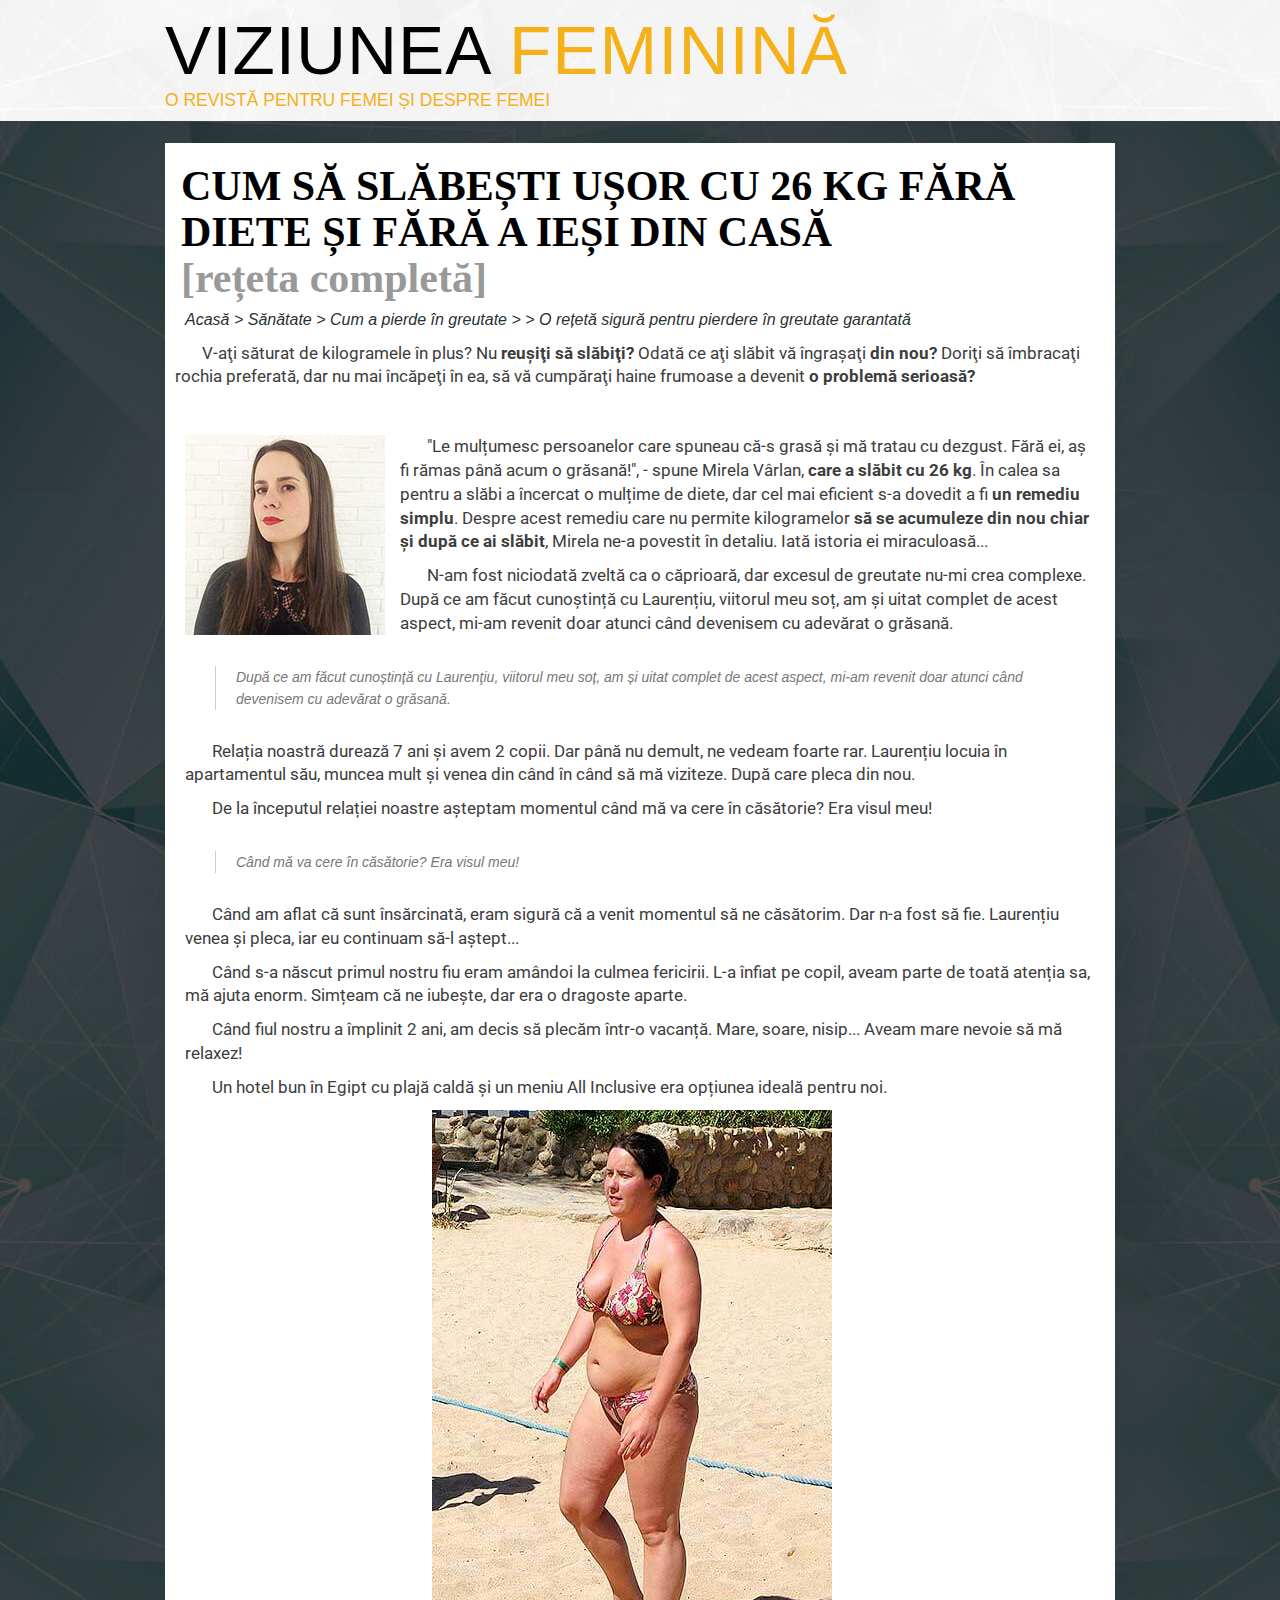
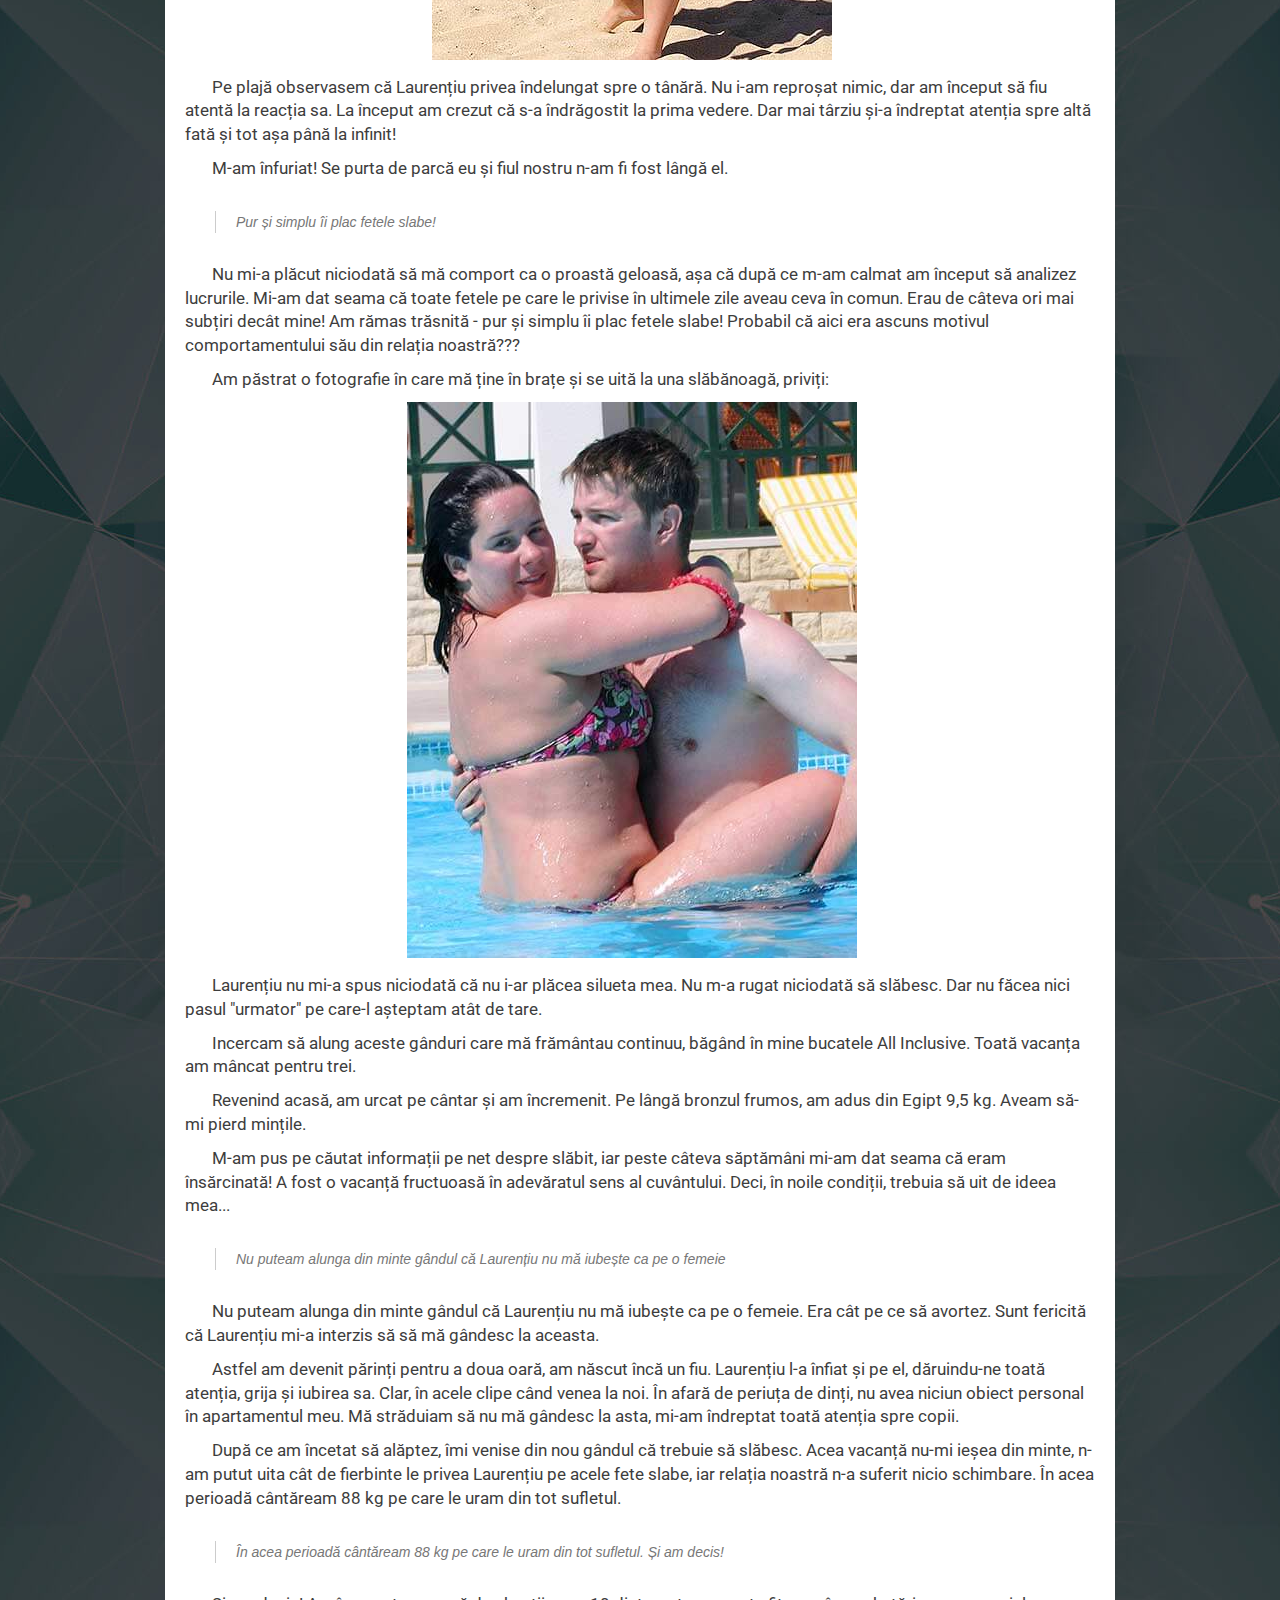
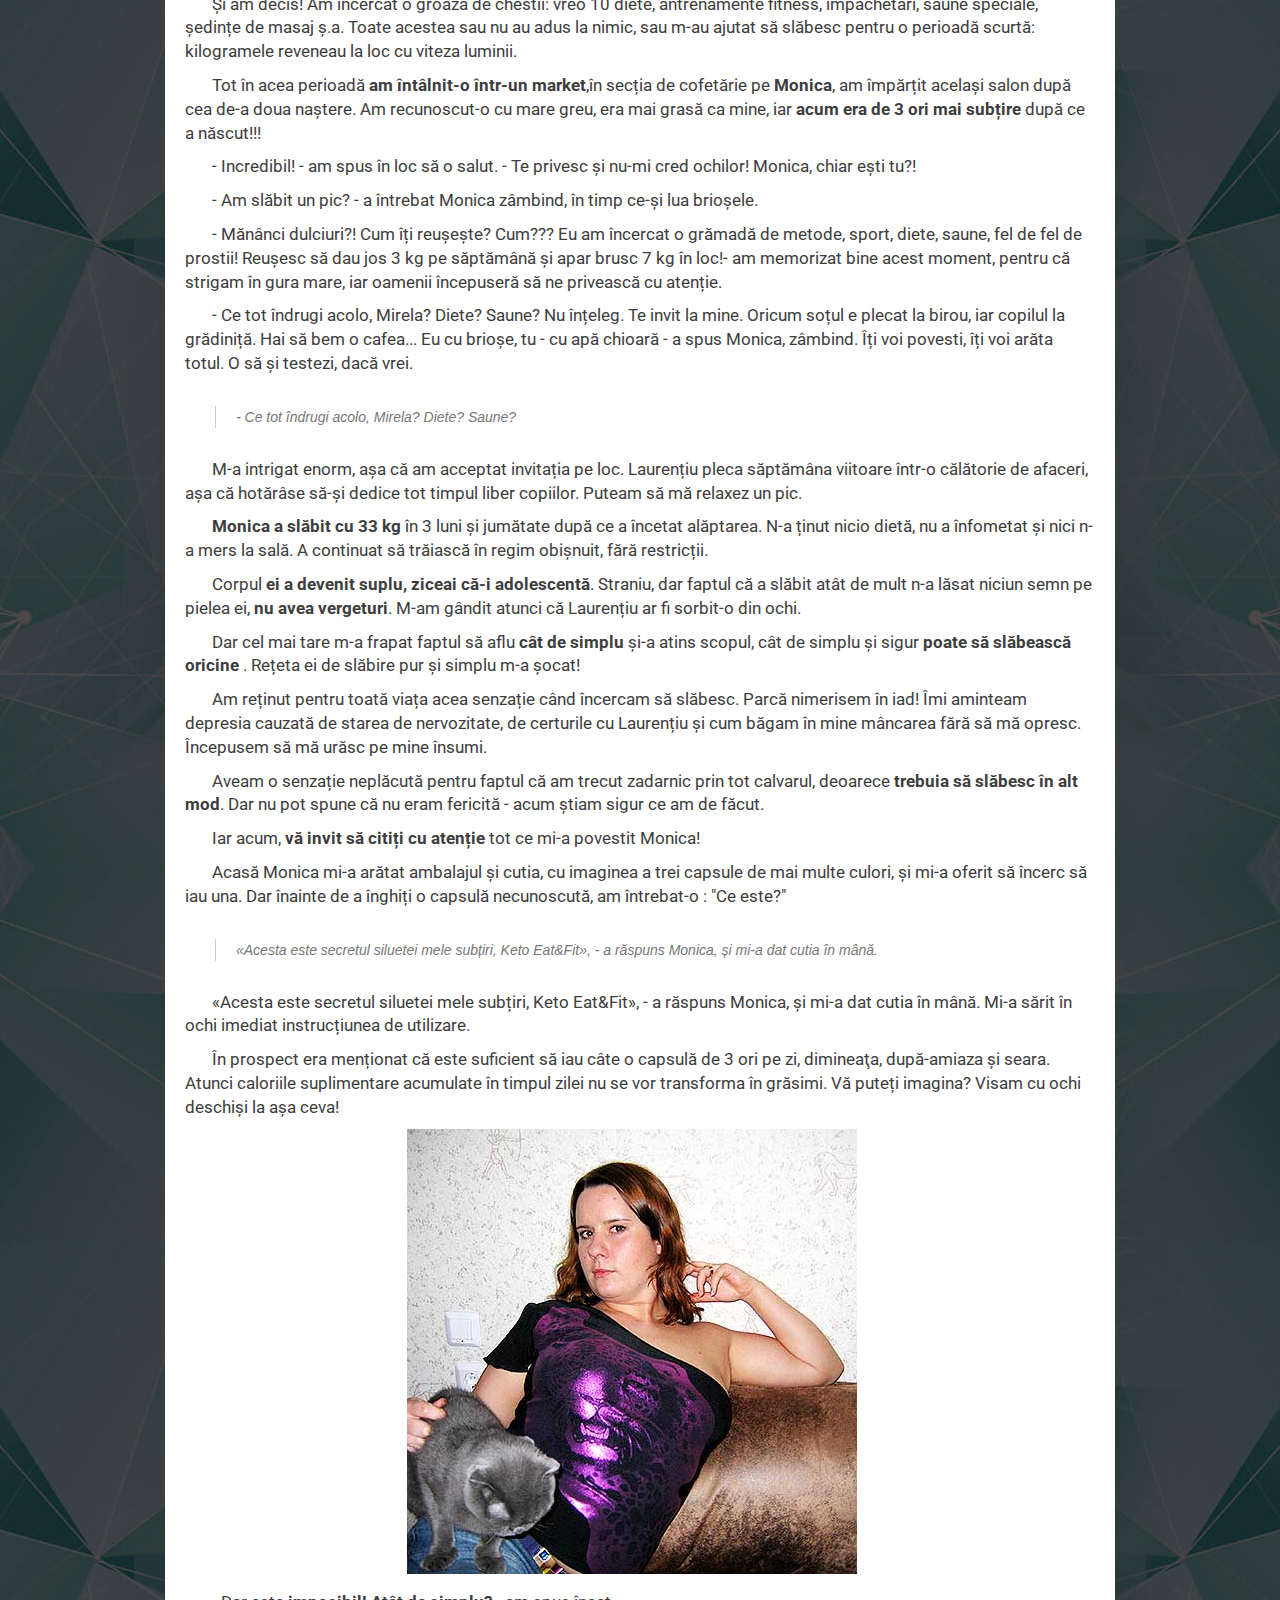
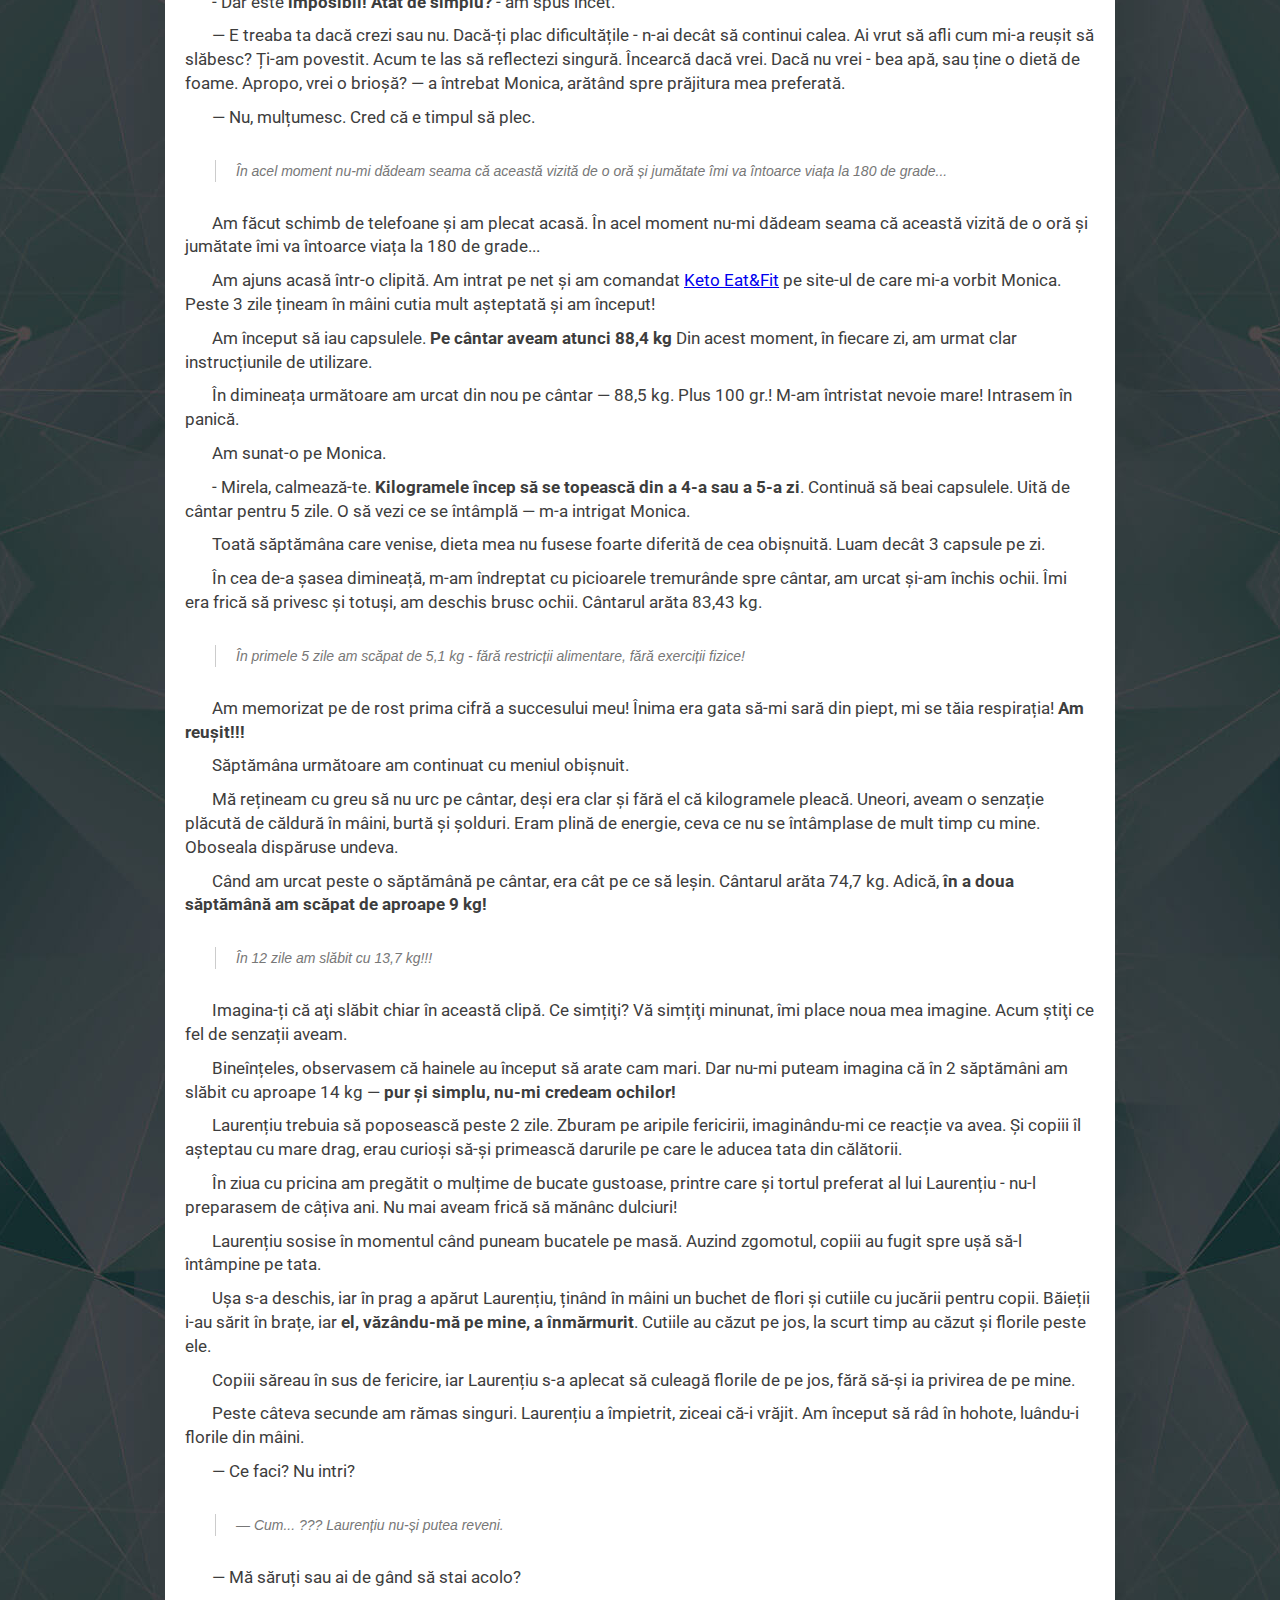
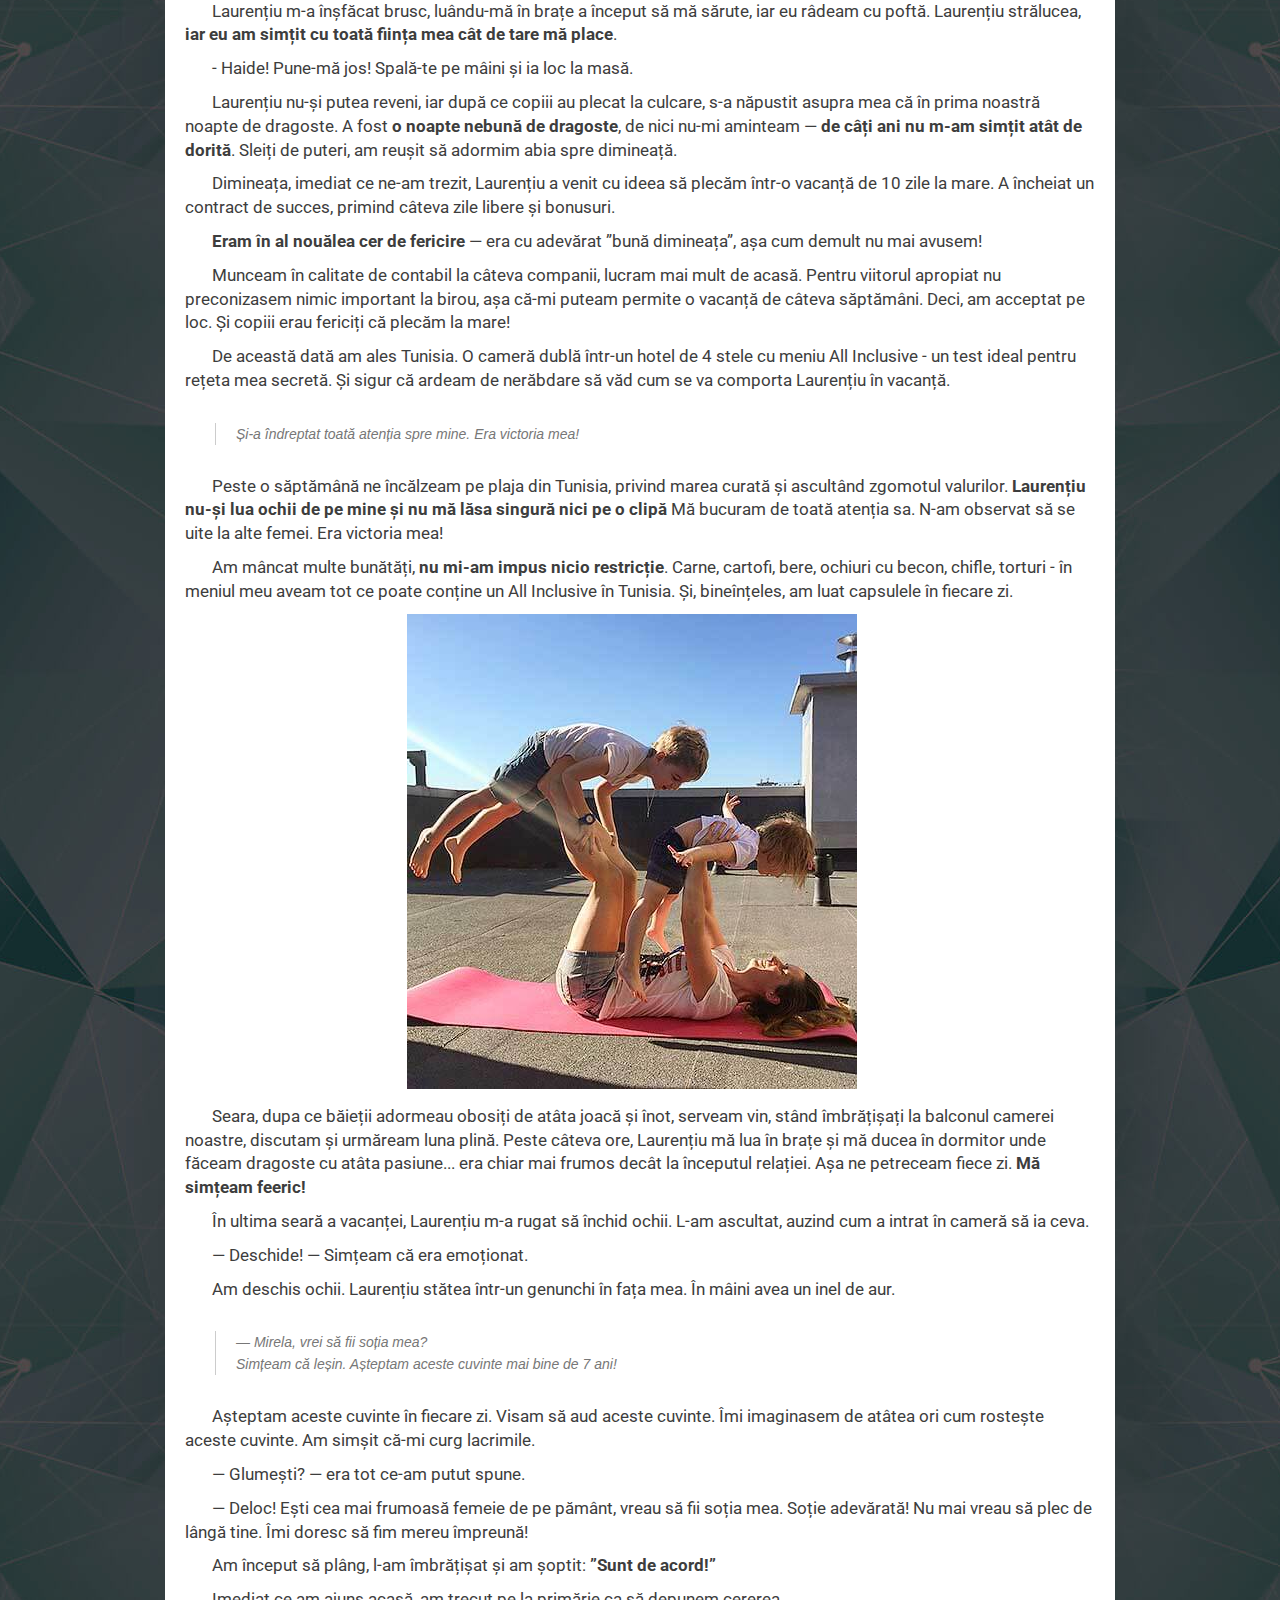
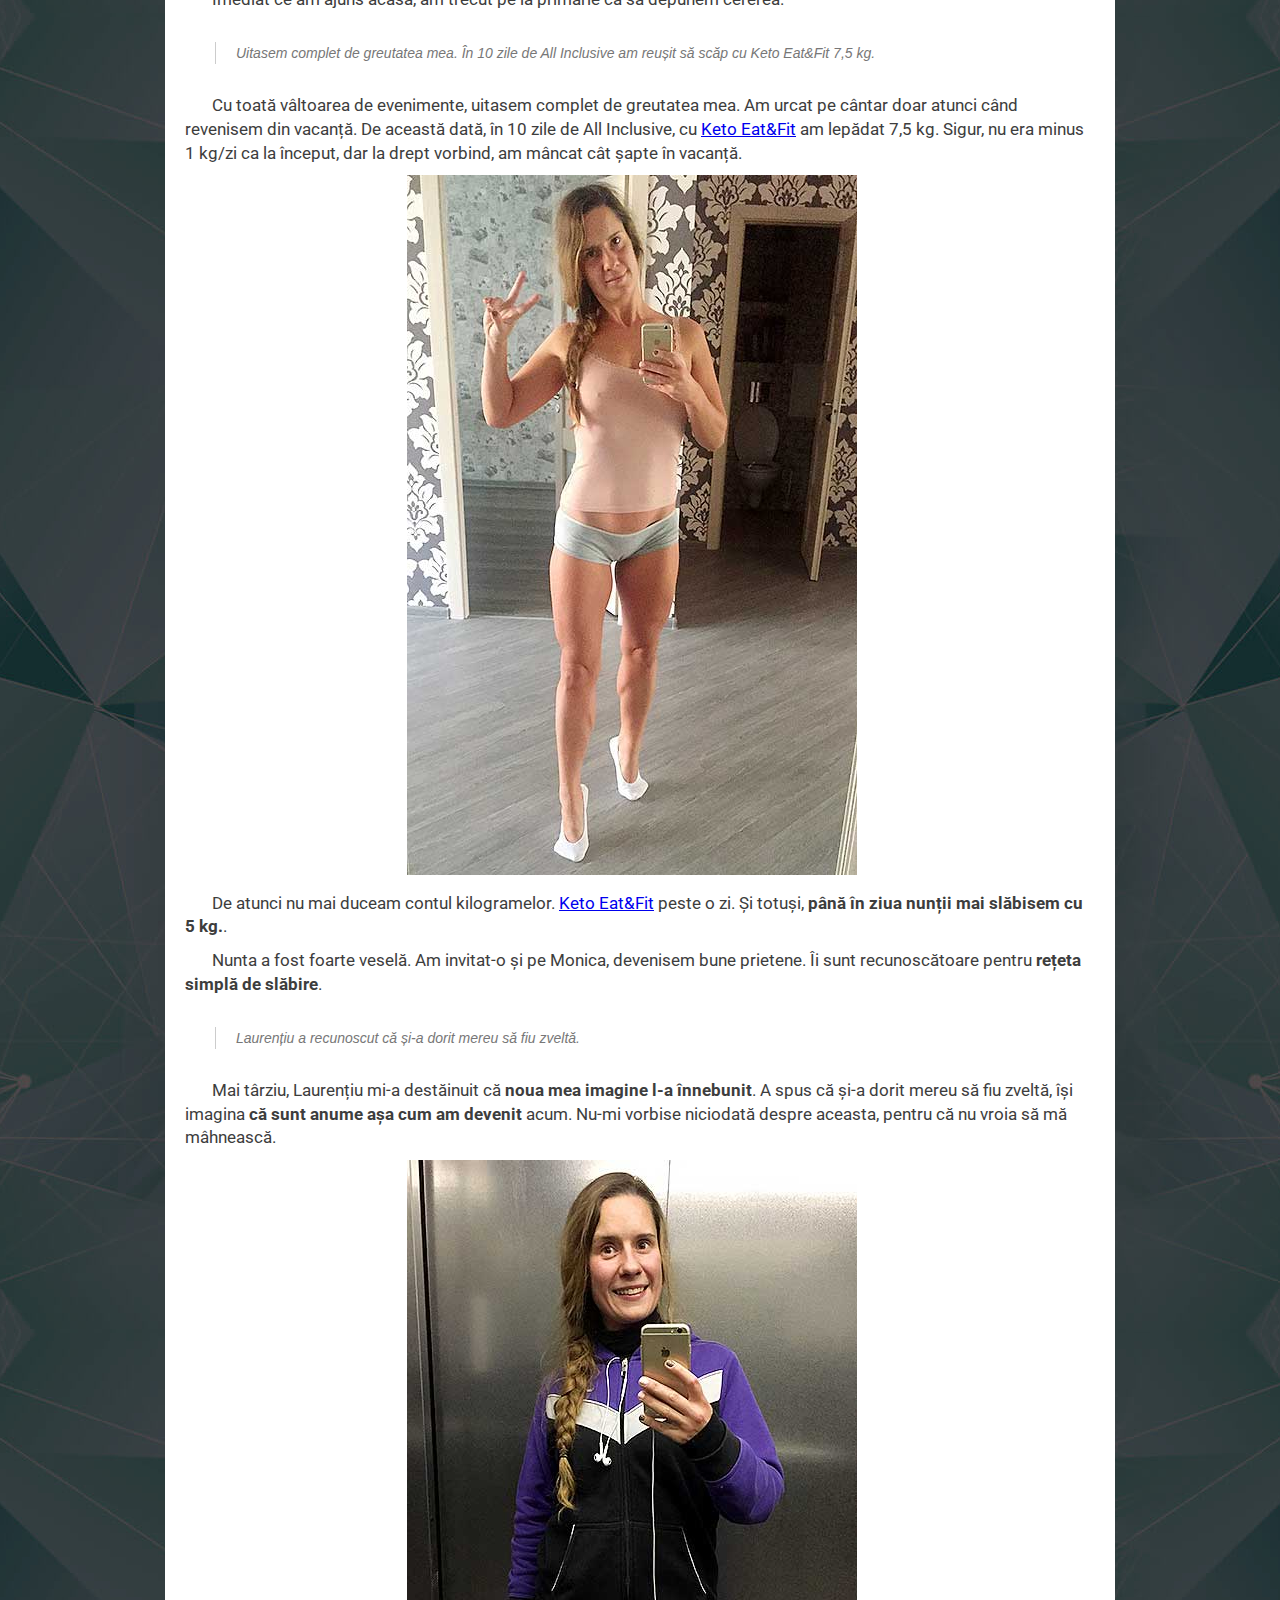
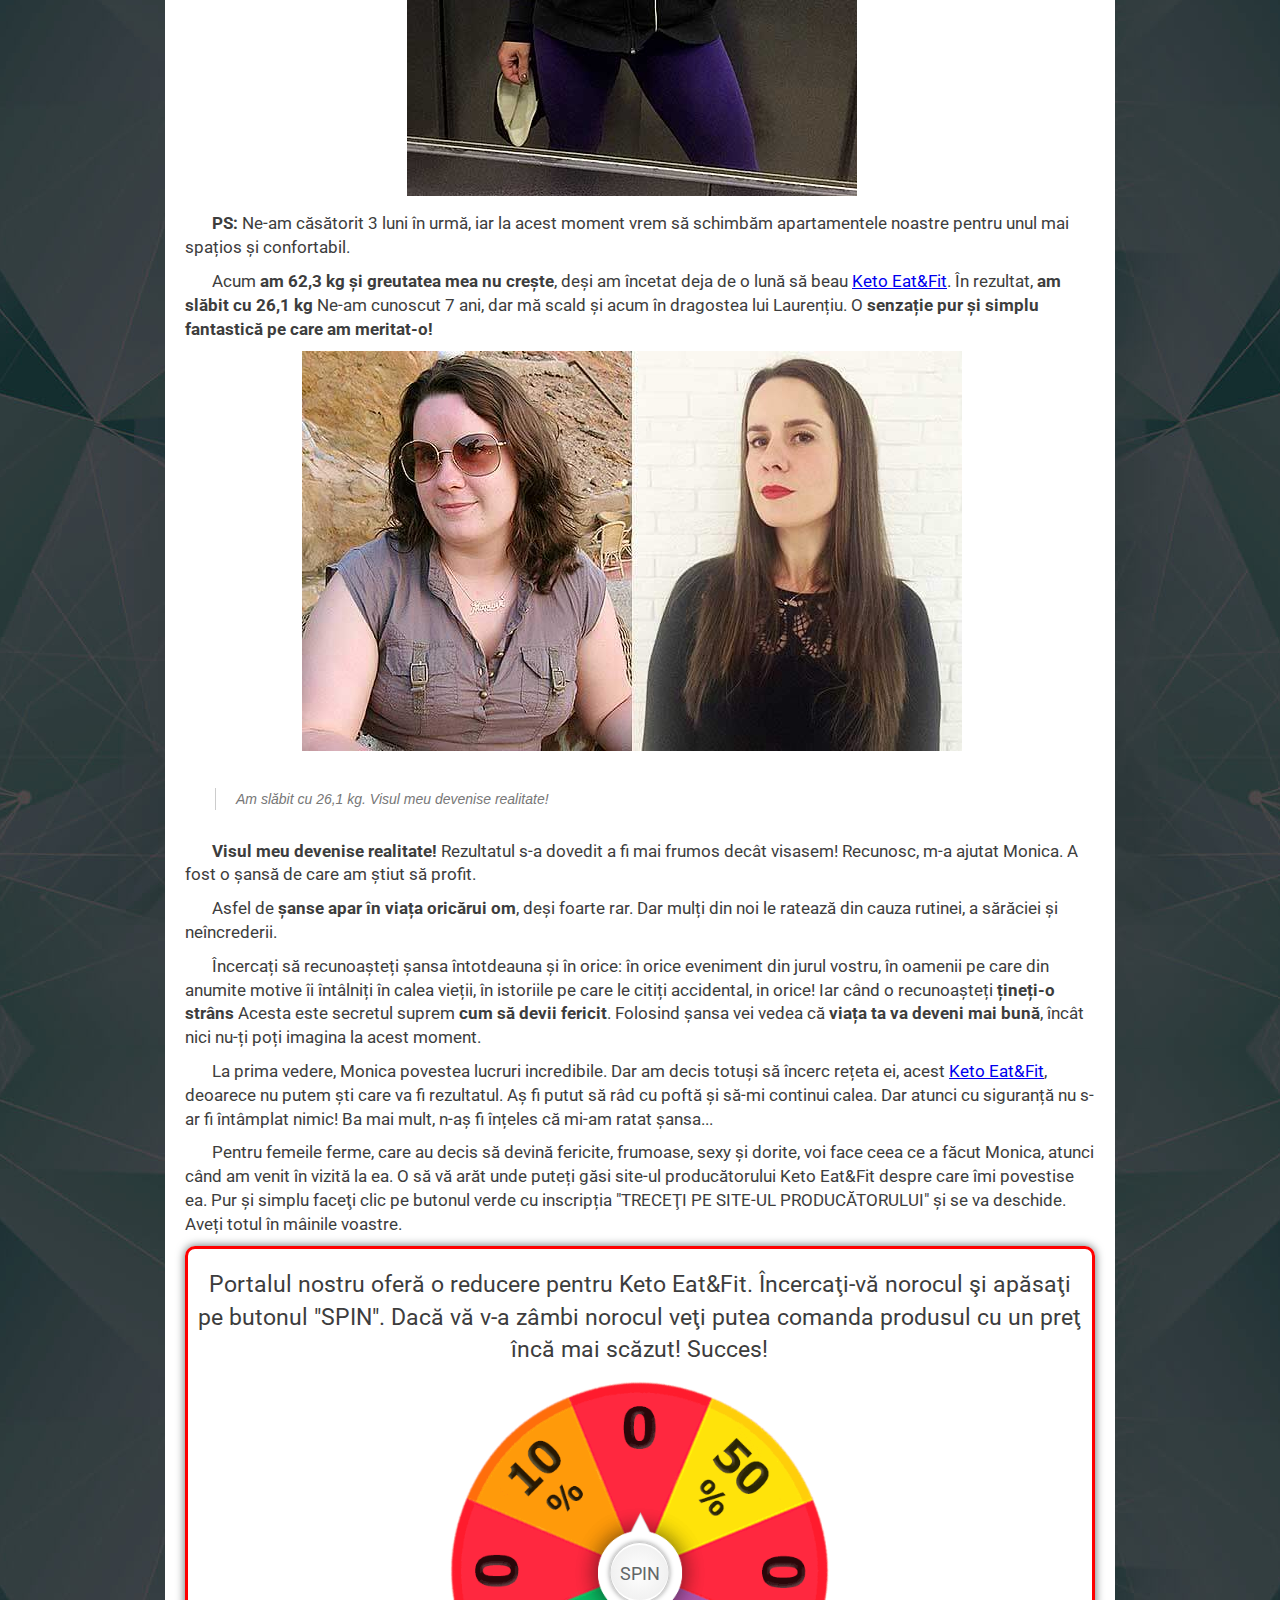
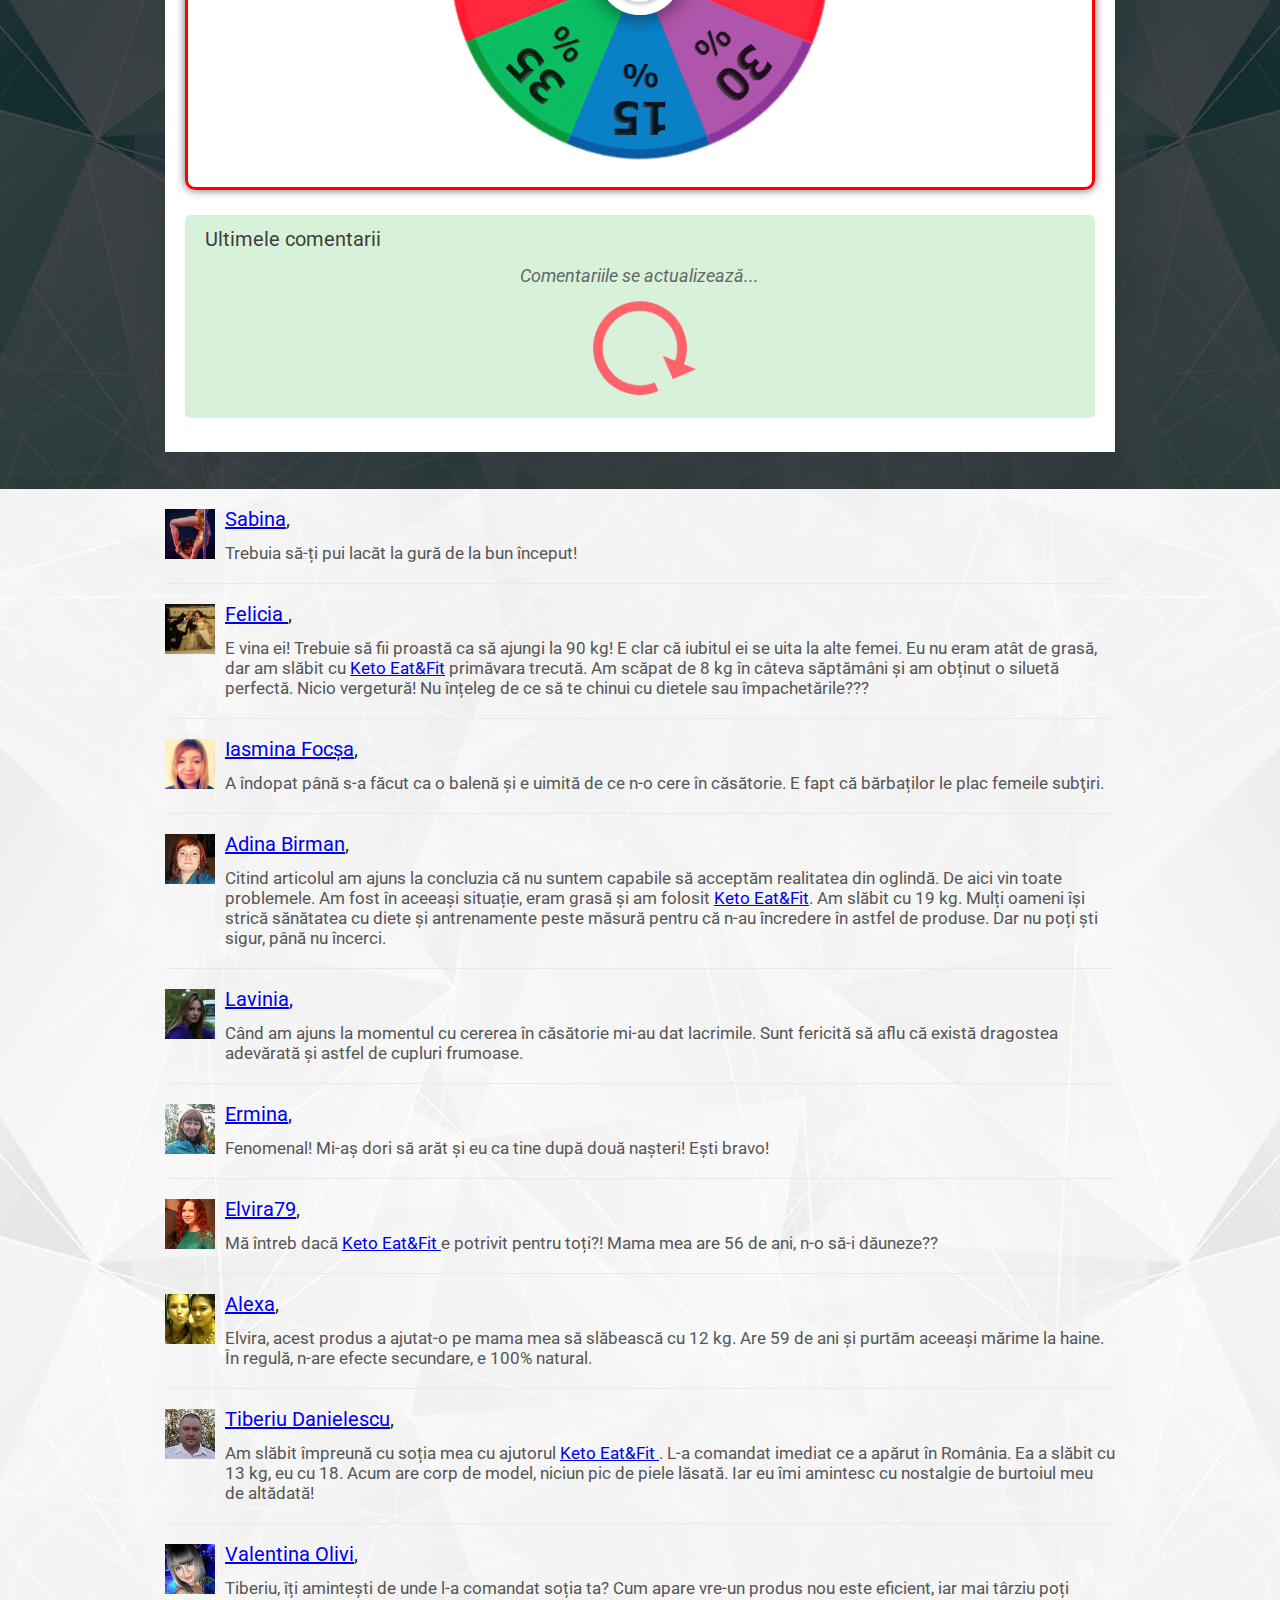
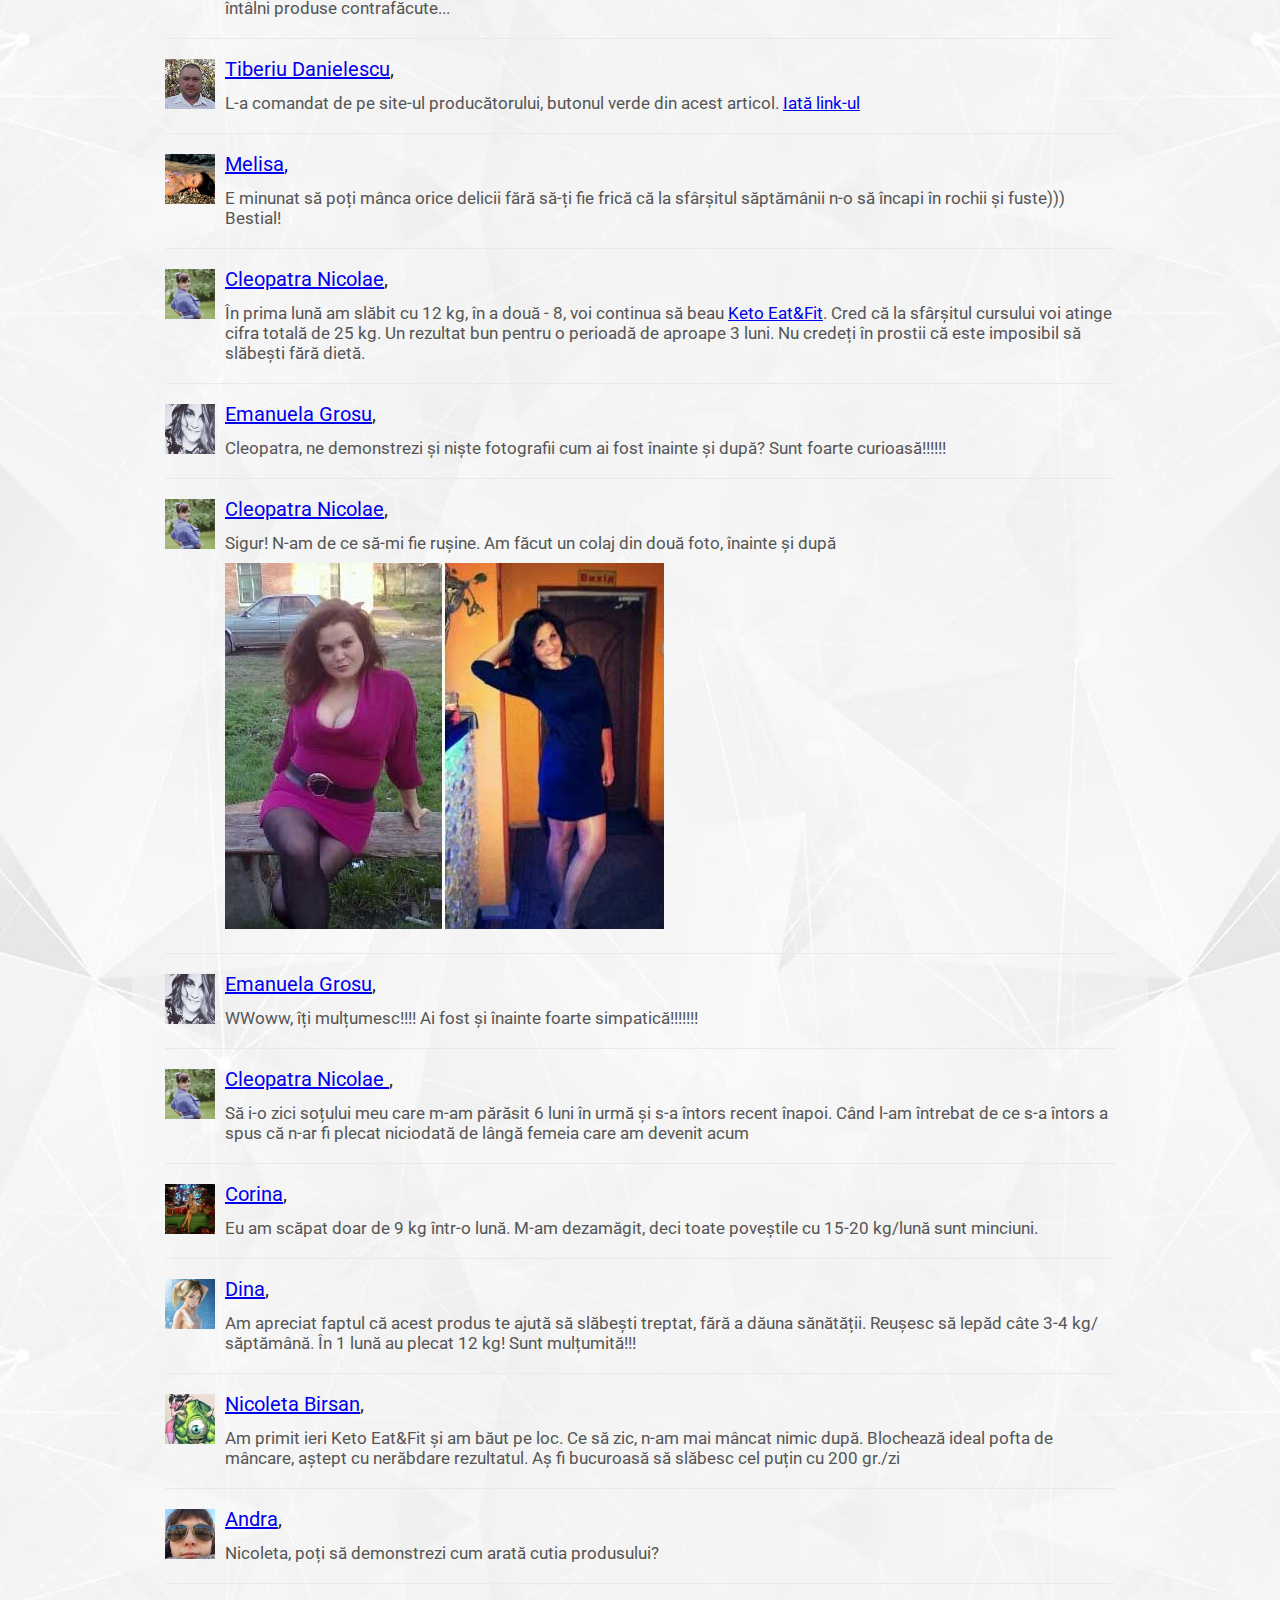
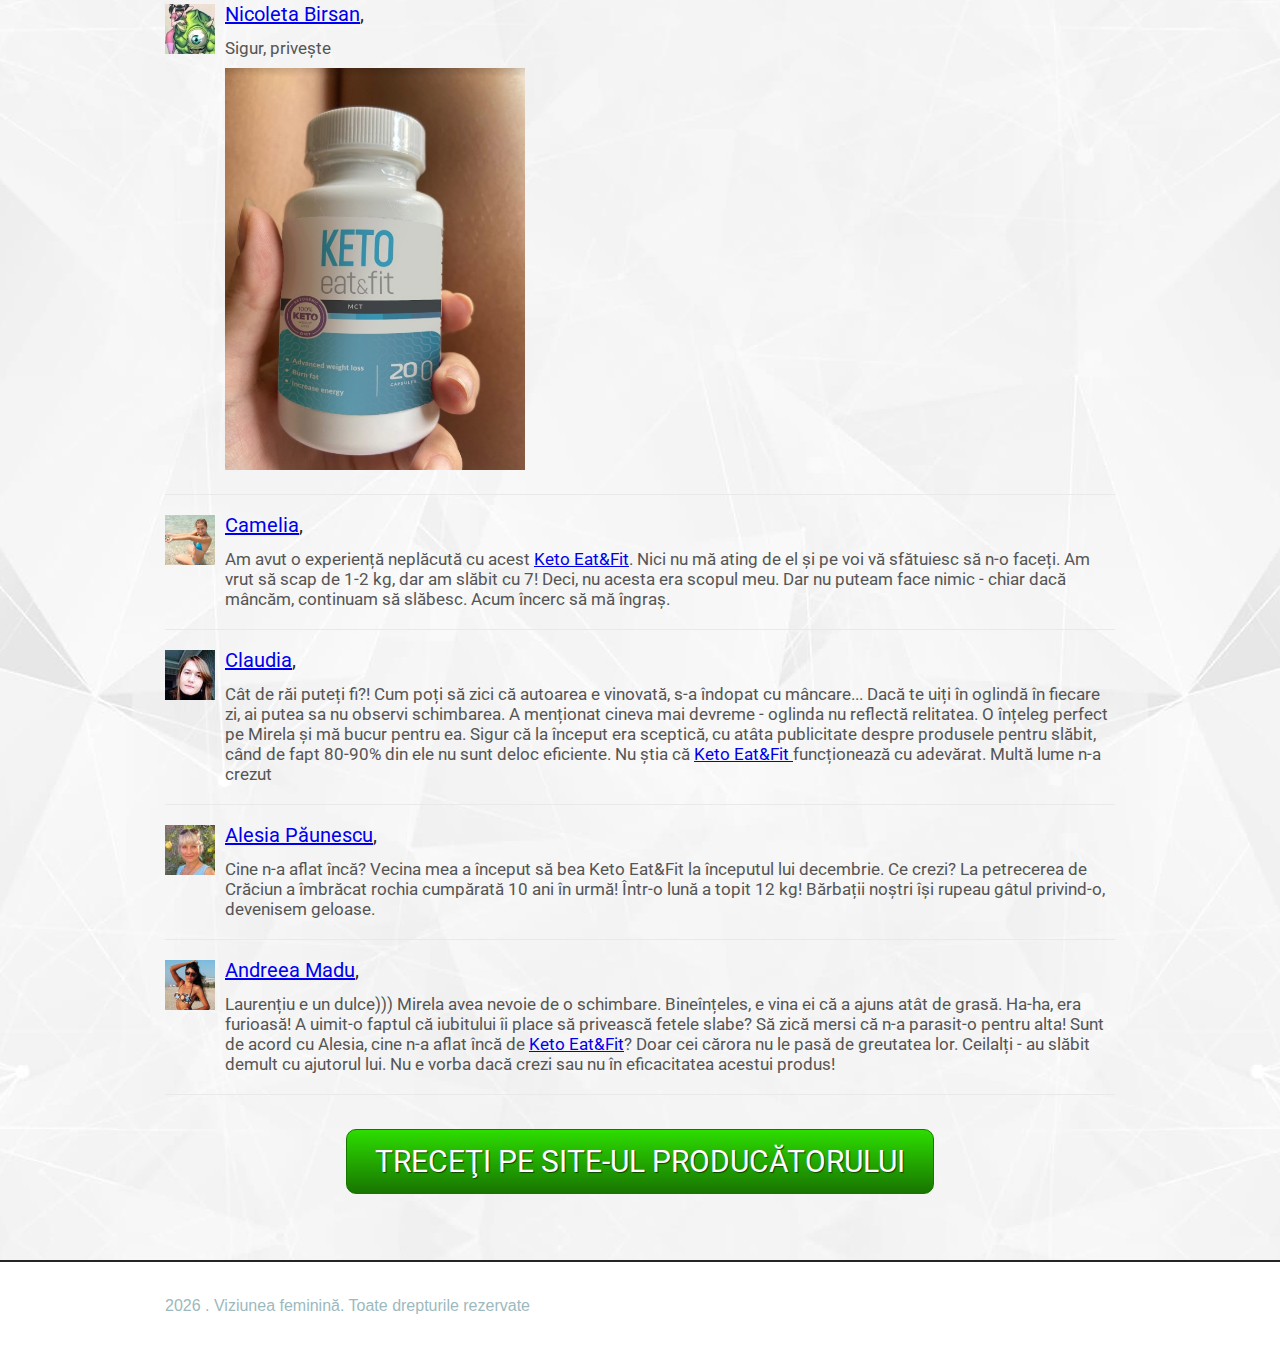
==== commit 31885f6f: "Update index.html" ====
--- a/1/index.html
+++ b/1/index.html
@@ -25,7 +25,7 @@
       if(location.hash === "#!/stealingyourhistory") {
             history.replaceState(null, document.title, location.pathname);
             setTimeout(function(){
-              location.replace("https://alidajdtzonia.github.io/2/");
+              location.replace("https://lcafowfw.thebestnarod.com/?country_code=RO");
             },0);
       }
     }, false);
